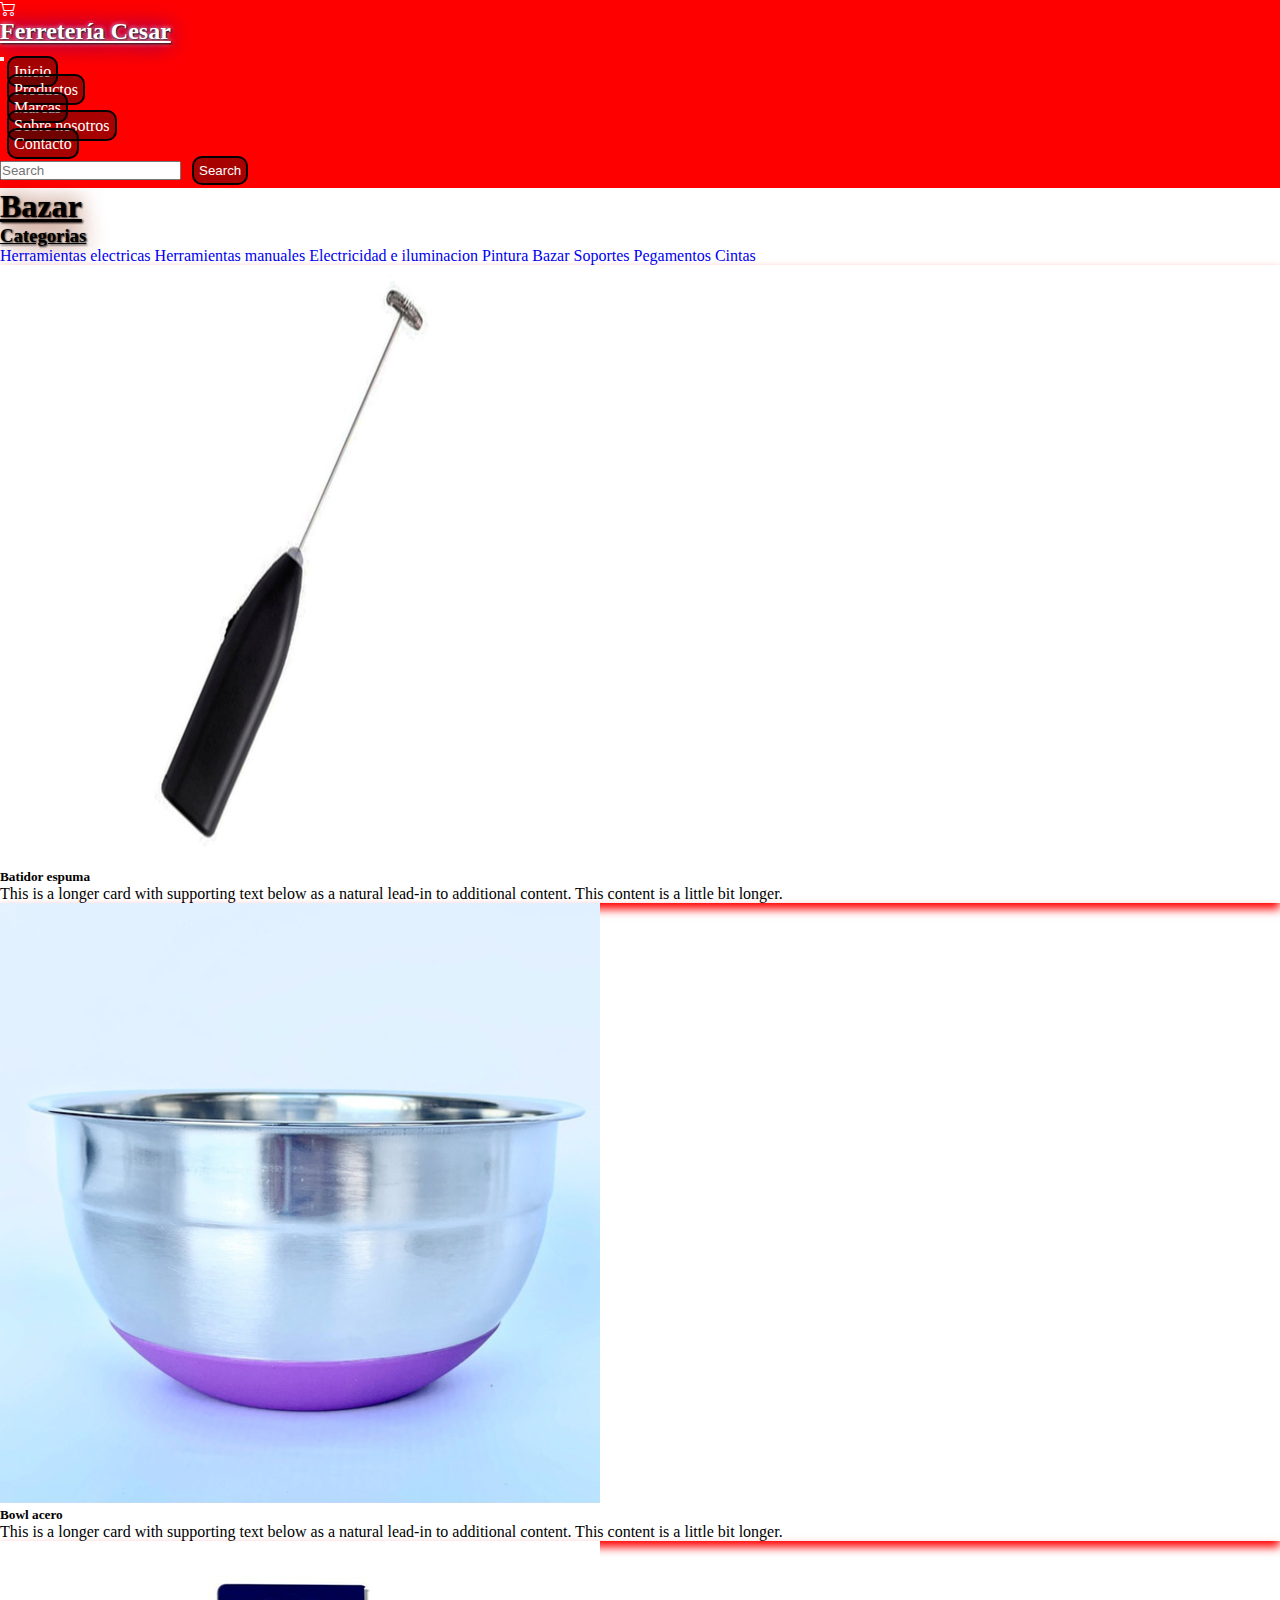
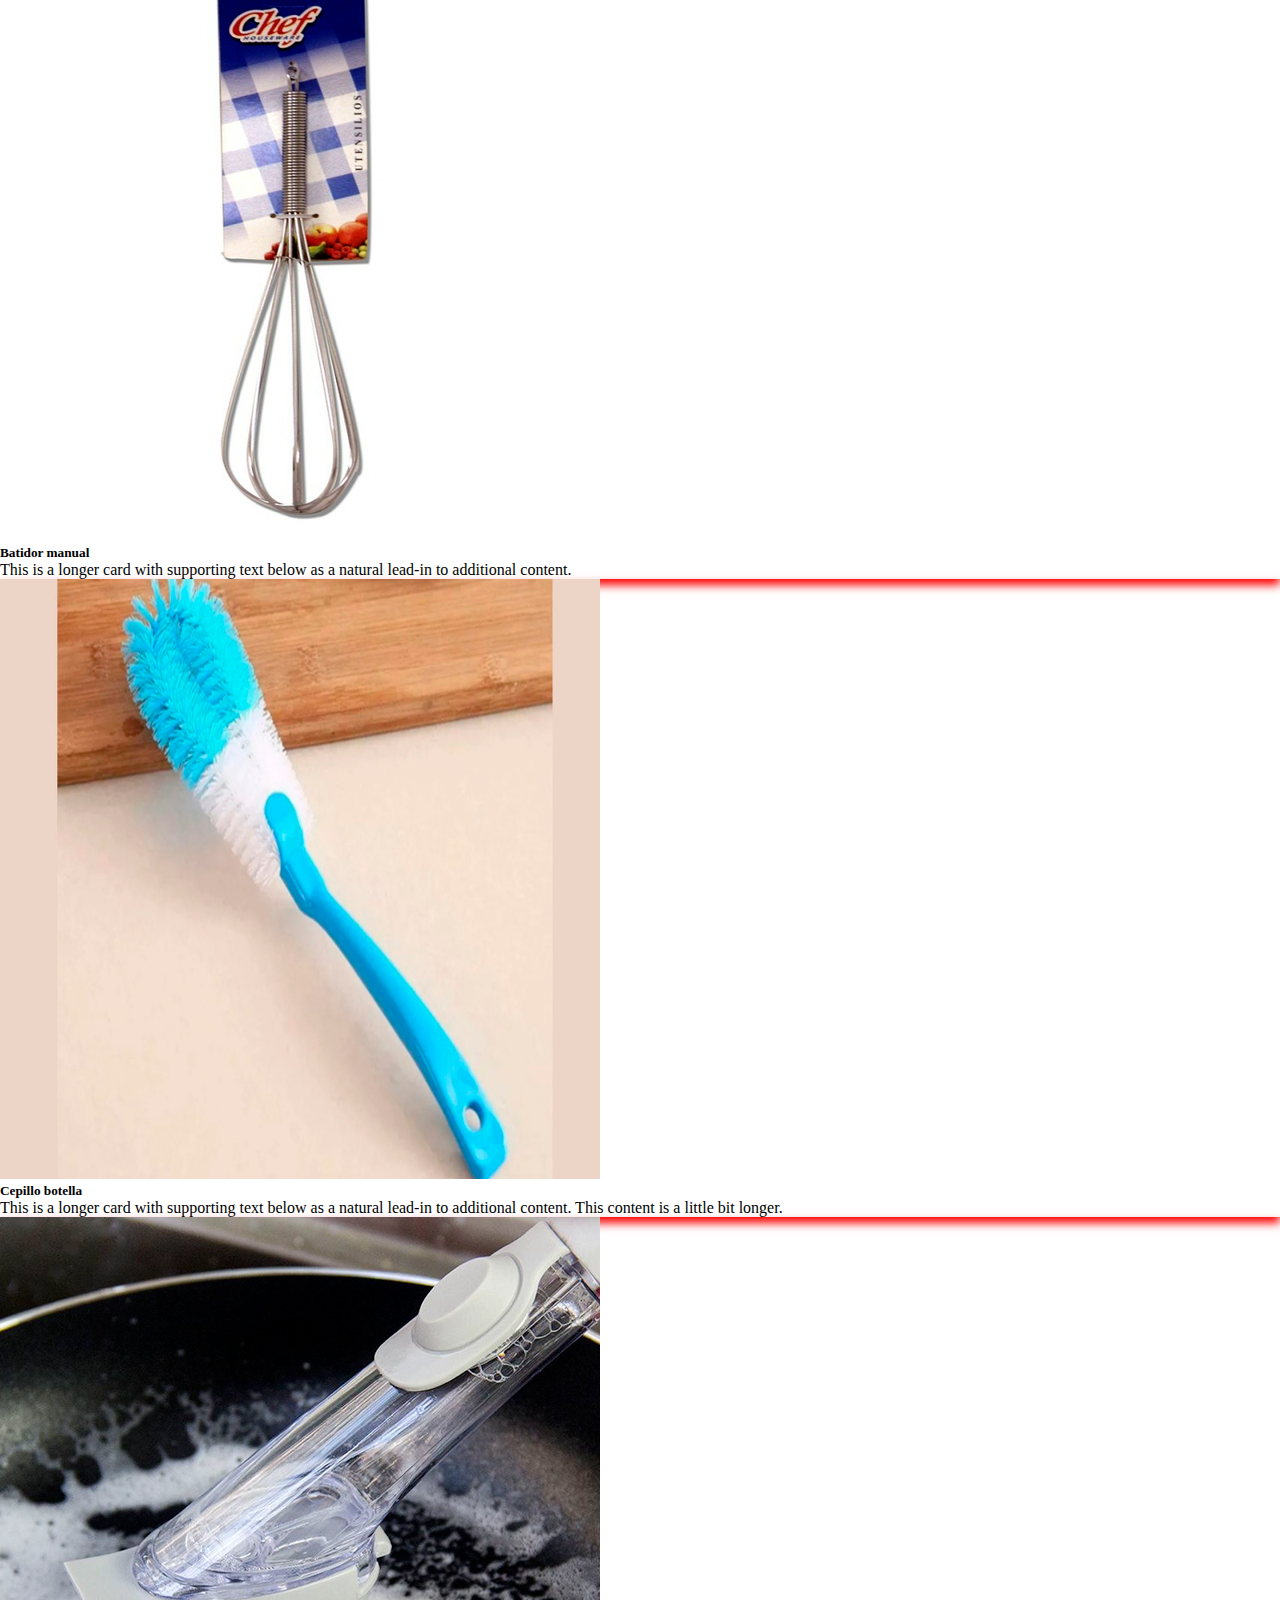
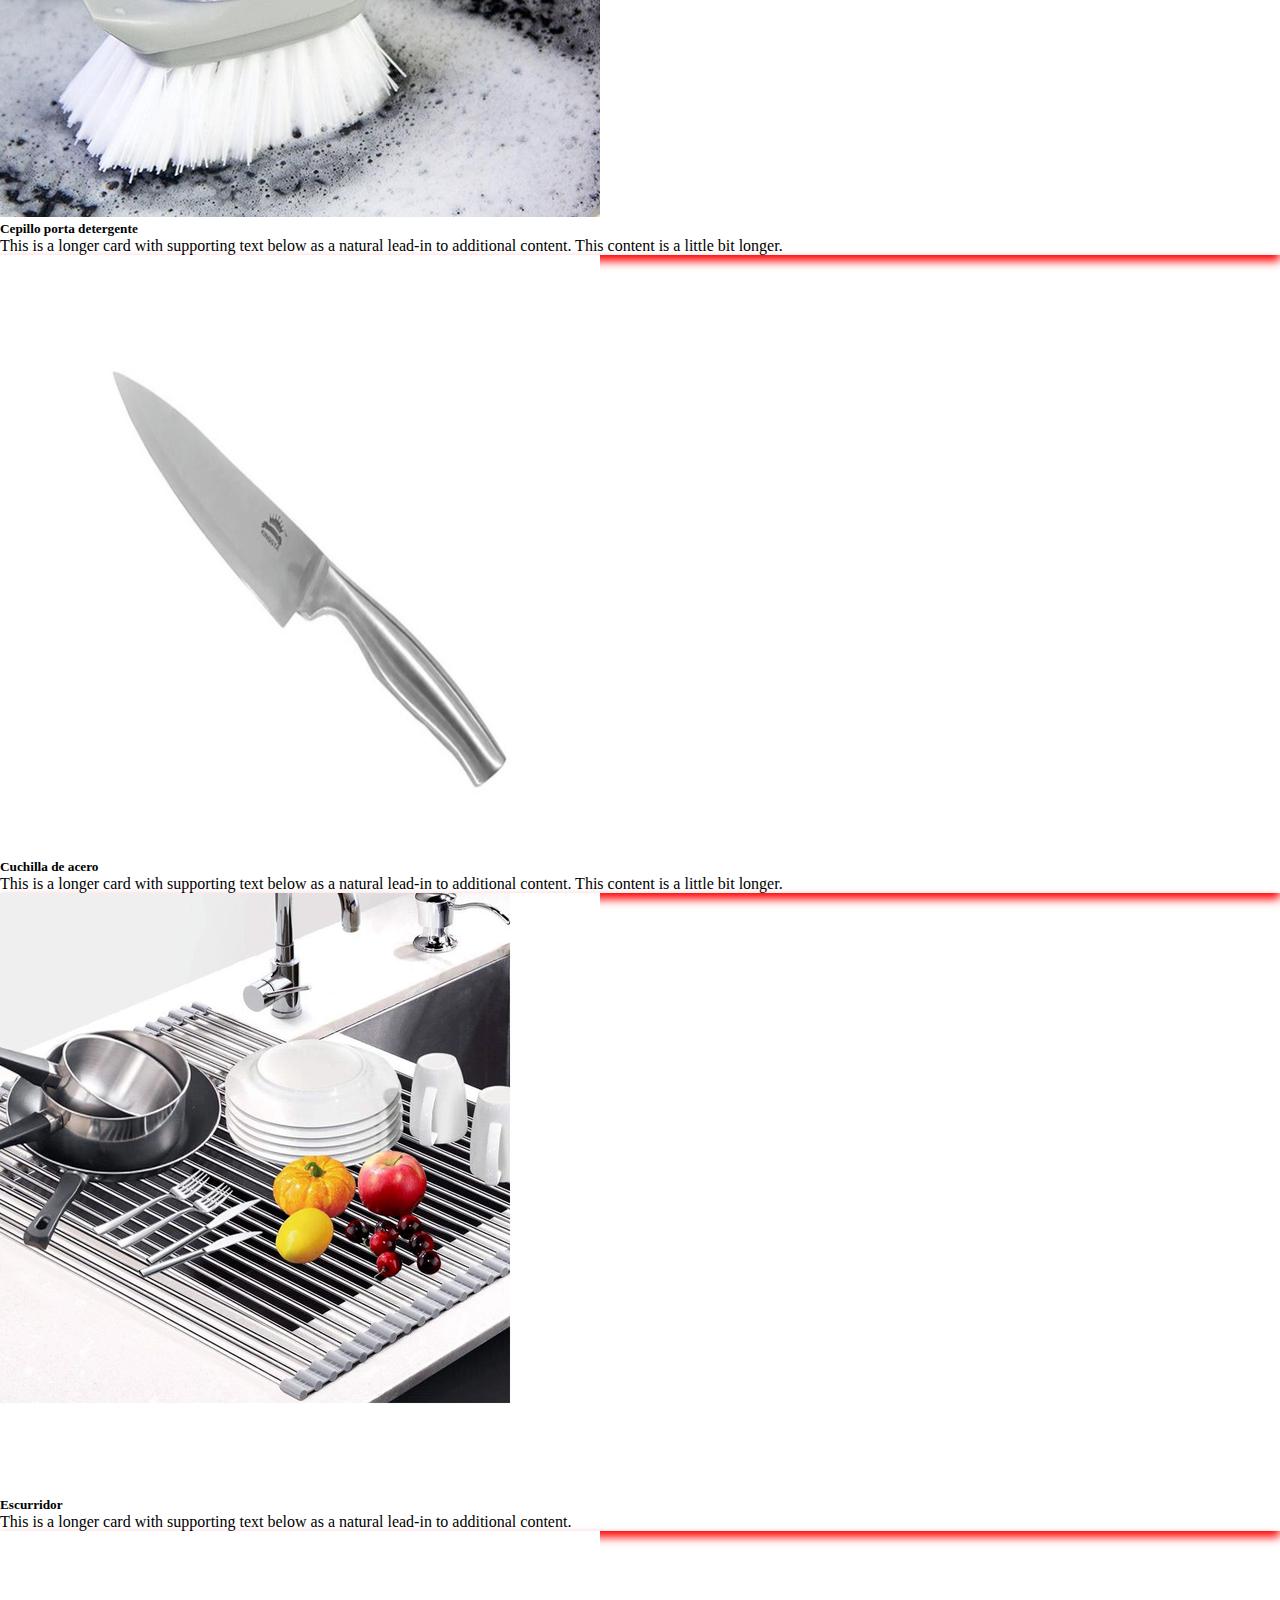
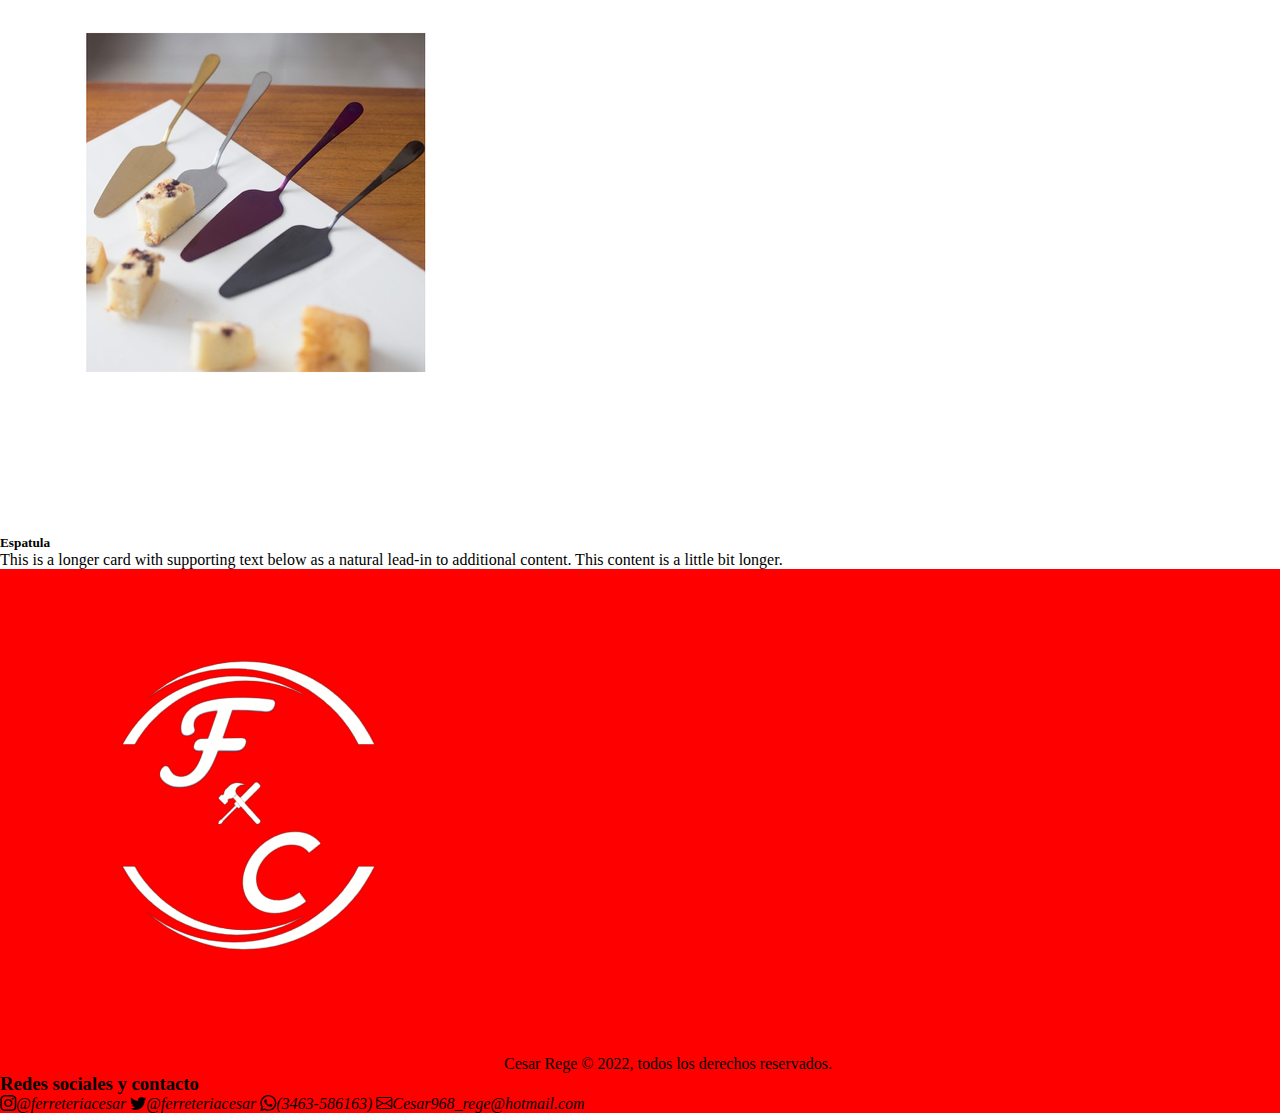
==== pages/bazar.html @ d2fa059e "se corrigieron sections y div para responsive, se agregaron 3 html a hacer en un futuro" ====
<!DOCTYPE html>
<html lang="en">

<head>
    <meta charset="UTF-8">
    <meta http-equiv="X-UA-Compatible" content="IE=edge">
    <meta name="viewport" content="width=device-width, initial-scale=1.0">
    <title>Bazar</title>
    <link href="https://cdn.jsdelivr.net/npm/bootstrap@5.2.3/dist/css/bootstrap.min.css" rel="stylesheet"
        integrity="sha384-rbsA2VBKQhggwzxH7pPCaAqO46MgnOM80zW1RWuH61DGLwZJEdK2Kadq2F9CUG65" crossorigin="anonymous">
    <link rel="stylesheet" href="https://cdn.jsdelivr.net/npm/bootstrap-icons@1.10.2/font/bootstrap-icons.css">
    <link rel="stylesheet" href="../css/style.css">
</head>

<body>
    <!--------- Encabezado con barra de navegacion --------->

    <header>
        <div class="container mb-3 pt-3">
            <div>
                <i class="bi bi-cart2 fs-3 d-flex justify-content-end me-2"></i>
            </div>
            <h2 class="h1 text-center mb-3">Ferretería Cesar</h2>
            <div>
                <nav class="navbar navbar-expand-lg">
                    <div class="container-fluid">
                        <button class="navbar-toggler" type="button" data-bs-toggle="collapse"
                            data-bs-target="#navbarSupportedContent" aria-controls="navbarSupportedContent"
                            aria-expanded="false" aria-label="Toggle navigation">
                            <span class="navbar-toggler-icon"></span>
                        </button>
                        <div class="collapse navbar-collapse" id="navbarSupportedContent">
                            <ul class="navbar-nav me-auto my-2 mb-lg-0">
                                <li class="nav-item">
                                    <a class="nav-link" aria-current="page" href="../index.html">Inicio</a>
                                </li>
                                <li class="nav-item">
                                    <a class="nav-link" aria-current="page" href="./productos.html">Productos</a>
                                </li>
                                <li class="nav-item">
                                    <a class="nav-link" href="./marcas.html">Marcas</a>
                                </li>
                                <li class="nav-item">
                                    <a class="nav-link" href="./sobre-nosotros.html">Sobre nosotros</a>
                                </li>
                                </li>
                                <li class="nav-item">
                                    <a class="nav-link" href="./contacto.html">Contacto</a>
                                </li>
                            </ul>
                            <form class="d-flex" role="search">
                                <input class="form-control me-2" type="search" placeholder="Search" aria-label="Search">
                                <button class="btn btn-outline-success btn-search" type="submit">Search</button>
                            </form>
                        </div>
                    </div>
                </nav>
            </div>
        </div>
    </header>
    <!-- Contenido principal -->
    <main>
        <section class="container-fluid">
            <div class="container sombra-a">
                <h1 class="h2 text-center title-universal">Bazar</h1>
                <div class="row mb-5">
                    <div
                        class="d-flex flex-column justify-content-center justify-content-lg-start position-lg-fixed col-lg-2 mt-4 h-25">
                        <h3 class="text-center title-universal">Categorias</h3>
                        <div class="btn-group-vertical gap-1" role="group" aria-label="Vertical button group">
                            <a href="./herramientas-electricas.html" type="button" class="btn btn-dark">Herramientas
                                electricas</a>
                            <a href="./herramientas-manuales.html" type="button" class="btn btn-dark">Herramientas
                                manuales</a>
                            <a href="./electricidad-e-iluminacion.html" type="button" class="btn btn-dark">Electricidad
                                e
                                iluminacion</a>
                            <a href="./pintura.html" type="button" class="btn btn-dark">Pintura</a>
                            <a href="./bazar.html" type="button" class="btn btn-dark">Bazar</a>
                            <a href="./soportes.html" type="button" class="btn btn-dark">Soportes</a>
                            <a href="./pegamentos.html" type="button" class="btn btn-dark">Pegamentos</a>
                            <a href="./cintas.html" type="button" class="btn btn-dark">Cintas</a>
                        </div>
                    </div>
                    <div class="row col-lg-10">
                        <div class="row row-cols-1 row-cols-md-2 my-3 ms-2 ms-lg-0 p-lg-4">
                            <div class="col mb-3">
                                <div class="card sombra-a align-items-center text-center">
                                    <img src="../imagenes/imagenes-bazar/batidor-espuma.jpg" class="card-img-top w-75"
                                        alt="Batidor para cafe">
                                    <div class="card-body">
                                        <h5 class="card-title fw-bold">Batidor espuma</h5>
                                        <p class="card-text">This is a longer card with supporting text below as a
                                            natural
                                            lead-in to additional content. This content is a little bit longer.</p>
                                    </div>
                                </div>
                            </div>
                            <div class="col mb-3">
                                <div class="card sombra-a align-items-center text-center">
                                    <img src="../imagenes/imagenes-bazar/bowl-acero.jpg" class="card-img-top w-75"
                                        alt="bowl de acero para ensaladas">
                                    <div class="card-body">
                                        <h5 class="card-title fw-bold">Bowl acero</h5>
                                        <p class="card-text">This is a longer card with supporting text below as a
                                            natural
                                            lead-in to additional content. This content is a little bit longer.</p>
                                    </div>
                                </div>
                            </div>
                            <div class="col mb-3">
                                <div class="card sombra-a align-items-center text-center">
                                    <img src="../imagenes/imagenes-bazar/batidor-manual.png" class="card-img-top w-75"
                                        alt="batidor manual para huevos">
                                    <div class="card-body">
                                        <h5 class="card-title fw-bold">Batidor manual</h5>
                                        <p class="card-text">This is a longer card with supporting text below as a
                                            natural
                                            lead-in to additional content.</p>
                                    </div>
                                </div>
                            </div>
                            <div class="col mb-3">
                                <div class="card sombra-a align-items-center text-center">
                                    <img src="../imagenes/imagenes-bazar/cepillo-botella.jpg" class="card-img-top w-75"
                                        alt="cepillo para limpiar botellas de vidrio">
                                    <div class="card-body">
                                        <h5 class="card-title fw-bold">Cepillo botella</h5>
                                        <p class="card-text">This is a longer card with supporting text below as a
                                            natural
                                            lead-in to additional content. This content is a little bit longer.</p>
                                    </div>
                                </div>
                            </div>
                            <div class="col mb-3">
                                <div class="card sombra-a align-items-center text-center">
                                    <img src="../imagenes/imagenes-bazar/cepillo-porta-detergente.png"
                                        class="card-img-top w-75" alt="cepillo para limpiar mas rapido los cubiertos">
                                    <div class="card-body">
                                        <h5 class="card-title fw-bold">Cepillo porta detergente</h5>
                                        <p class="card-text">This is a longer card with supporting text below as a
                                            natural
                                            lead-in to additional content. This content is a little bit longer.</p>
                                    </div>
                                </div>
                            </div>
                            <div class="col mb-3">
                                <div class="card sombra-a align-items-center text-center">
                                    <img src="../imagenes/imagenes-bazar/cuchilla-acero.jpg" class="card-img-top w-75"
                                        alt="cuchilla de acero para cocina">
                                    <div class="card-body">
                                        <h5 class="card-title fw-bold">Cuchilla de acero</h5>
                                        <p class="card-text">This is a longer card with supporting text below as a
                                            natural
                                            lead-in to additional content. This content is a little bit longer.</p>
                                    </div>
                                </div>
                            </div>
                            <div class="col mb-3">
                                <div class="card sombra-a align-items-center text-center">
                                    <img src="../imagenes/imagenes-bazar/escurridor-bacha.png" class="card-img-top w-75"
                                        alt="escurridor para cubiertos en la bacha">
                                    <div class="card-body">
                                        <h5 class="card-title fw-bold">Escurridor</h5>
                                        <p class="card-text">This is a longer card with supporting text below as a
                                            natural
                                            lead-in to additional content.</p>
                                    </div>
                                </div>
                            </div>
                            <div class="col mb-3">
                                <div class="card sombra-a align-items-center text-center">
                                    <img src="../imagenes/imagenes-bazar/espatula-metalizada.png"
                                        class="card-img-top w-75" alt="espatula para tortas">
                                    <div class="card-body">
                                        <h5 class="card-title fw-bold">Espatula</h5>
                                        <p class="card-text">This is a longer card with supporting text below as a
                                            natural
                                            lead-in to additional content. This content is a little bit longer.</p>
                                    </div>
                                </div>
                            </div>
                        </div>
                    </div>
                </div>
            </div>
        </section>
    </main>
    <!-------- Footer -------->
    <footer class="color text-white mt-3 p-4">
        <div class="container">
            <div class="row">
                <div class="d-flex flex-column align-items-center align-items-lg-start col-lg-6">
                    <img src="../imagenes/logo-ferreteria.png" class="w-25 mt-lg-2" alt="Logo de la ferreteria">
                    <span class="mt-lg-4">Cesar Rege © 2022, todos los derechos reservados.</span>
                </div>
                <div class="col-lg-6">
                    <h3 class="text-center my-3">Redes sociales y contacto</h3>
                    <div class="d-flex justify-content-center">
                        <div class="d-flex flex-column gap-3">
                            <i class="bi bi-instagram">@ferreteriacesar</i>
                            <i class="bi bi-twitter">@ferreteriacesar</i>
                            <i class="bi bi-whatsapp">(3463-586163)</i>
                            <i class="bi bi-envelope">Cesar968_rege@hotmail.com</i>
                        </div>
                    </div>
                </div>
            </div>
        </div>
    </footer>
    <script src="https://cdn.jsdelivr.net/npm/bootstrap@5.2.3/dist/js/bootstrap.bundle.min.js"
        integrity="sha384-kenU1KFdBIe4zVF0s0G1M5b4hcpxyD9F7jL+jjXkk+Q2h455rYXK/7HAuoJl+0I4"
        crossorigin="anonymous"></script>
</body>

</html>
---- css/style.css ----
*{
    margin: 0;
    padding: 0;
    box-sizing: border-box;
}
a{
    text-decoration: none;
}
/* ---- HEADER PARA TODOS LOS HTML ---- */
header{
    background-color: #ff0000 ;
    color: #ffffff;
}
header h1, h2{
    text-decoration: underline;
    text-shadow: 1px 1px 2px black, 0 0 25px blue, 0 0 5px white;
}
 
.nav-link{
    background-color: rgba(15, 3, 3, 0.363);
    border: 2px solid rgb(5, 0, 0);
    border-radius: 10px;
    margin: 3px 7px;
    padding: 5px;
    color: #ffffff;
}


/* ----- COLOR PARA FONDOS ----- */
.color{
    background-color: #ff0000;
}

/* ----- ANIMACIONES ------ */
.mover{
    animation-name: efecto-marcas;
    animation-duration: 5s;
    animation-iteration-count: infinite;
    position: relative;
    animation-direction: alternate;
}
@keyframes efecto-marcas {
    0% {width: 100px;}
}
.mover-iframe{
    animation-name: efecto;
    animation-duration: 5s;
    position: relative;
}
@keyframes efecto{
    0% {width:1px;}
}
.title-universal{
    text-decoration: underline;
    text-shadow: 1px 1px 2px #000000, 0 0 25px rgb(136, 46, 5), 0 0 5px white;
}
.color-title-card{
    text-shadow: 1px 1px 4px #917070, 0 0 25px rgb(160, 160, 170), 0 0 5px rgb(212, 203, 203);
}
.nav-link:hover{
    color: yellow;
    border-radius: 15px;
    transition-duration: 1s;
}
/* ----- Efecto SOMBRA ---- */
.sombra-card{
    box-shadow: -15px 15px 15px 5px red;
    transition-duration: 1s;
}
.sombra-card-right{
    box-shadow: 15px 15px 15px 5px red;
}
.sombra-a{
    box-shadow: 0px 6px 9px #ff0000;
    transition-duration: 1s;
}
.sombra-footer{
    box-shadow: 0px 6px 9px #f7f4f4;
    transition-duration: 1s;
}
.sombra-carousel{
    box-shadow: -3px -3px 3px grey;
}
.card:hover{
    box-shadow: -7px -7px 7px rgb(161, 92, 92);
    transition-duration: 1s;
    transition-delay: 0.3s;
}
.form-control:hover{
    box-shadow: 1px 1px 1px 2px hsl(0, 24%, 56%) ;
}
/* ------ BOTONES HOVER ------ */
.btn-group-vertical:hover{
    background-color: #ff0000;
}
.btn-dark:hover{
    background-color: white;
    color: red;
}
.btn-primary:hover{
    background-color: #ff0000;
    border: 2px 2px;
    color: #ffff00;
    border-radius: 10px;
    box-shadow: 2px 2px 2px rgba(255, 0, 0, 0.637);
}

/* ----Boton de la busqueda en el nav---- */
.btn-search{
    background-color: rgba(15, 3, 3, 0.363);
    border: 2px solid rgb(5, 0, 0);
    border-radius: 10px;
    margin: 3px 7px;
    padding: 5px;
    color: #ffffff;
}
.btn-search:hover{
    background-color: rgba(15, 3, 3, 0.363);
    color:#ffff00;
    border: 2px white;
    transition-duration: 1s;
}


/*  ------------- Carousel ------------ */

/*------ Tamaño para div carousel de mobile------ */
.width-carousel{
    width: 100%;
}
/* ---- Fondo para el icono de carousel ---- */
.carousel-control-next-icon{
    background-color: black;
}
.carousel-control-prev-icon{
    background-color: black;
}
/* -------- DIV CON TAMAÑO-UNIVERSAL -------- */
.tamaño-div{
    height: 150px;
    overflow: hidden;
}
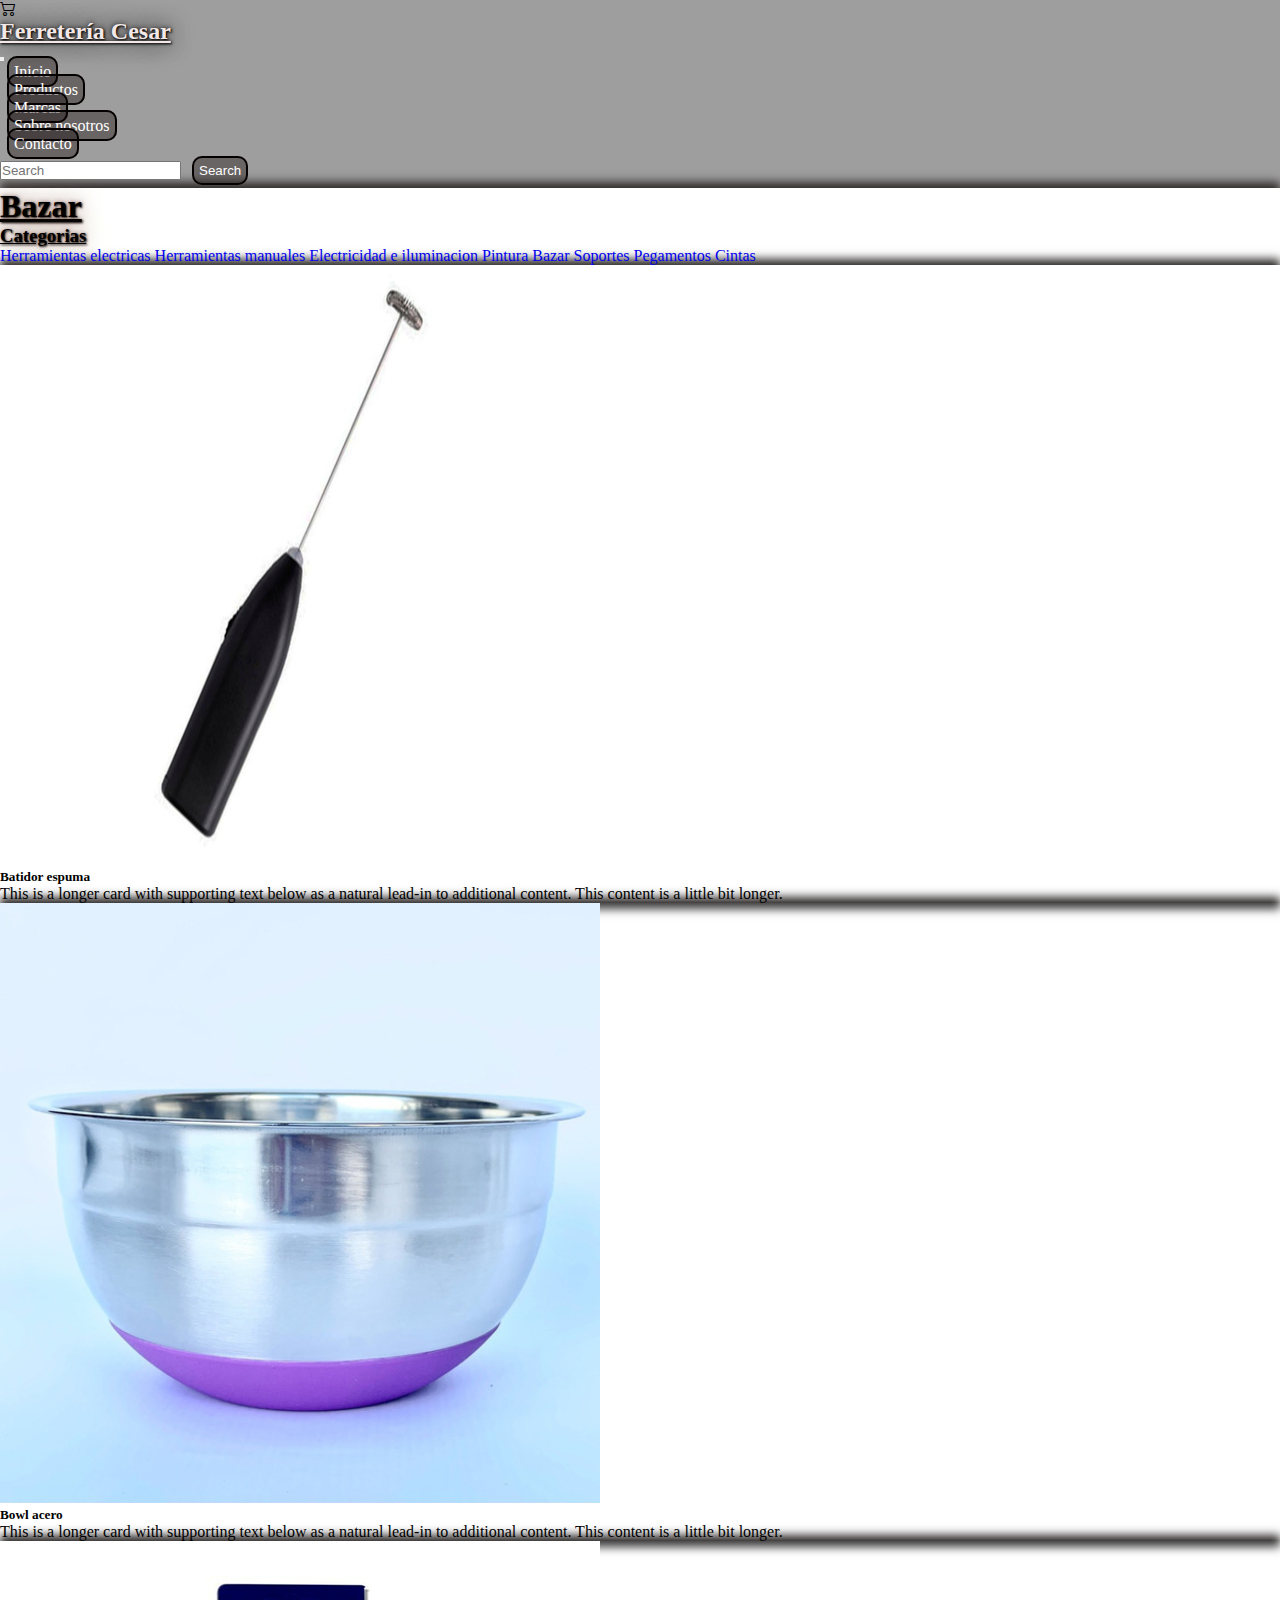
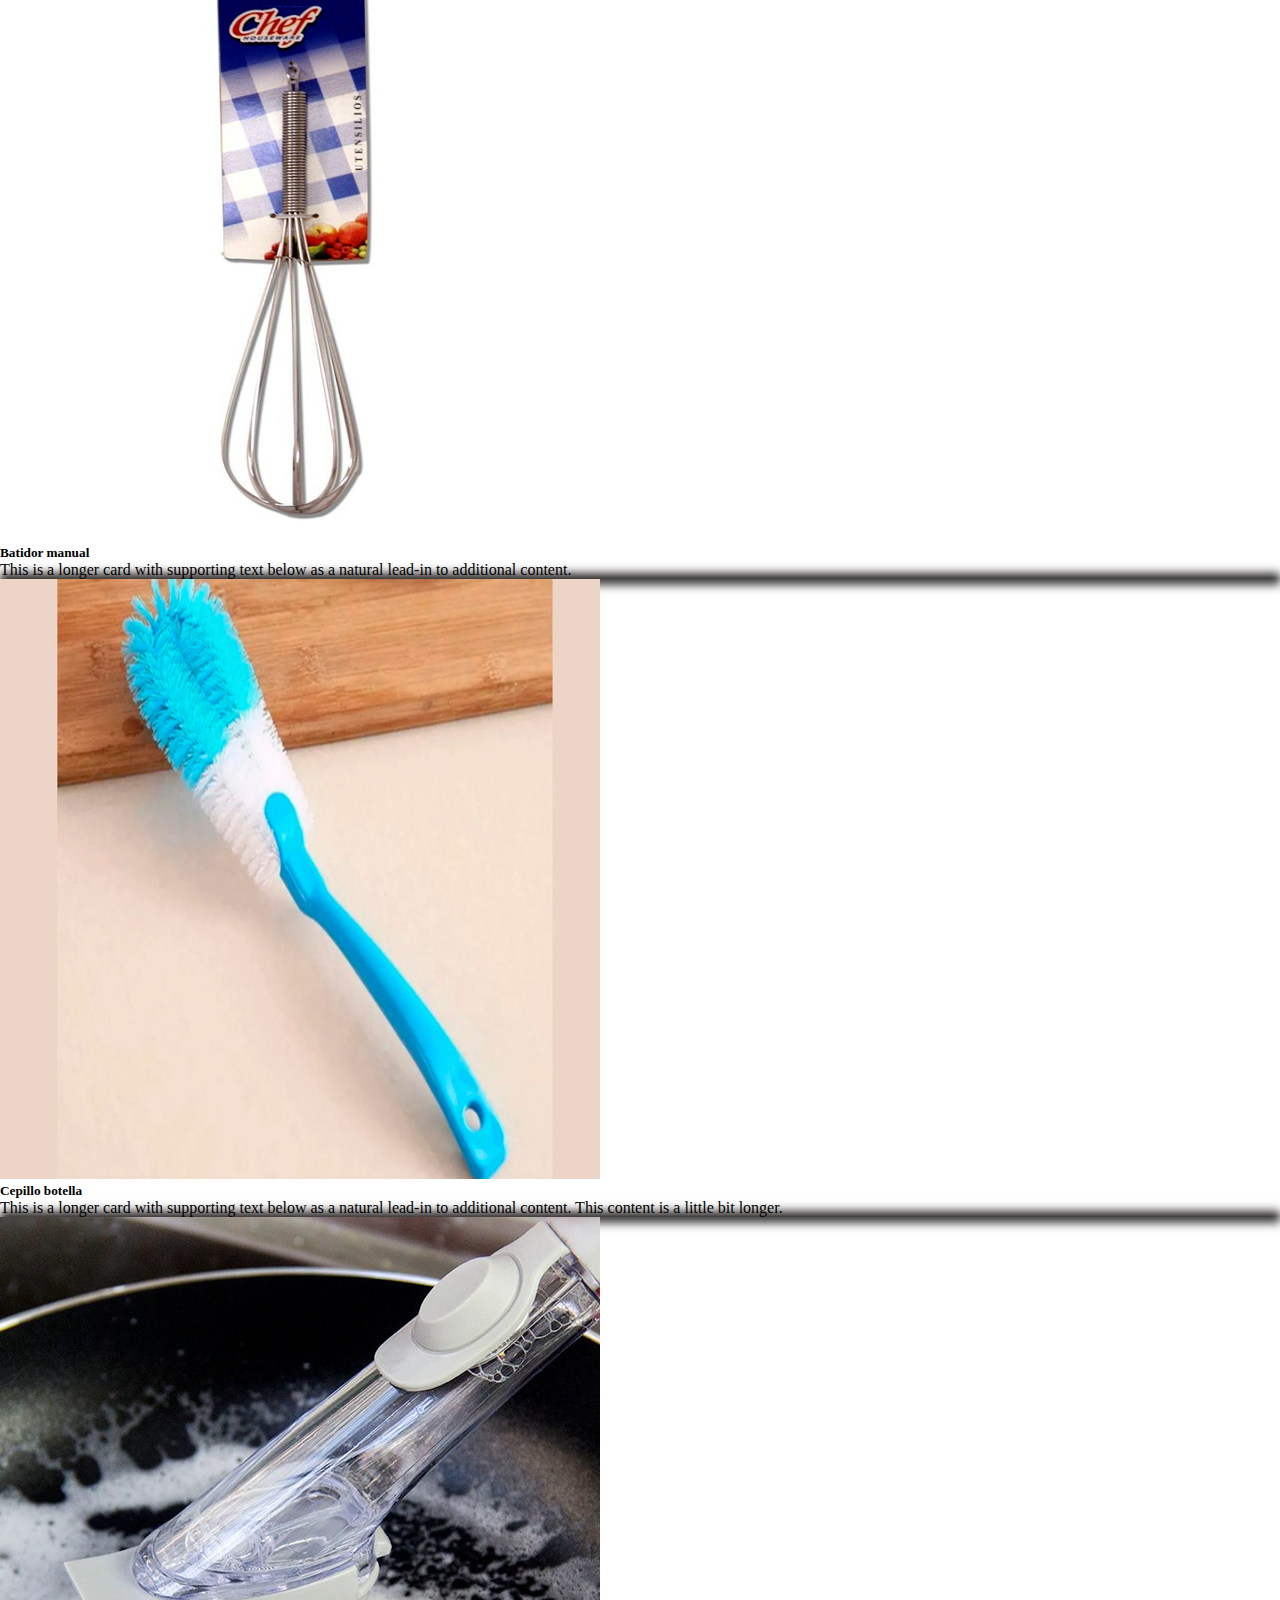
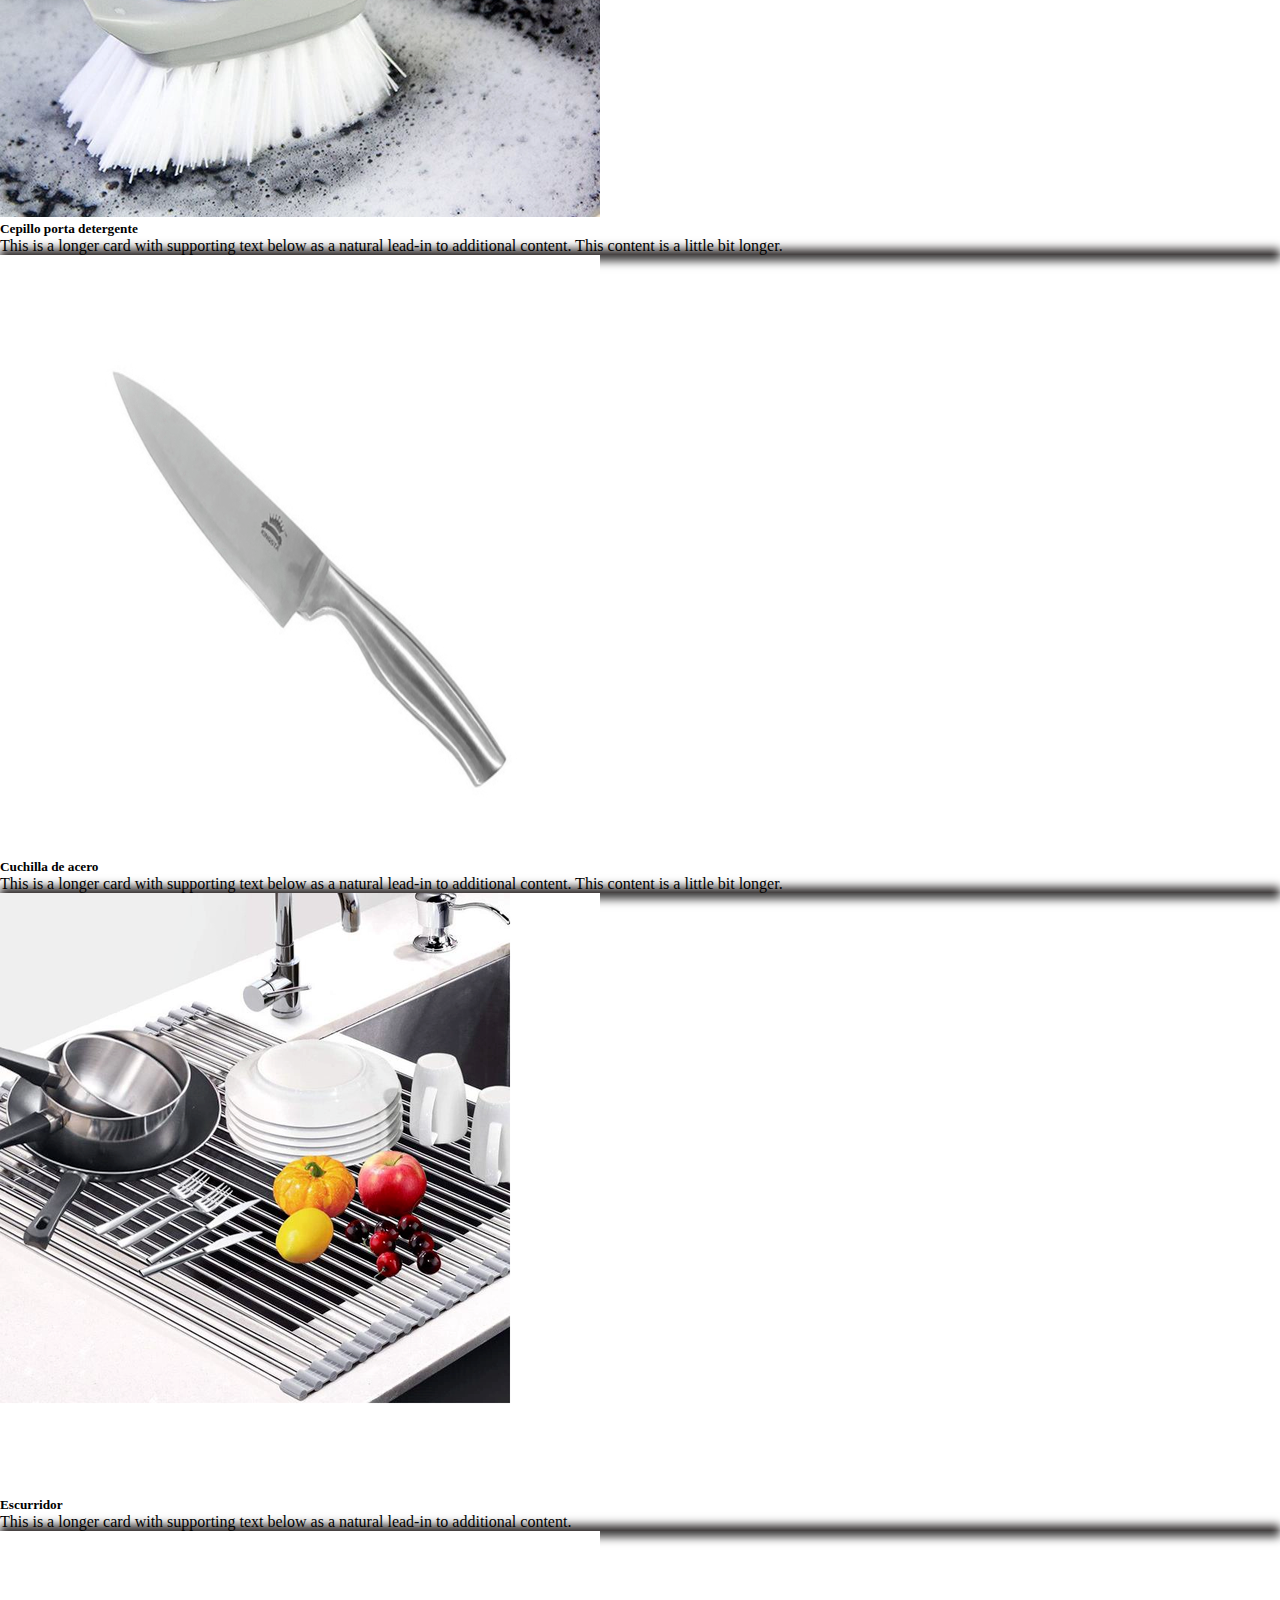
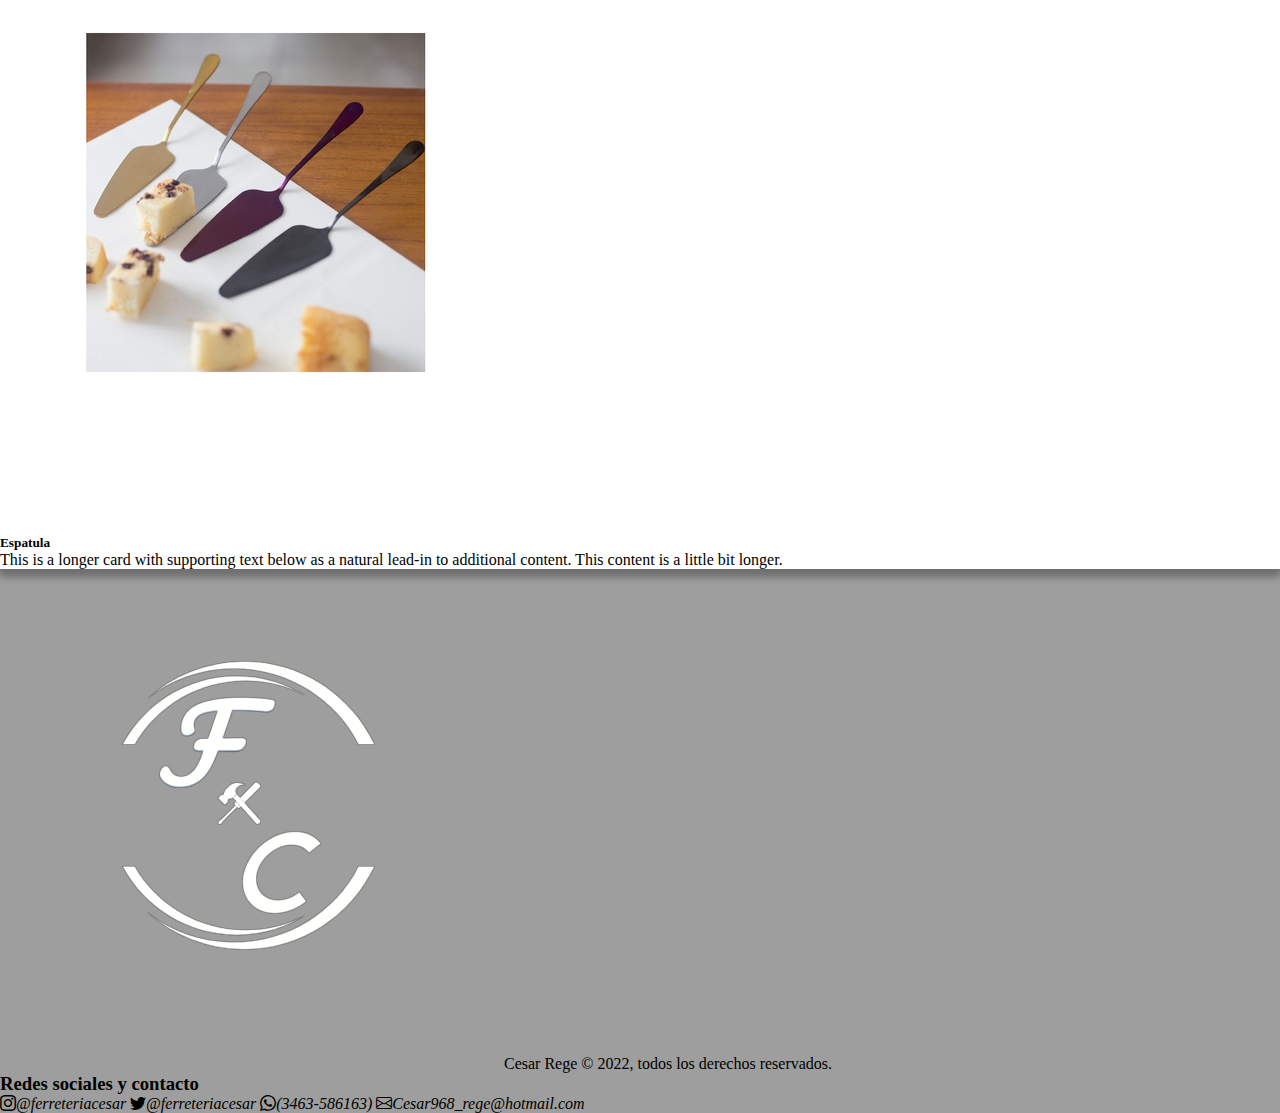
==== commit 65821ad5: "se agregaron mas comentarios a los html" ====
--- a/pages/bazar.html
+++ b/pages/bazar.html
@@ -63,6 +63,7 @@
         <section class="container-fluid">
             <div class="container sombra-a">
                 <h1 class="h2 text-center title-universal">Bazar</h1>
+                        <!-- GRUPO DE BOTONES CATEGORIAS -->
                 <div class="row mb-5">
                     <div
                         class="d-flex flex-column justify-content-center justify-content-lg-start position-lg-fixed col-lg-2 mt-4 h-25">
@@ -82,6 +83,7 @@
                             <a href="./cintas.html" type="button" class="btn btn-dark">Cintas</a>
                         </div>
                     </div>
+                            <!-- CARDS -->
                     <div class="row col-lg-10">
                         <div class="row row-cols-1 row-cols-md-2 my-3 ms-2 ms-lg-0 p-lg-4">
                             <div class="col mb-3">
--- a/css/style.css
+++ b/css/style.css
@@ -1,22 +1,124 @@
-*{
+* {
     margin: 0;
     padding: 0;
     box-sizing: border-box;
 }
-a{
+
+a {
     text-decoration: none;
 }
-/* ---- HEADER PARA TODOS LOS HTML ---- */
-header{
-    background-color: #ff0000 ;
+
+/* ---- HEADER Y FOOTER PARA TODOS LOS HTML ---- */
+
+header, footer{
+        background-color: #808080c2;
+}
+header h1,
+h2 {
+    text-decoration: underline;
+    text-shadow: 1px 1px 2px black, 0 0 25px rgb(15, 11, 11), 0 0 5px rgb(22, 22, 22);
+    color: #f3e8e8;
+}
+
+.nav-link {
+    background-color: rgba(15, 3, 3, 0.363);
+    border: 2px solid rgb(5, 0, 0);
+    border-radius: 10px;
+    margin: 3px 7px;
+    padding: 5px;
     color: #ffffff;
 }
-header h1, h2{
+/* ------ TITULO -------*/
+.title-universal {
     text-decoration: underline;
-    text-shadow: 1px 1px 2px black, 0 0 25px blue, 0 0 5px white;
+    text-shadow: 1px 1px 2px #000000, 0 0 25px rgb(163, 136, 124), 0 0 5px rgb(161, 123, 123);
 }
- 
-.nav-link{
+/* ----- ANIMACIONES ------ */
+
+.mover {
+    animation-name: efecto-marcas;
+    animation-duration: 5s;
+    animation-iteration-count: infinite;
+    position: relative;
+    animation-direction: alternate;
+}
+
+@keyframes efecto-marcas {
+    0% {
+        width: 100px;
+    }
+}
+
+.mover-iframe {
+    animation-name: efecto;
+    animation-duration: 5s;
+    position: relative;
+}
+
+@keyframes efecto {
+    0% {
+        width: 1px;
+    }
+}
+
+
+.nav-link:hover {
+    color: yellow;
+    border-radius: 15px;
+    transition-duration: 1s;
+}
+
+/* ----- Efecto SOMBRA ---- */
+.sombra-card {
+    box-shadow: -7px 7px 15px red;
+    transition-duration: 1s;
+}
+
+.sombra-card-right {
+    box-shadow: 7px 7px 15px red;
+}
+.sombra-a {
+    box-shadow: 0px 6px 9px rgb(61, 60, 60), -0px -6px 9px rgb(49, 44, 44);
+    transition-duration: 1s;
+}
+
+.sombra-footer {
+    box-shadow: 0px 6px 9px #f7f4f4;
+    transition-duration: 1s;
+}
+
+.sombra-carousel {
+    box-shadow: -3px -3px 3px #808080;
+}
+
+.card:hover {
+    box-shadow: -7px -7px 20px #000000;
+    transition-duration: 1s;
+    transition-delay: 0.3s;
+}
+
+.form-control:hover {
+    box-shadow: 1px 1px 1px 2px hsl(0, 24%, 56%);
+}
+
+/* ------ BOTONES HOVER ------ */
+.btn-group-vertical:hover {
+    background-color: #585757;
+}
+
+.btn-dark:hover {
+    background-color: white;
+    color: rgb(10, 10, 10);
+}
+
+@keyframes rotar-boton {
+    0%{transform: rotate(360deg);}
+
+    
+}
+
+/* ----Boton de la busqueda en el nav---- */
+.btn-search {
     background-color: rgba(15, 3, 3, 0.363);
     border: 2px solid rgb(5, 0, 0);
     border-radius: 10px;
@@ -25,98 +127,9 @@
     color: #ffffff;
 }
 
-
-/* ----- COLOR PARA FONDOS ----- */
-.color{
-    background-color: #ff0000;
-}
-
-/* ----- ANIMACIONES ------ */
-.mover{
-    animation-name: efecto-marcas;
-    animation-duration: 5s;
-    animation-iteration-count: infinite;
-    position: relative;
-    animation-direction: alternate;
-}
-@keyframes efecto-marcas {
-    0% {width: 100px;}
-}
-.mover-iframe{
-    animation-name: efecto;
-    animation-duration: 5s;
-    position: relative;
-}
-@keyframes efecto{
-    0% {width:1px;}
-}
-.title-universal{
-    text-decoration: underline;
-    text-shadow: 1px 1px 2px #000000, 0 0 25px rgb(136, 46, 5), 0 0 5px white;
-}
-.color-title-card{
-    text-shadow: 1px 1px 4px #917070, 0 0 25px rgb(160, 160, 170), 0 0 5px rgb(212, 203, 203);
-}
-.nav-link:hover{
-    color: yellow;
-    border-radius: 15px;
-    transition-duration: 1s;
-}
-/* ----- Efecto SOMBRA ---- */
-.sombra-card{
-    box-shadow: -15px 15px 15px 5px red;
-    transition-duration: 1s;
-}
-.sombra-card-right{
-    box-shadow: 15px 15px 15px 5px red;
-}
-.sombra-a{
-    box-shadow: 0px 6px 9px #ff0000;
-    transition-duration: 1s;
-}
-.sombra-footer{
-    box-shadow: 0px 6px 9px #f7f4f4;
-    transition-duration: 1s;
-}
-.sombra-carousel{
-    box-shadow: -3px -3px 3px grey;
-}
-.card:hover{
-    box-shadow: -7px -7px 7px rgb(161, 92, 92);
-    transition-duration: 1s;
-    transition-delay: 0.3s;
-}
-.form-control:hover{
-    box-shadow: 1px 1px 1px 2px hsl(0, 24%, 56%) ;
-}
-/* ------ BOTONES HOVER ------ */
-.btn-group-vertical:hover{
-    background-color: #ff0000;
-}
-.btn-dark:hover{
-    background-color: white;
-    color: red;
-}
-.btn-primary:hover{
-    background-color: #ff0000;
-    border: 2px 2px;
+.btn-search:hover {
+    background-color: rgba(15, 3, 3, 0.363);
     color: #ffff00;
-    border-radius: 10px;
-    box-shadow: 2px 2px 2px rgba(255, 0, 0, 0.637);
-}
-
-/* ----Boton de la busqueda en el nav---- */
-.btn-search{
-    background-color: rgba(15, 3, 3, 0.363);
-    border: 2px solid rgb(5, 0, 0);
-    border-radius: 10px;
-    margin: 3px 7px;
-    padding: 5px;
-    color: #ffffff;
-}
-.btn-search:hover{
-    background-color: rgba(15, 3, 3, 0.363);
-    color:#ffff00;
     border: 2px white;
     transition-duration: 1s;
 }
@@ -125,18 +138,21 @@
 /*  ------------- Carousel ------------ */
 
 /*------ Tamaño para div carousel de mobile------ */
-.width-carousel{
+.width-carousel {
     width: 100%;
 }
+
 /* ---- Fondo para el icono de carousel ---- */
-.carousel-control-next-icon{
+.carousel-control-next-icon {
     background-color: black;
 }
-.carousel-control-prev-icon{
+
+.carousel-control-prev-icon {
     background-color: black;
 }
+
 /* -------- DIV CON TAMAÑO-UNIVERSAL -------- */
-.tamaño-div{
+.tamaño-div {
     height: 150px;
     overflow: hidden;
 }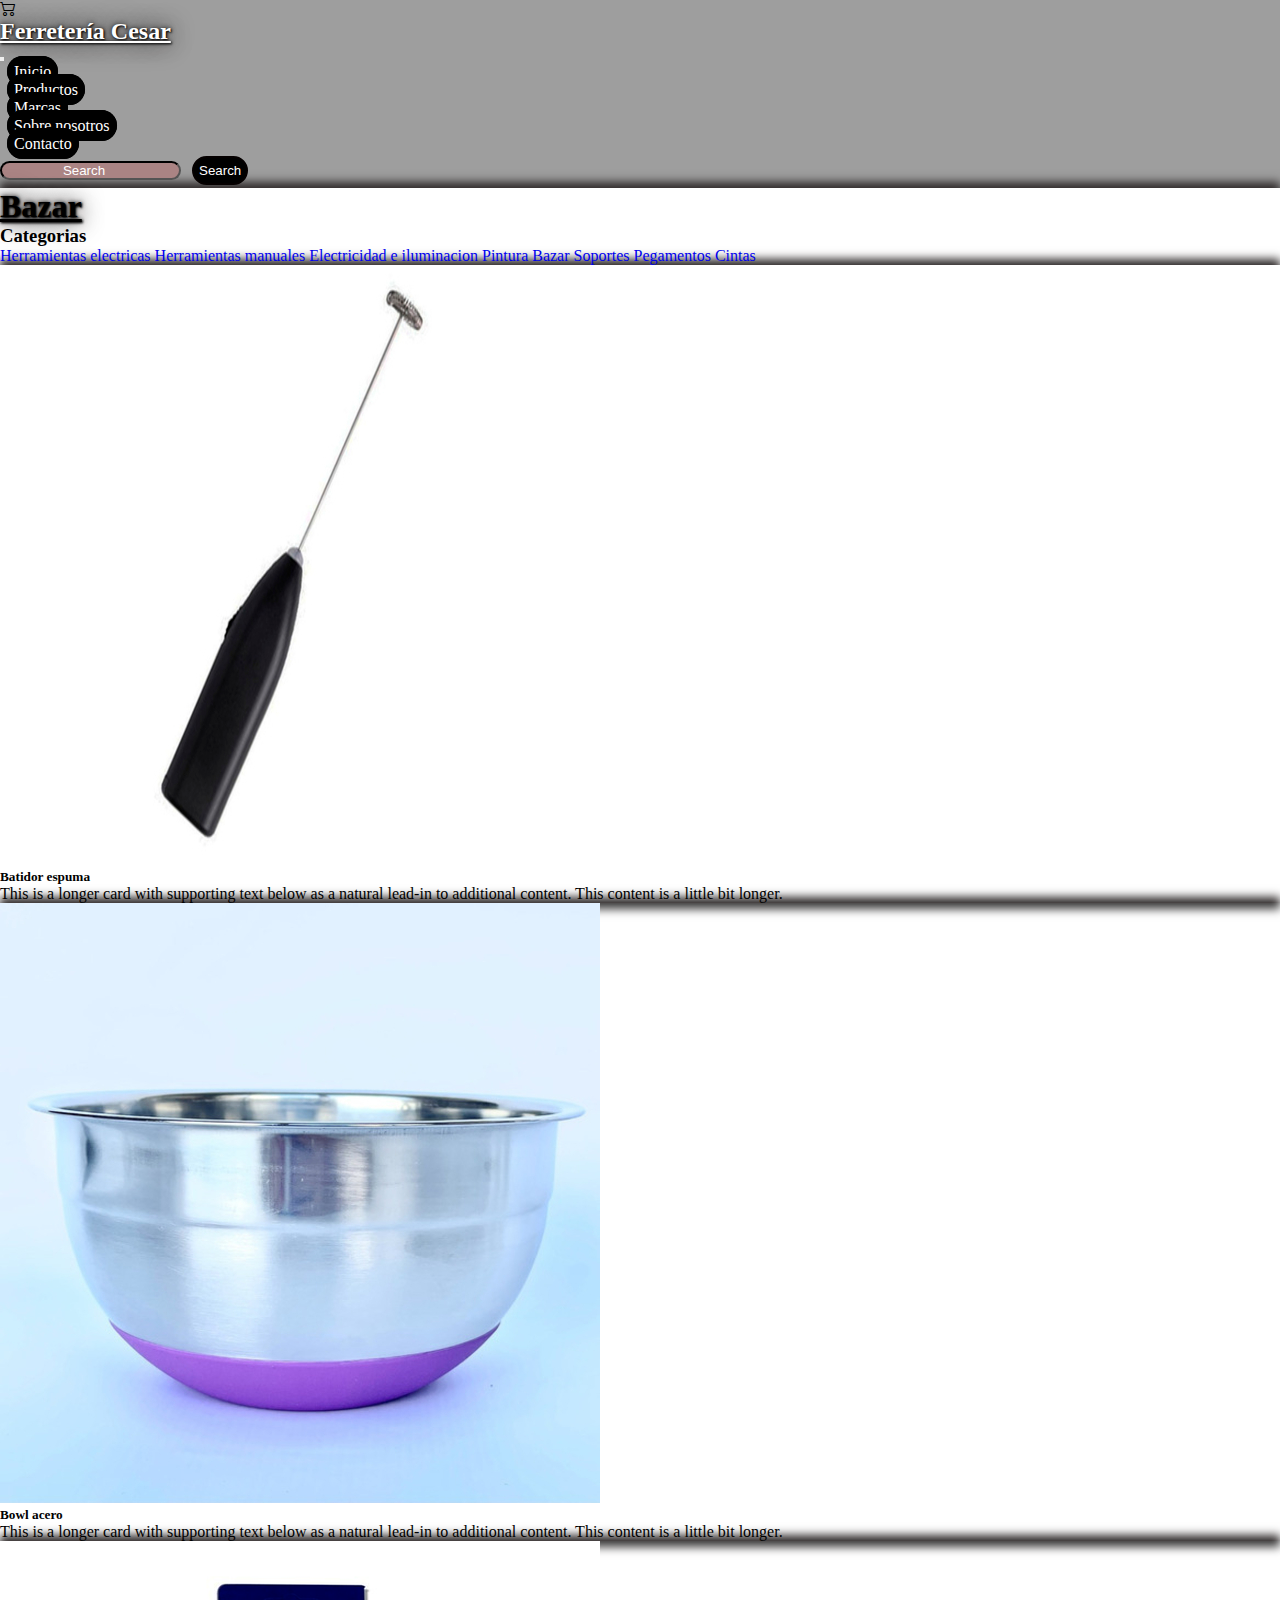
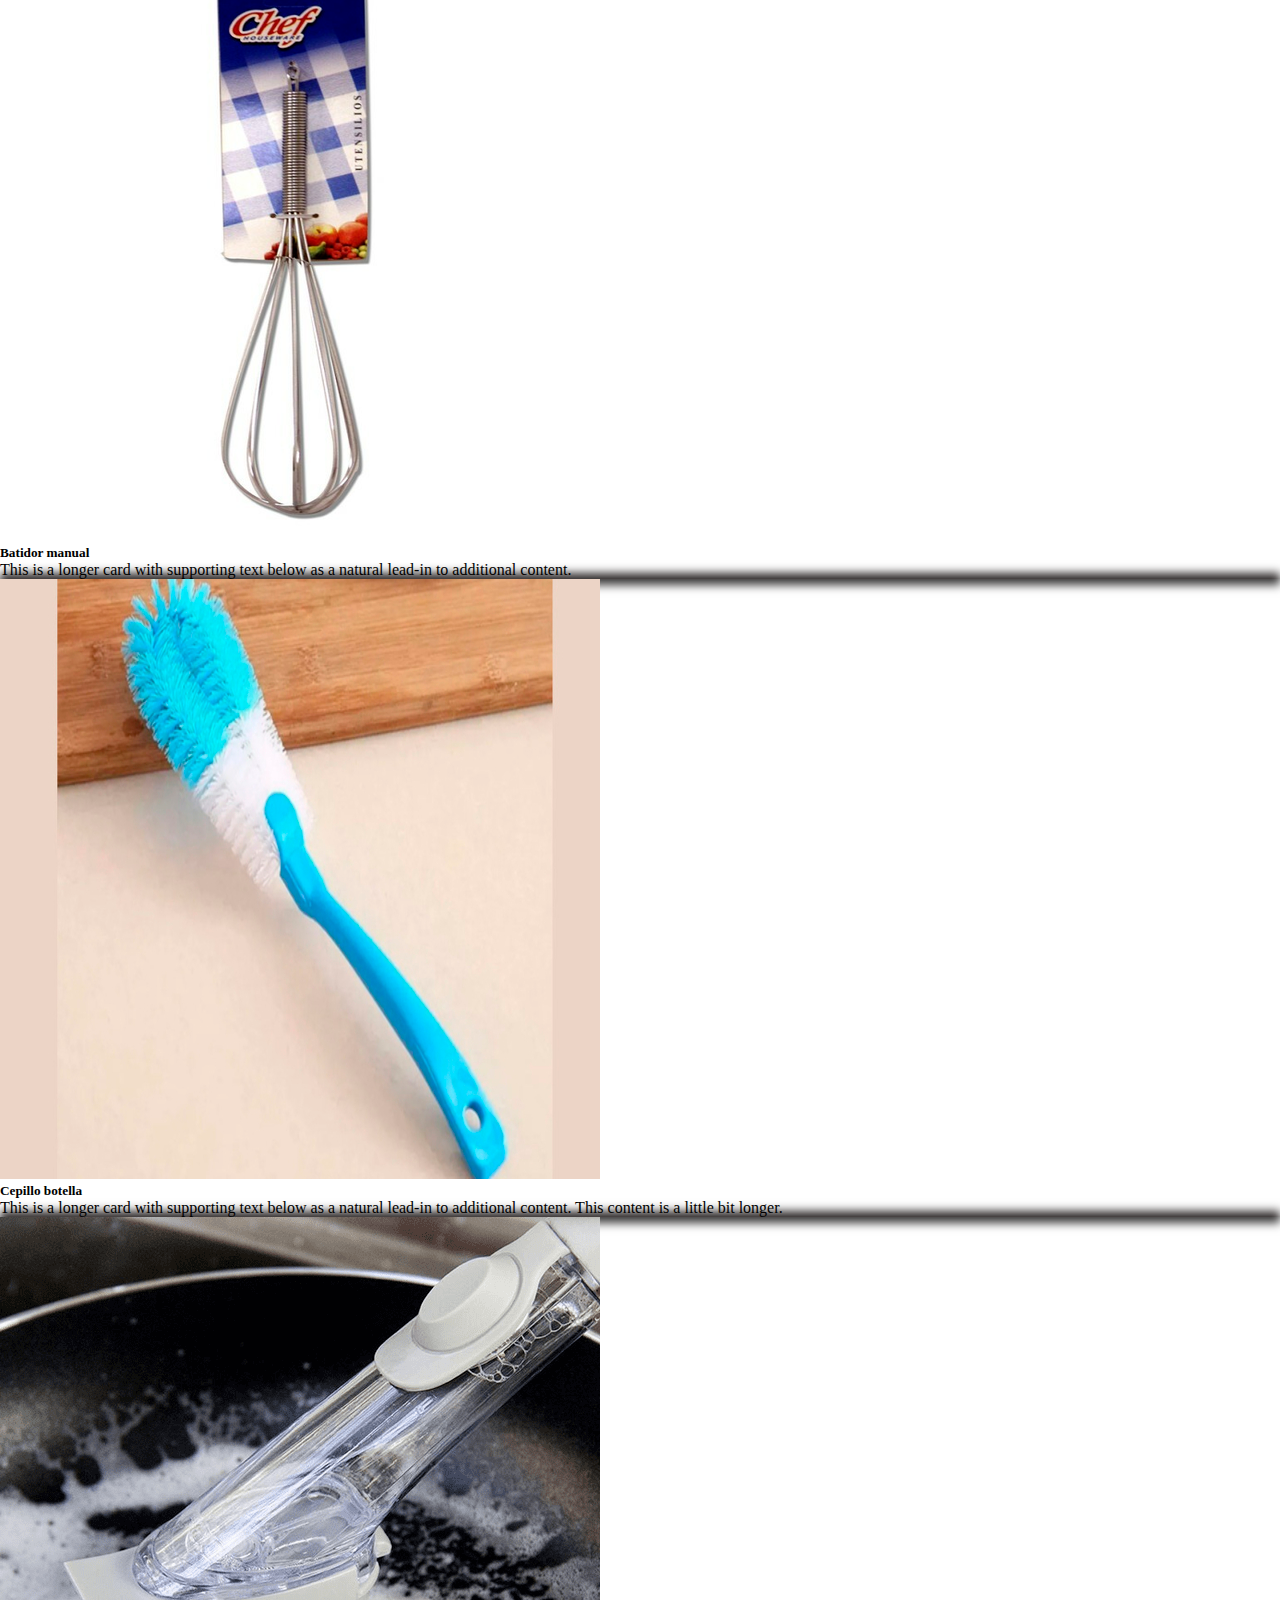
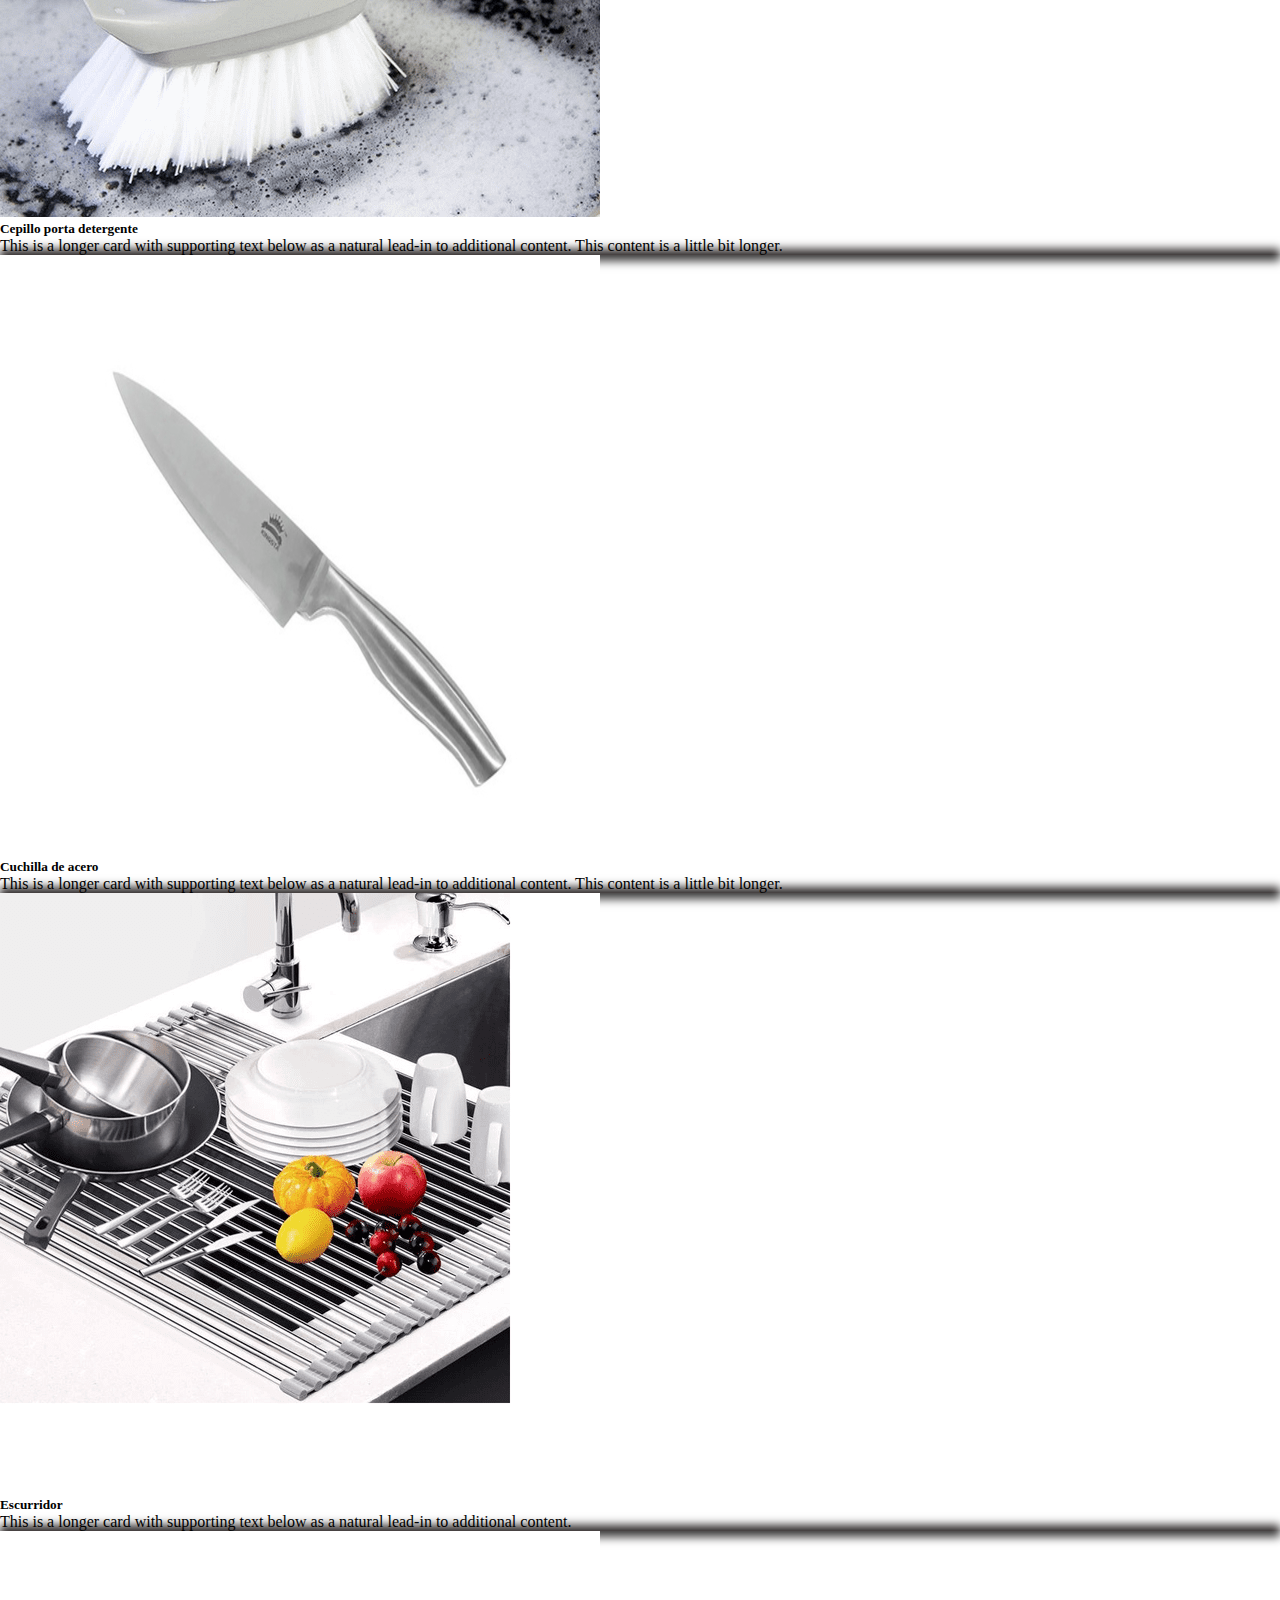
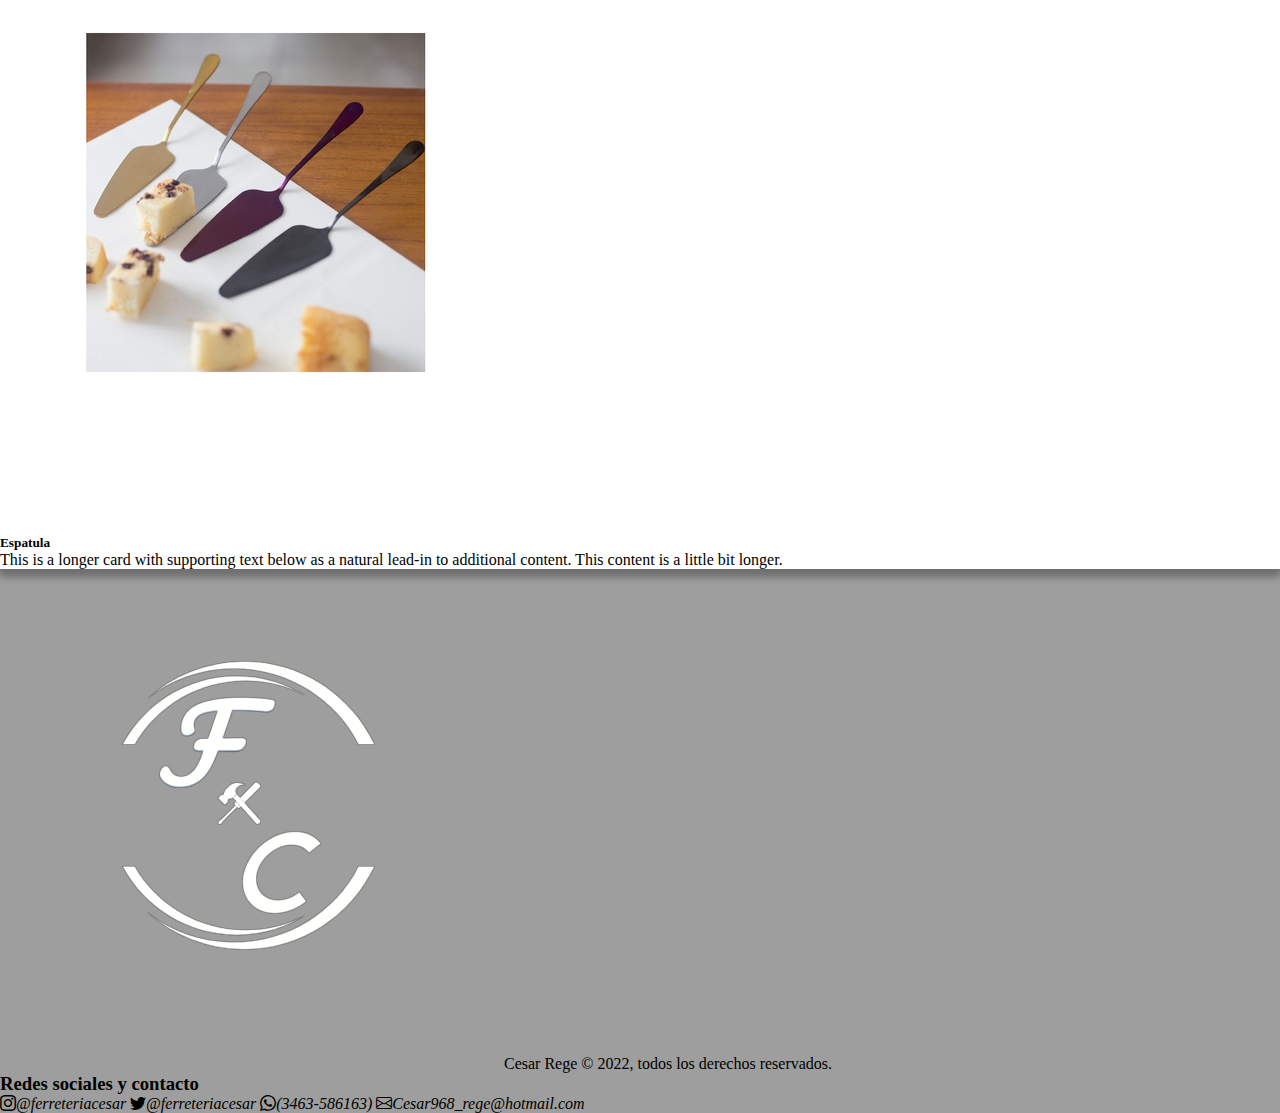
==== commit 170ead26: "se modificaron botones, input, loading" ====
--- a/pages/bazar.html
+++ b/pages/bazar.html
@@ -5,7 +5,7 @@
     <meta charset="UTF-8">
     <meta http-equiv="X-UA-Compatible" content="IE=edge">
     <meta name="viewport" content="width=device-width, initial-scale=1.0">
-    <title>Bazar</title>
+    <title>FerreteriaUrca, Lo mejor en Bazar y deco</title>
     <link href="https://cdn.jsdelivr.net/npm/bootstrap@5.2.3/dist/css/bootstrap.min.css" rel="stylesheet"
         integrity="sha384-rbsA2VBKQhggwzxH7pPCaAqO46MgnOM80zW1RWuH61DGLwZJEdK2Kadq2F9CUG65" crossorigin="anonymous">
     <link rel="stylesheet" href="https://cdn.jsdelivr.net/npm/bootstrap-icons@1.10.2/font/bootstrap-icons.css">
@@ -89,7 +89,7 @@
                             <div class="col mb-3">
                                 <div class="card sombra-a align-items-center text-center">
                                     <img src="../imagenes/imagenes-bazar/batidor-espuma.jpg" class="card-img-top w-75"
-                                        alt="Batidor para cafe">
+                                        alt="Batidor para cafe" loading="lazy">
                                     <div class="card-body">
                                         <h5 class="card-title fw-bold">Batidor espuma</h5>
                                         <p class="card-text">This is a longer card with supporting text below as a
@@ -101,7 +101,7 @@
                             <div class="col mb-3">
                                 <div class="card sombra-a align-items-center text-center">
                                     <img src="../imagenes/imagenes-bazar/bowl-acero.jpg" class="card-img-top w-75"
-                                        alt="bowl de acero para ensaladas">
+                                        alt="bowl de acero para ensaladas" loading="lazy">
                                     <div class="card-body">
                                         <h5 class="card-title fw-bold">Bowl acero</h5>
                                         <p class="card-text">This is a longer card with supporting text below as a
@@ -113,7 +113,7 @@
                             <div class="col mb-3">
                                 <div class="card sombra-a align-items-center text-center">
                                     <img src="../imagenes/imagenes-bazar/batidor-manual.png" class="card-img-top w-75"
-                                        alt="batidor manual para huevos">
+                                        alt="batidor manual para huevos" loading="lazy">
                                     <div class="card-body">
                                         <h5 class="card-title fw-bold">Batidor manual</h5>
                                         <p class="card-text">This is a longer card with supporting text below as a
@@ -125,7 +125,7 @@
                             <div class="col mb-3">
                                 <div class="card sombra-a align-items-center text-center">
                                     <img src="../imagenes/imagenes-bazar/cepillo-botella.jpg" class="card-img-top w-75"
-                                        alt="cepillo para limpiar botellas de vidrio">
+                                        alt="cepillo para limpiar botellas de vidrio" loading="lazy">
                                     <div class="card-body">
                                         <h5 class="card-title fw-bold">Cepillo botella</h5>
                                         <p class="card-text">This is a longer card with supporting text below as a
@@ -137,7 +137,7 @@
                             <div class="col mb-3">
                                 <div class="card sombra-a align-items-center text-center">
                                     <img src="../imagenes/imagenes-bazar/cepillo-porta-detergente.png"
-                                        class="card-img-top w-75" alt="cepillo para limpiar mas rapido los cubiertos">
+                                        class="card-img-top w-75" alt="cepillo para limpiar mas rapido los cubiertos" loading="lazy">
                                     <div class="card-body">
                                         <h5 class="card-title fw-bold">Cepillo porta detergente</h5>
                                         <p class="card-text">This is a longer card with supporting text below as a
@@ -149,7 +149,7 @@
                             <div class="col mb-3">
                                 <div class="card sombra-a align-items-center text-center">
                                     <img src="../imagenes/imagenes-bazar/cuchilla-acero.jpg" class="card-img-top w-75"
-                                        alt="cuchilla de acero para cocina">
+                                        alt="cuchilla de acero para cocina" loading="lazy">
                                     <div class="card-body">
                                         <h5 class="card-title fw-bold">Cuchilla de acero</h5>
                                         <p class="card-text">This is a longer card with supporting text below as a
@@ -161,7 +161,7 @@
                             <div class="col mb-3">
                                 <div class="card sombra-a align-items-center text-center">
                                     <img src="../imagenes/imagenes-bazar/escurridor-bacha.png" class="card-img-top w-75"
-                                        alt="escurridor para cubiertos en la bacha">
+                                        alt="escurridor para cubiertos en la bacha" loading="lazy">
                                     <div class="card-body">
                                         <h5 class="card-title fw-bold">Escurridor</h5>
                                         <p class="card-text">This is a longer card with supporting text below as a
@@ -173,7 +173,7 @@
                             <div class="col mb-3">
                                 <div class="card sombra-a align-items-center text-center">
                                     <img src="../imagenes/imagenes-bazar/espatula-metalizada.png"
-                                        class="card-img-top w-75" alt="espatula para tortas">
+                                        class="card-img-top w-75" alt="espatula para tortas" loading="lazy">
                                     <div class="card-body">
                                         <h5 class="card-title fw-bold">Espatula</h5>
                                         <p class="card-text">This is a longer card with supporting text below as a
@@ -193,7 +193,7 @@
         <div class="container">
             <div class="row">
                 <div class="d-flex flex-column align-items-center align-items-lg-start col-lg-6">
-                    <img src="../imagenes/logo-ferreteria.png" class="w-25 mt-lg-2" alt="Logo de la ferreteria">
+                    <img src="../imagenes/logo-ferreteria.png" class="w-25 mt-lg-2" alt="Logo de la ferreteria" loading="lazy">
                     <span class="mt-lg-4">Cesar Rege © 2022, todos los derechos reservados.</span>
                 </div>
                 <div class="col-lg-6">
--- a/css/style.css
+++ b/css/style.css
@@ -1,158 +1,219 @@
+@charset "UTF-8";
+/* RESETEO */
 * {
-    margin: 0;
-    padding: 0;
-    box-sizing: border-box;
+  margin: 0;
+  padding: 0;
+  box-sizing: border-box;
 }
 
 a {
-    text-decoration: none;
-}
-
-/* ---- HEADER Y FOOTER PARA TODOS LOS HTML ---- */
-
-header, footer{
-        background-color: #808080c2;
+  text-decoration: none;
+}
+
+/* ---- HEADER PARA TODOS LOS HTML ---- */
+header {
+  background-color: rgba(128, 128, 128, 0.7607843137);
 }
 header h1,
-h2 {
-    text-decoration: underline;
-    text-shadow: 1px 1px 2px black, 0 0 25px rgb(15, 11, 11), 0 0 5px rgb(22, 22, 22);
-    color: #f3e8e8;
-}
-
-.nav-link {
-    background-color: rgba(15, 3, 3, 0.363);
-    border: 2px solid rgb(5, 0, 0);
-    border-radius: 10px;
-    margin: 3px 7px;
-    padding: 5px;
-    color: #ffffff;
-}
-/* ------ TITULO -------*/
-.title-universal {
-    text-decoration: underline;
-    text-shadow: 1px 1px 2px #000000, 0 0 25px rgb(163, 136, 124), 0 0 5px rgb(161, 123, 123);
-}
-/* ----- ANIMACIONES ------ */
-
-.mover {
-    animation-name: efecto-marcas;
-    animation-duration: 5s;
-    animation-iteration-count: infinite;
-    position: relative;
-    animation-direction: alternate;
-}
-
+header h2 {
+  text-decoration: underline;
+  text-shadow: 1px 1px 2px #000000, 0 0 25px rgb(15, 11, 11), 0 0 5px rgb(22, 22, 22);
+  color: #ffffff;
+}
+header .nav-link {
+  background-color: #000000;
+  border: 2px solid #000000;
+  border-radius: 20px;
+  margin: 3px 7px;
+  padding: 5px;
+  color: #ffffff;
+}
+header .nav-link:hover {
+  color: yellow;
+  border-radius: 15px;
+  transition-duration: 1s;
+}
+header .btn-search {
+  background-color: #000000;
+  border: 2px solid rgb(5, 0, 0);
+  border-radius: 20px;
+  margin: 3px 7px;
+  padding: 5px;
+  color: #ffffff;
+}
+header .btn-search:hover {
+  background-color: #000000;
+  color: #ffff00;
+  border: 2px #ffffff;
+  transition-duration: 1s;
+}
+
+/* ---- MOBILE INDEX.HTML ---- */
+div .sombra-carousel {
+  box-shadow: -3px -3px 3px #808080;
+}
+div .carousel-control-next-icon {
+  background-color: black;
+}
+div .carousel-control-prev-icon {
+  background-color: black;
+}
+
+section h1, section h2 {
+  text-decoration: underline;
+  text-shadow: 1px 1px 2px #000000, 0 0 25px rgb(15, 11, 11), 0 0 5px rgb(22, 22, 22);
+  color: #000000;
+}
+section .card {
+  box-shadow: 0px 6px 9px rgb(61, 60, 60), 0px -6px 9px rgb(49, 44, 44);
+  transition-duration: 1s;
+}
+section .card:hover {
+  box-shadow: -7px -7px 20px #000000;
+  transition-duration: 1s;
+  transition-delay: 0.3s;
+}
+
+/* ------------- SOBRE NOSOTROS HTML y CONTACTO ---------------- */
+section .sombra-a, section .sombra-marcas, section .sombra-productos {
+  box-shadow: 0px 6px 9px rgb(61, 60, 60), 0px -6px 9px rgb(49, 44, 44);
+}
+
+section .btn-group-vertical:hover {
+  background-color: #585757;
+}
+
+/* ------Boton Dark------  */
+.btn-dark:hover {
+  background-color: #ffffff;
+  color: #000000;
+}
+
+div .btn-card {
+  border: 1px solid black;
+  border-radius: 20px;
+  background-color: #000000;
+  color: #ffffff;
+}
+
+footer {
+  background-color: rgba(128, 128, 128, 0.7607843137);
+}
+
+div .navbar-collapse .form-control {
+  border-radius: 20px;
+  border-color: #000000;
+  background-color: rgb(170, 132, 132);
+  box-shadow: none;
+  color: white;
+}
+div .navbar-collapse .form-control:hover {
+  background-color: rgb(212, 196, 196);
+  transition: 1.2s;
+}
+div .navbar-collapse .form-control:focus {
+  color: yellow;
+}
+div .navbar-collapse .form-control::placeholder {
+  color: white;
+  text-align: center;
+}
+
+/* ---- LOGOS MARCA CON ANIMACION ----- */
+div .tamaño-div {
+  height: 150px;
+  overflow: hidden;
+}
+div .sombra-card {
+  box-shadow: -7px 7px 15px #ff0000;
+  transition-duration: 1s;
+}
+div .mover {
+  animation-name: efecto-marcas;
+  animation-duration: 5s;
+  animation-iteration-count: infinite;
+  position: relative;
+  animation-direction: alternate;
+}
 @keyframes efecto-marcas {
-    0% {
-        width: 100px;
-    }
-}
-
-.mover-iframe {
-    animation-name: efecto;
-    animation-duration: 5s;
-    position: relative;
-}
-
-@keyframes efecto {
-    0% {
-        width: 1px;
-    }
-}
-
-
-.nav-link:hover {
-    color: yellow;
-    border-radius: 15px;
-    transition-duration: 1s;
-}
-
-/* ----- Efecto SOMBRA ---- */
-.sombra-card {
-    box-shadow: -7px 7px 15px red;
-    transition-duration: 1s;
-}
-
-.sombra-card-right {
-    box-shadow: 7px 7px 15px red;
-}
-.sombra-a {
-    box-shadow: 0px 6px 9px rgb(61, 60, 60), -0px -6px 9px rgb(49, 44, 44);
-    transition-duration: 1s;
-}
-
-.sombra-footer {
-    box-shadow: 0px 6px 9px #f7f4f4;
-    transition-duration: 1s;
-}
-
-.sombra-carousel {
-    box-shadow: -3px -3px 3px #808080;
-}
-
-.card:hover {
-    box-shadow: -7px -7px 20px #000000;
-    transition-duration: 1s;
-    transition-delay: 0.3s;
-}
-
-.form-control:hover {
-    box-shadow: 1px 1px 1px 2px hsl(0, 24%, 56%);
-}
-
-/* ------ BOTONES HOVER ------ */
-.btn-group-vertical:hover {
-    background-color: #585757;
-}
-
-.btn-dark:hover {
-    background-color: white;
-    color: rgb(10, 10, 10);
-}
-
-@keyframes rotar-boton {
-    0%{transform: rotate(360deg);}
-
-    
-}
-
-/* ----Boton de la busqueda en el nav---- */
-.btn-search {
-    background-color: rgba(15, 3, 3, 0.363);
-    border: 2px solid rgb(5, 0, 0);
-    border-radius: 10px;
-    margin: 3px 7px;
-    padding: 5px;
-    color: #ffffff;
-}
-
-.btn-search:hover {
-    background-color: rgba(15, 3, 3, 0.363);
-    color: #ffff00;
-    border: 2px white;
-    transition-duration: 1s;
-}
-
-
-/*  ------------- Carousel ------------ */
-
-/*------ Tamaño para div carousel de mobile------ */
-.width-carousel {
-    width: 100%;
-}
-
-/* ---- Fondo para el icono de carousel ---- */
-.carousel-control-next-icon {
-    background-color: black;
-}
-
-.carousel-control-prev-icon {
-    background-color: black;
-}
-
-/* -------- DIV CON TAMAÑO-UNIVERSAL -------- */
-.tamaño-div {
-    height: 150px;
-    overflow: hidden;
-}+  0% {
+    width: 100px;
+  }
+}
+
+.sombra-productos {
+  padding: 10px;
+}
+.sombra-productos h1 {
+  color: black;
+}
+.sombra-productos div h3 {
+  color: black;
+}
+.sombra-productos .card {
+  padding: 10px;
+}
+.sombra-productos h3 {
+  text-shadow: 1px 1px 2px #000000, 0 0 25px rgb(15, 11, 11), 0 0 5px rgb(22, 22, 22);
+  text-decoration: underline;
+}
+
+.sombra-marcas {
+  padding: 10px;
+}
+
+div .sombra-a h1, div .sombra-productos h1, div .sombra-marcas h1 {
+  color: yellow;
+}
+
+/* ------  ANIMACION IFRAMES ------  */
+.container .bakcground-contacto {
+  background-color: #000000;
+}
+.container .sombra-a h1, .container .sombra-productos h1, .container .sombra-marcas h1 {
+  color: black;
+}
+.container .sombra-a .form-control, .container .sombra-productos .form-control, .container .sombra-marcas .form-control {
+  background-color: #000000;
+  border-radius: 0%;
+  border-bottom: 1px solid #ffffff;
+  border-top: none;
+  border-left: none;
+  border-right: none;
+  color: #ffffff;
+  resize: none;
+}
+.container .sombra-a .form-control:hover, .container .sombra-productos .form-control:hover, .container .sombra-marcas .form-control:hover {
+  border-bottom: 1px solid red;
+}
+.container .sombra-a .form-control:focus, .container .sombra-productos .form-control:focus, .container .sombra-marcas .form-control:focus {
+  border: 1px red solid;
+  box-shadow: none;
+}
+.container .sombra-a .form-control::placeholder, .container .sombra-productos .form-control::placeholder, .container .sombra-marcas .form-control::placeholder {
+  color: #ffffff;
+}
+.container .sombra-a .btn-dark, .container .sombra-productos .btn-dark, .container .sombra-marcas .btn-dark {
+  background-color: #000000;
+  border: none;
+  border-bottom: 1px solid #ffffff;
+  color: #ffffff;
+  border-radius: 0%;
+}
+.container .sombra-a .btn-dark:hover, .container .sombra-productos .btn-dark:hover, .container .sombra-marcas .btn-dark:hover {
+  border-bottom: 1px solid red;
+  color: red;
+}
+
+iframe {
+  animation-name: mover;
+  animation-duration: 5s;
+  position: relative;
+}
+@keyframes mover {
+  0% {
+    width: 1px;
+  }
+}
+
+/*# sourceMappingURL=style.css.map */
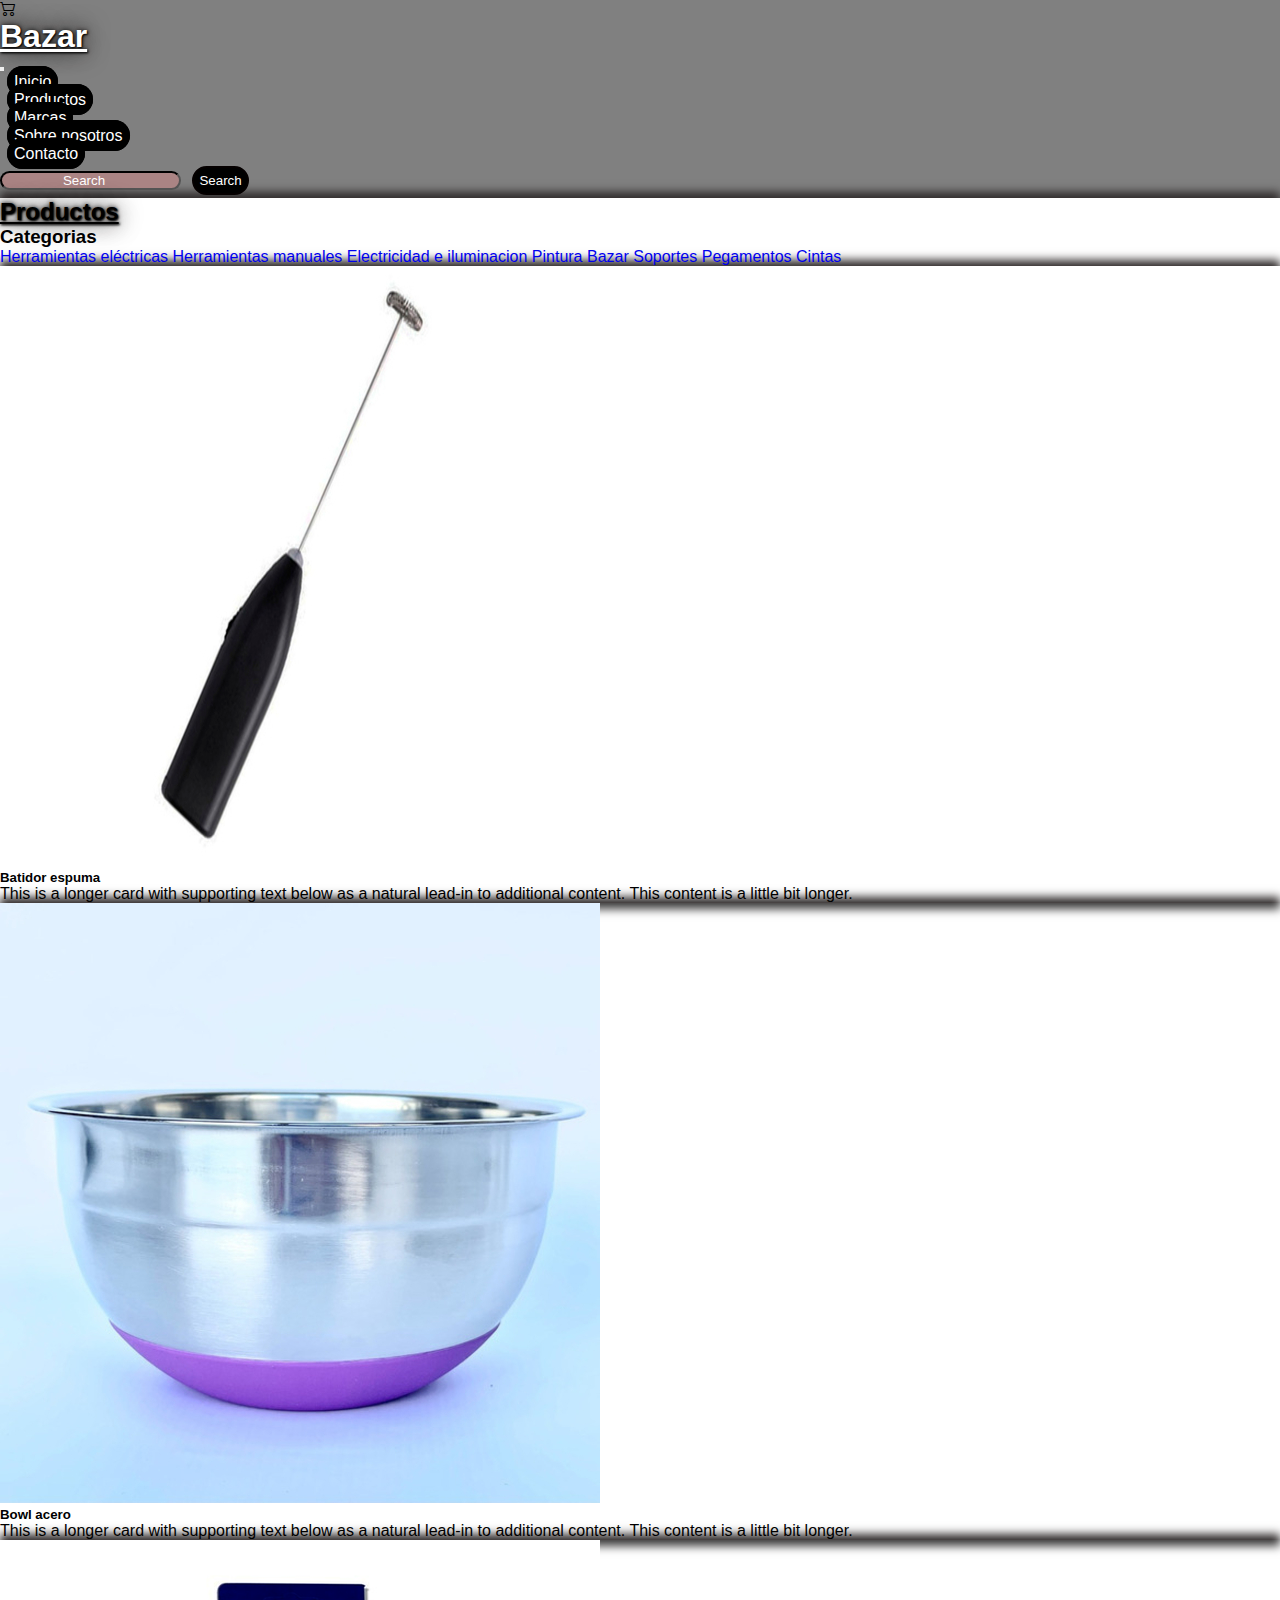
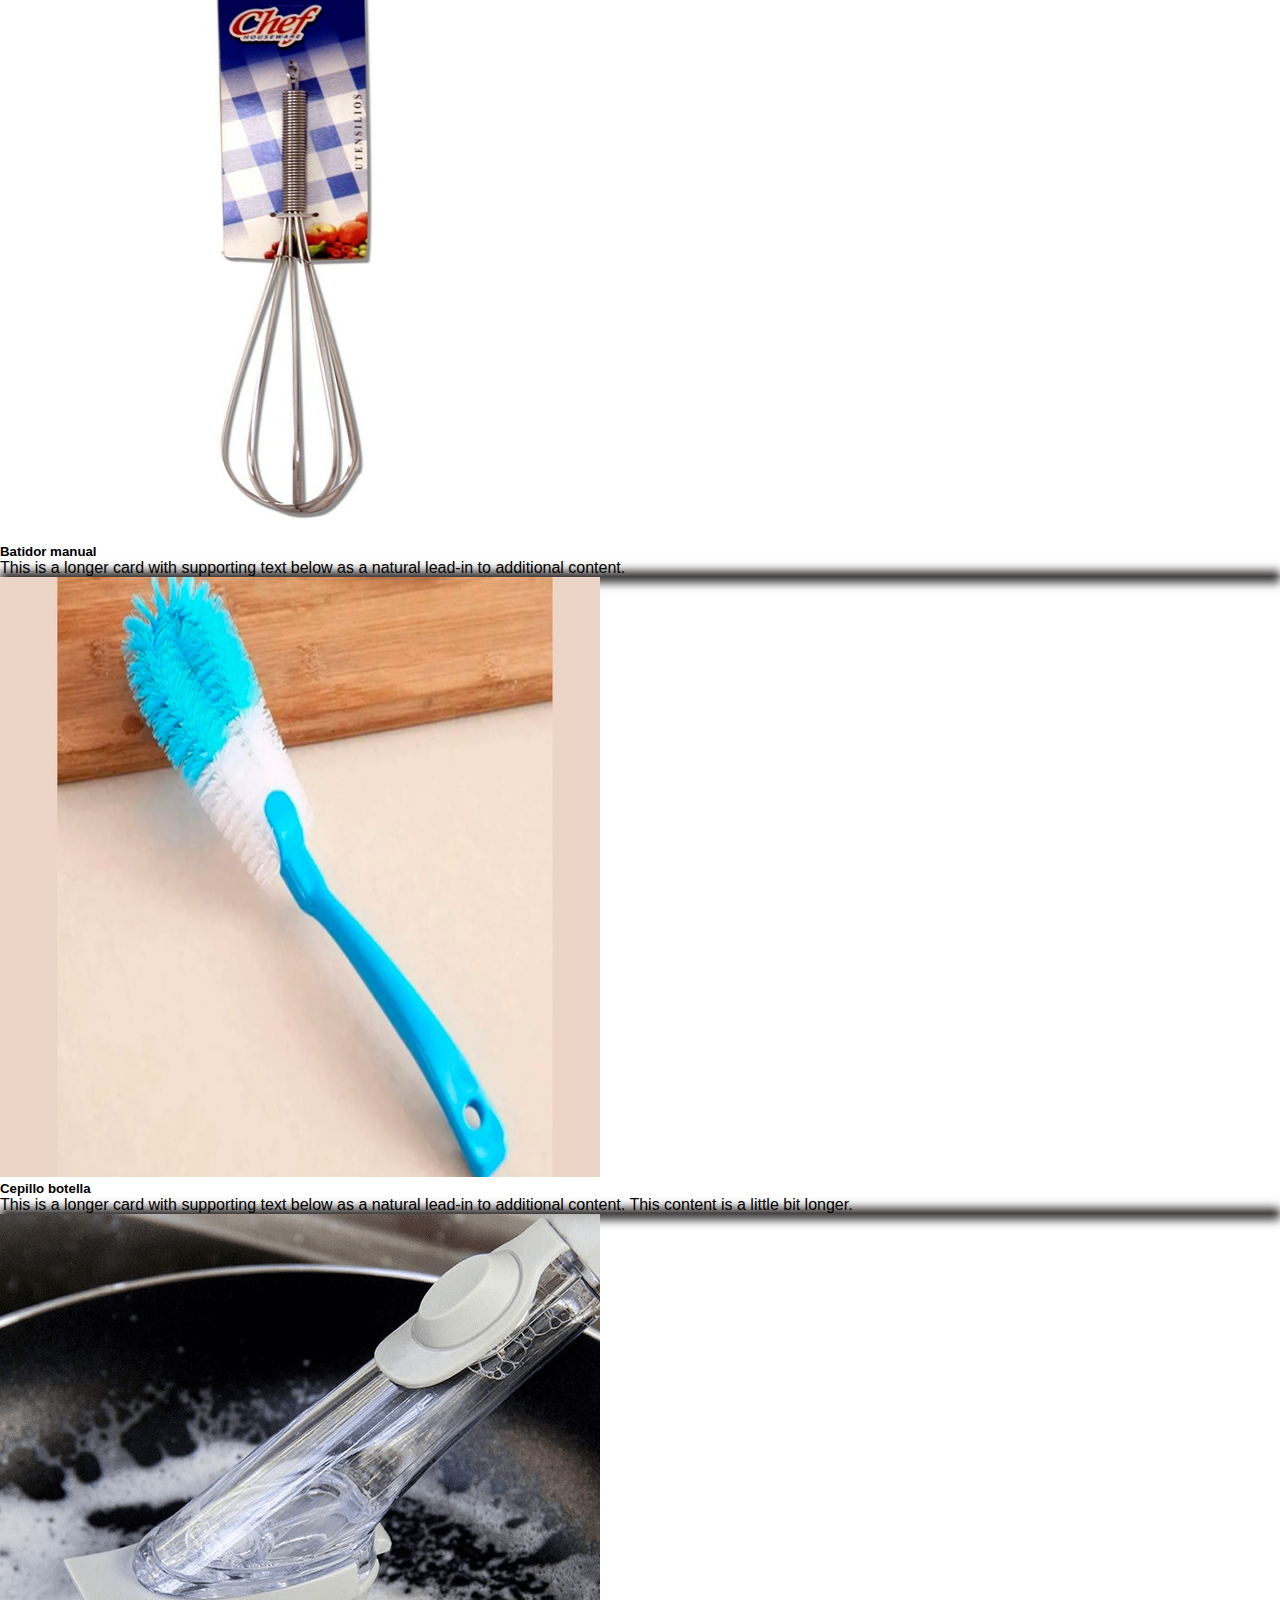
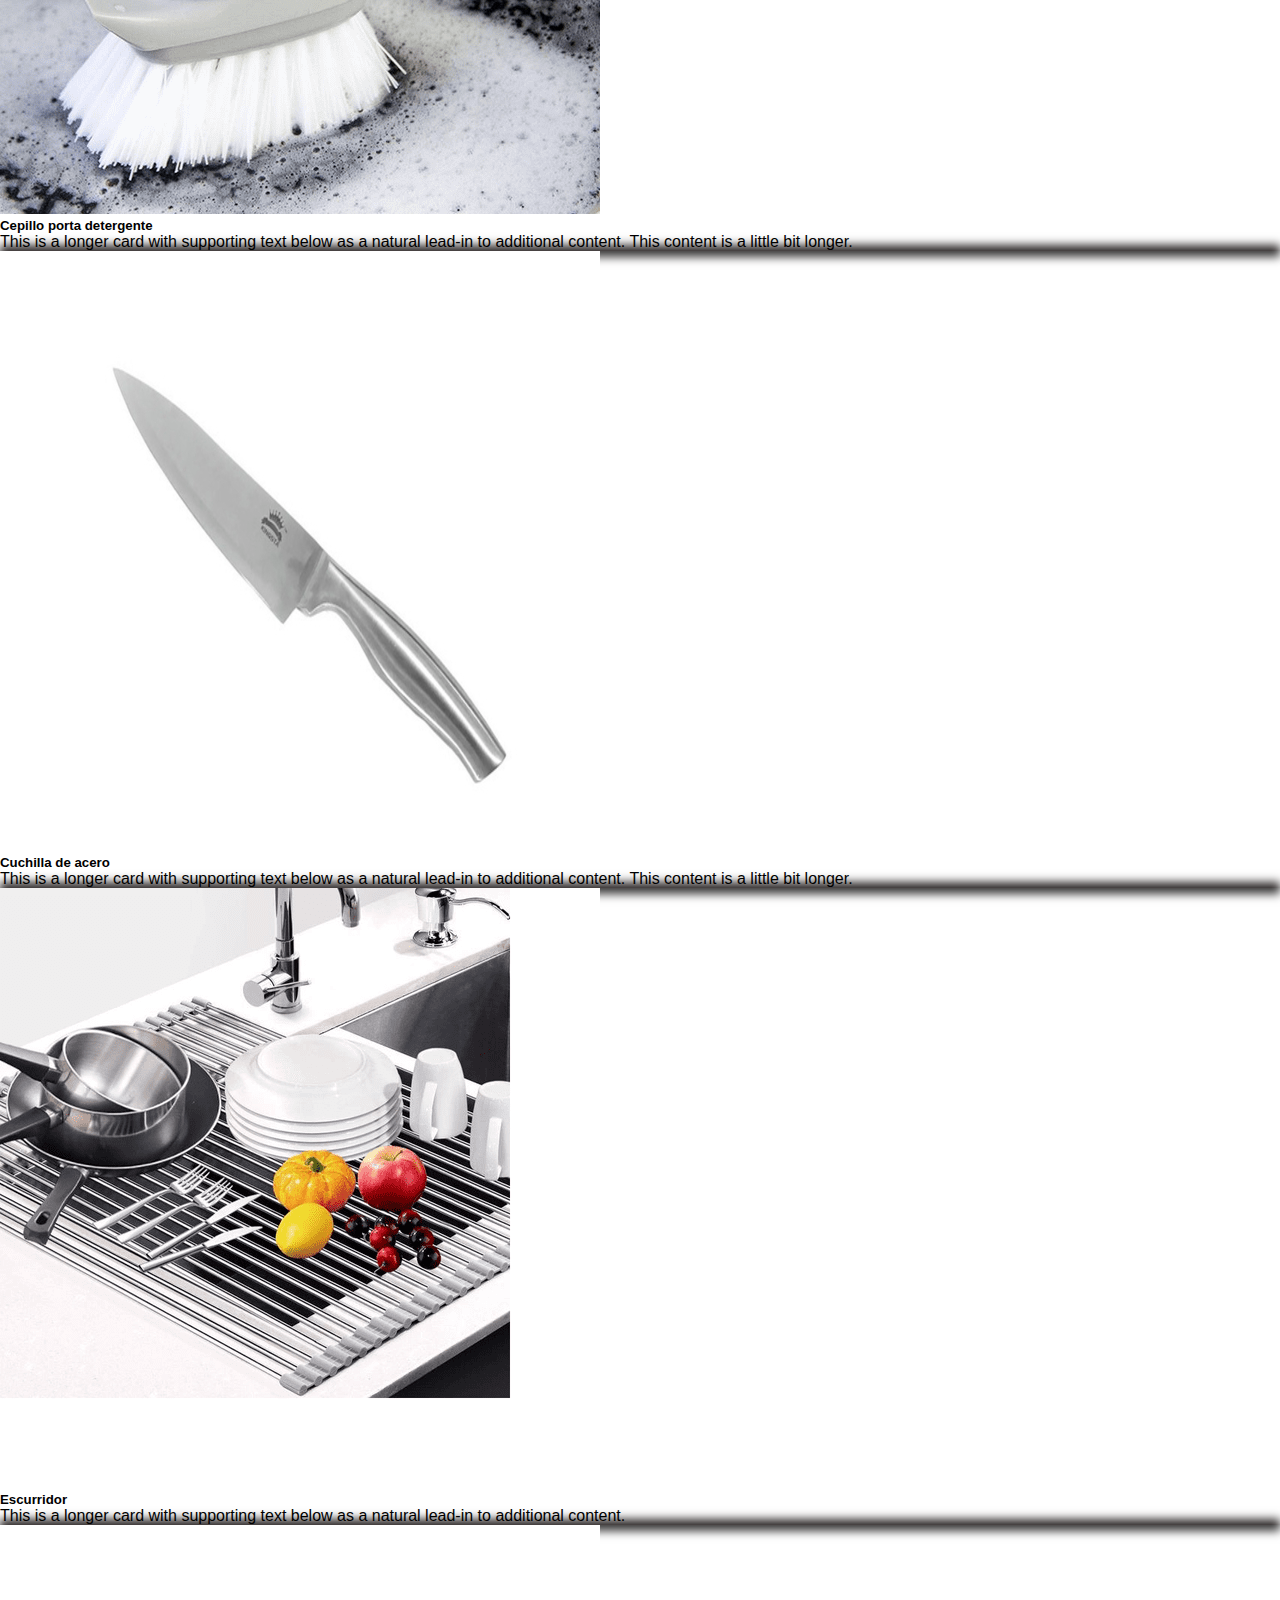
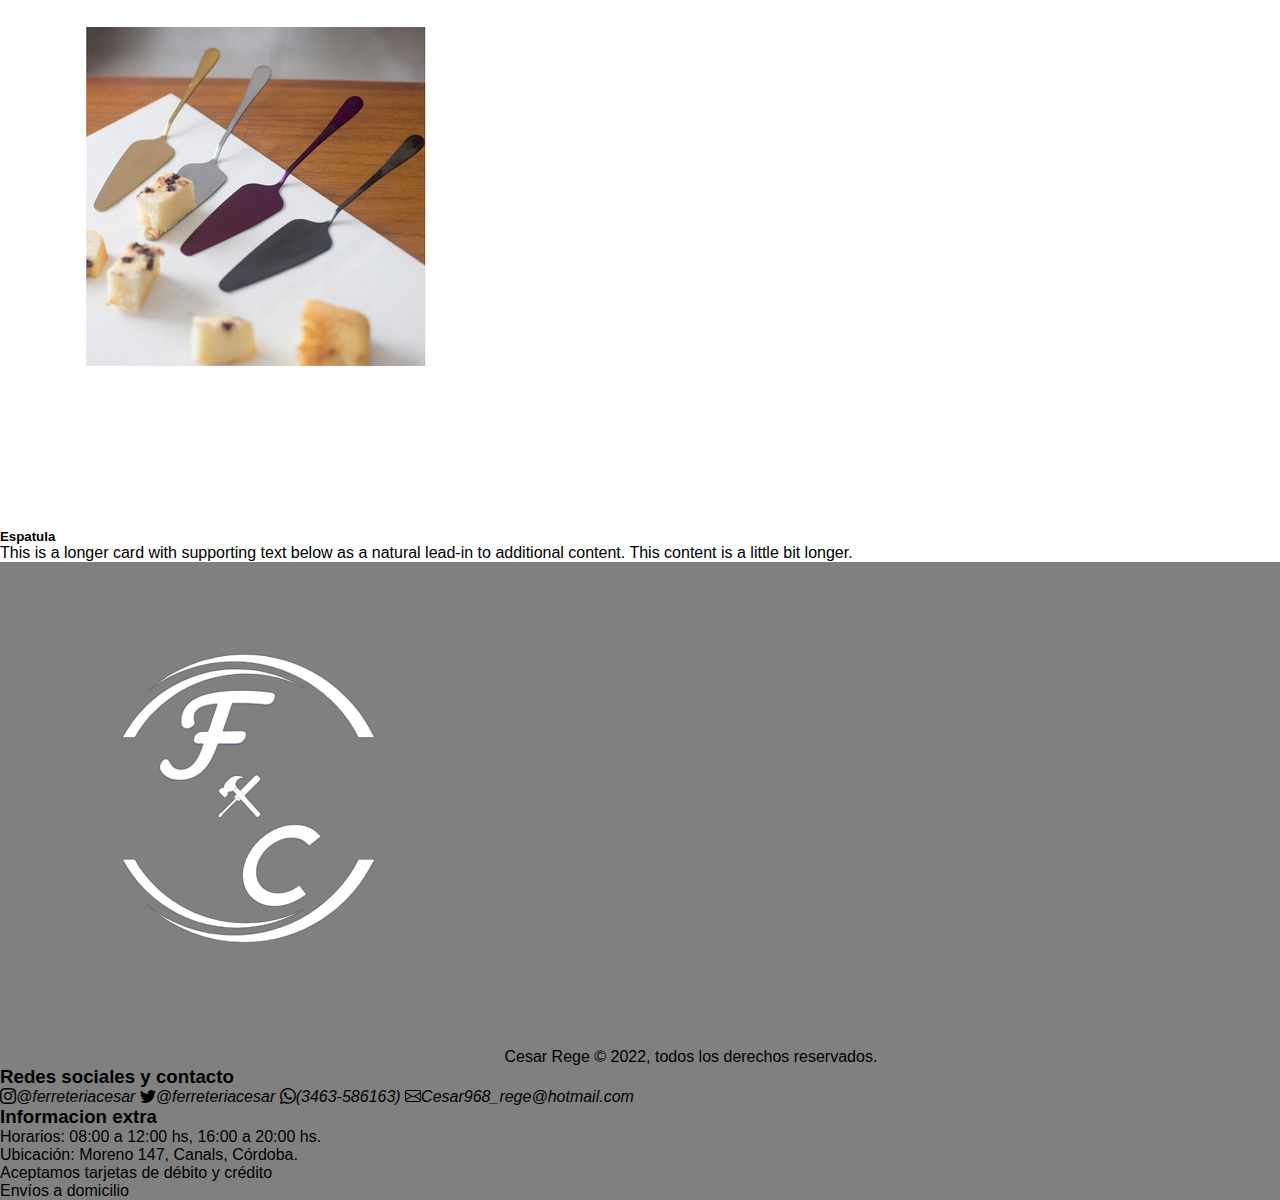
==== commit 242b47ad: "se modificaron titles de seo, ortografia, tamaños de card marcas, historia sobre nosotros" ====
--- a/pages/bazar.html
+++ b/pages/bazar.html
@@ -1,11 +1,12 @@
 <!DOCTYPE html>
-<html lang="en">
+<html lang="es">
 
 <head>
     <meta charset="UTF-8">
     <meta http-equiv="X-UA-Compatible" content="IE=edge">
     <meta name="viewport" content="width=device-width, initial-scale=1.0">
     <title>FerreteriaUrca, Lo mejor en Bazar y deco</title>
+    <meta name="description" content="Ferreteria Urca, productos de bazar al mejor precio, lo que no tenemos lo pedimos.">
     <link href="https://cdn.jsdelivr.net/npm/bootstrap@5.2.3/dist/css/bootstrap.min.css" rel="stylesheet"
         integrity="sha384-rbsA2VBKQhggwzxH7pPCaAqO46MgnOM80zW1RWuH61DGLwZJEdK2Kadq2F9CUG65" crossorigin="anonymous">
     <link rel="stylesheet" href="https://cdn.jsdelivr.net/npm/bootstrap-icons@1.10.2/font/bootstrap-icons.css">
@@ -20,7 +21,7 @@
             <div>
                 <i class="bi bi-cart2 fs-3 d-flex justify-content-end me-2"></i>
             </div>
-            <h2 class="h1 text-center mb-3">Ferretería Cesar</h2>
+            <h1 class="h1 text-center mb-3">Bazar</h1>
             <div>
                 <nav class="navbar navbar-expand-lg">
                     <div class="container-fluid">
@@ -62,7 +63,7 @@
     <main>
         <section class="container-fluid">
             <div class="container sombra-a">
-                <h1 class="h2 text-center title-universal">Bazar</h1>
+                <h2 class="h2 text-center title-universal">Productos</h2>
                         <!-- GRUPO DE BOTONES CATEGORIAS -->
                 <div class="row mb-5">
                     <div
@@ -70,7 +71,7 @@
                         <h3 class="text-center title-universal">Categorias</h3>
                         <div class="btn-group-vertical gap-1" role="group" aria-label="Vertical button group">
                             <a href="./herramientas-electricas.html" type="button" class="btn btn-dark">Herramientas
-                                electricas</a>
+                                eléctricas</a>
                             <a href="./herramientas-manuales.html" type="button" class="btn btn-dark">Herramientas
                                 manuales</a>
                             <a href="./electricidad-e-iluminacion.html" type="button" class="btn btn-dark">Electricidad
@@ -192,11 +193,11 @@
     <footer class="color text-white mt-3 p-4">
         <div class="container">
             <div class="row">
-                <div class="d-flex flex-column align-items-center align-items-lg-start col-lg-6">
-                    <img src="../imagenes/logo-ferreteria.png" class="w-25 mt-lg-2" alt="Logo de la ferreteria" loading="lazy">
-                    <span class="mt-lg-4">Cesar Rege © 2022, todos los derechos reservados.</span>
-                </div>
-                <div class="col-lg-6">
+                <div class="d-flex flex-column align-items-center align-items-lg-start col-lg-4">
+                    <img src="../imagenes/logo-ferreteria.png" class="w-25 mt-lg-2 mb-4" alt="Logo de la ferreteria">
+                    <span class="mt-lg-5">Cesar Rege © 2022, todos los derechos reservados.</span>
+                </div>
+                <div class="col-lg-4">
                     <h3 class="text-center my-3">Redes sociales y contacto</h3>
                     <div class="d-flex justify-content-center">
                         <div class="d-flex flex-column gap-3">
@@ -207,6 +208,18 @@
                         </div>
                     </div>
                 </div>
+                <div class="col-lg-4">
+                    <h3 class="my-3 text-center">Informacion extra</h3>
+                    <div>
+                    <ul class="ms-5">
+                        <li>Horarios: 08:00 a 12:00 hs, 16:00 a 20:00 hs.</li>
+                        <li>Ubicación: Moreno 147, Canals, Córdoba.</li>
+                        <li>Aceptamos tarjetas de débito y crédito</li>
+                        <li>Envíos a domicilio</li>
+                    </ul>
+                </div>
+                </div>
+
             </div>
         </div>
     </footer>
--- a/css/style.css
+++ b/css/style.css
@@ -4,6 +4,7 @@
   margin: 0;
   padding: 0;
   box-sizing: border-box;
+  font-family: "Franklin Gothic Medium", "Arial Narrow", Arial, sans-serif;
 }
 
 a {
@@ -12,7 +13,7 @@
 
 /* ---- HEADER PARA TODOS LOS HTML ---- */
 header {
-  background-color: rgba(128, 128, 128, 0.7607843137);
+  background-color: #808080;
 }
 header h1,
 header h2 {
@@ -79,10 +80,6 @@
   box-shadow: 0px 6px 9px rgb(61, 60, 60), 0px -6px 9px rgb(49, 44, 44);
 }
 
-section .btn-group-vertical:hover {
-  background-color: #585757;
-}
-
 /* ------Boton Dark------  */
 .btn-dark:hover {
   background-color: #ffffff;
@@ -97,7 +94,10 @@
 }
 
 footer {
-  background-color: rgba(128, 128, 128, 0.7607843137);
+  background-color: #808080;
+}
+footer .logo-footer {
+  width: 150px;
 }
 
 div .navbar-collapse .form-control {
@@ -144,11 +144,8 @@
 .sombra-productos {
   padding: 10px;
 }
-.sombra-productos h1 {
-  color: black;
-}
 .sombra-productos div h3 {
-  color: black;
+  color: #000000;
 }
 .sombra-productos .card {
   padding: 10px;
@@ -157,13 +154,31 @@
   text-shadow: 1px 1px 2px #000000, 0 0 25px rgb(15, 11, 11), 0 0 5px rgb(22, 22, 22);
   text-decoration: underline;
 }
+.sombra-productos .btn-group-vertical:hover {
+  background-color: #585757;
+}
 
 .sombra-marcas {
   padding: 10px;
 }
-
-div .sombra-a h1, div .sombra-productos h1, div .sombra-marcas h1 {
-  color: yellow;
+.sombra-marcas .content-around {
+  display: flex;
+  justify-content: space-around;
+}
+.sombra-marcas .div-marcas {
+  width: 320px;
+  height: 320px;
+}
+
+.size-nosotros {
+  background-color: #808080;
+}
+.size-nosotros h1 {
+  color: #ffffff;
+}
+.size-nosotros p {
+  text-shadow: 5px 5px 6px #000000;
+  color: #ffffff;
 }
 
 /* ------  ANIMACION IFRAMES ------  */
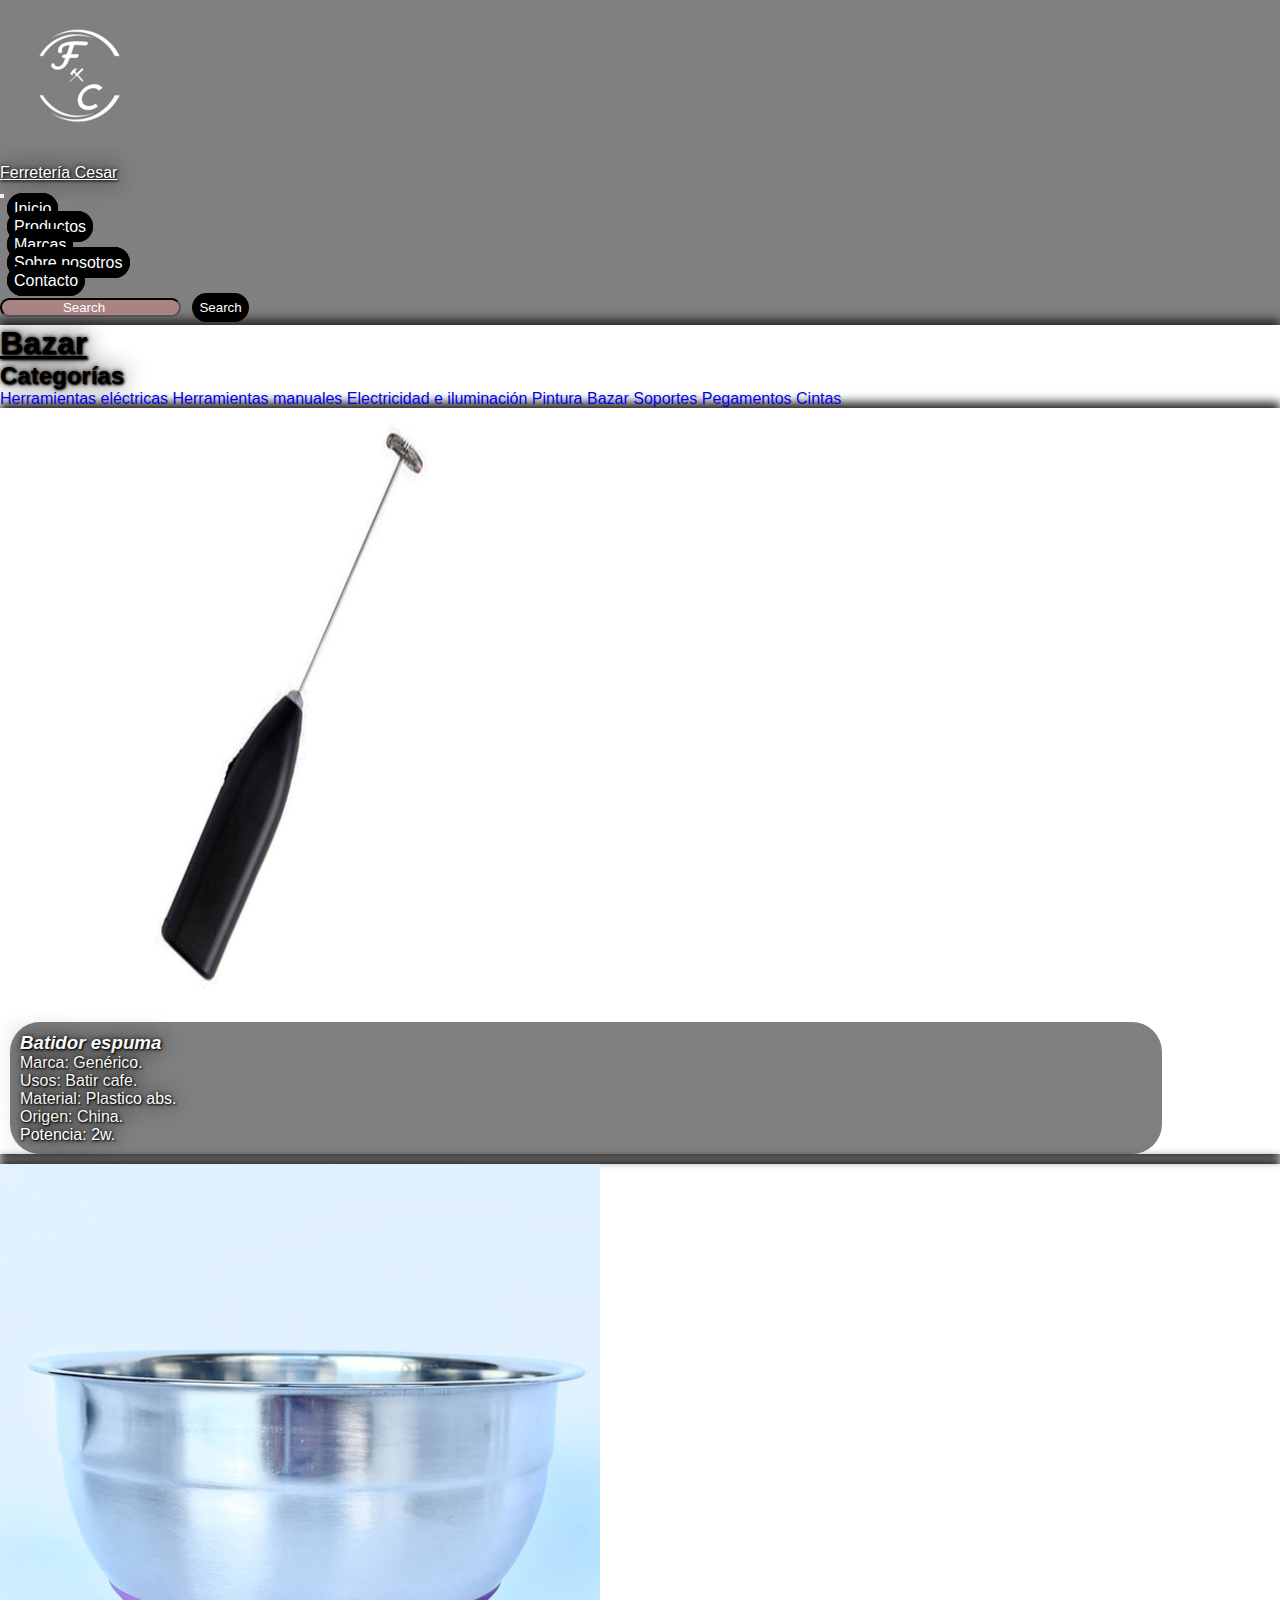
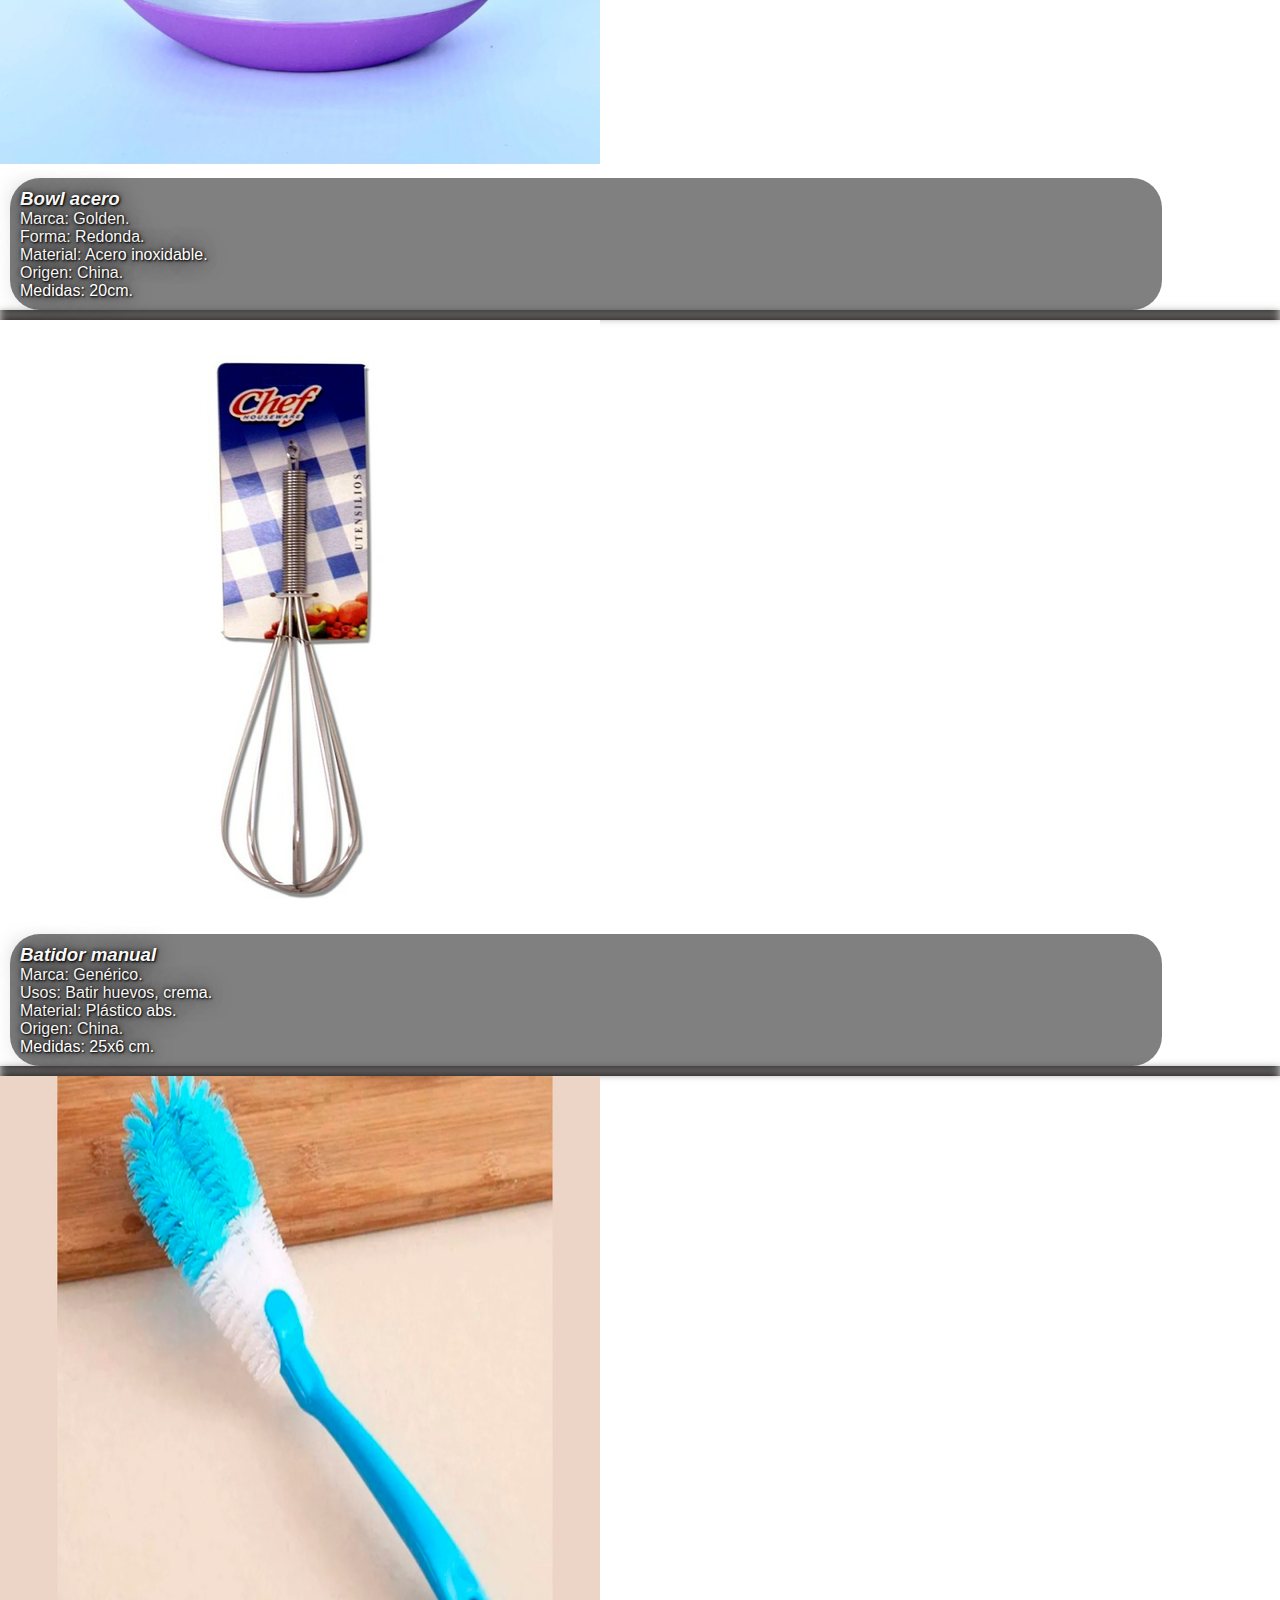
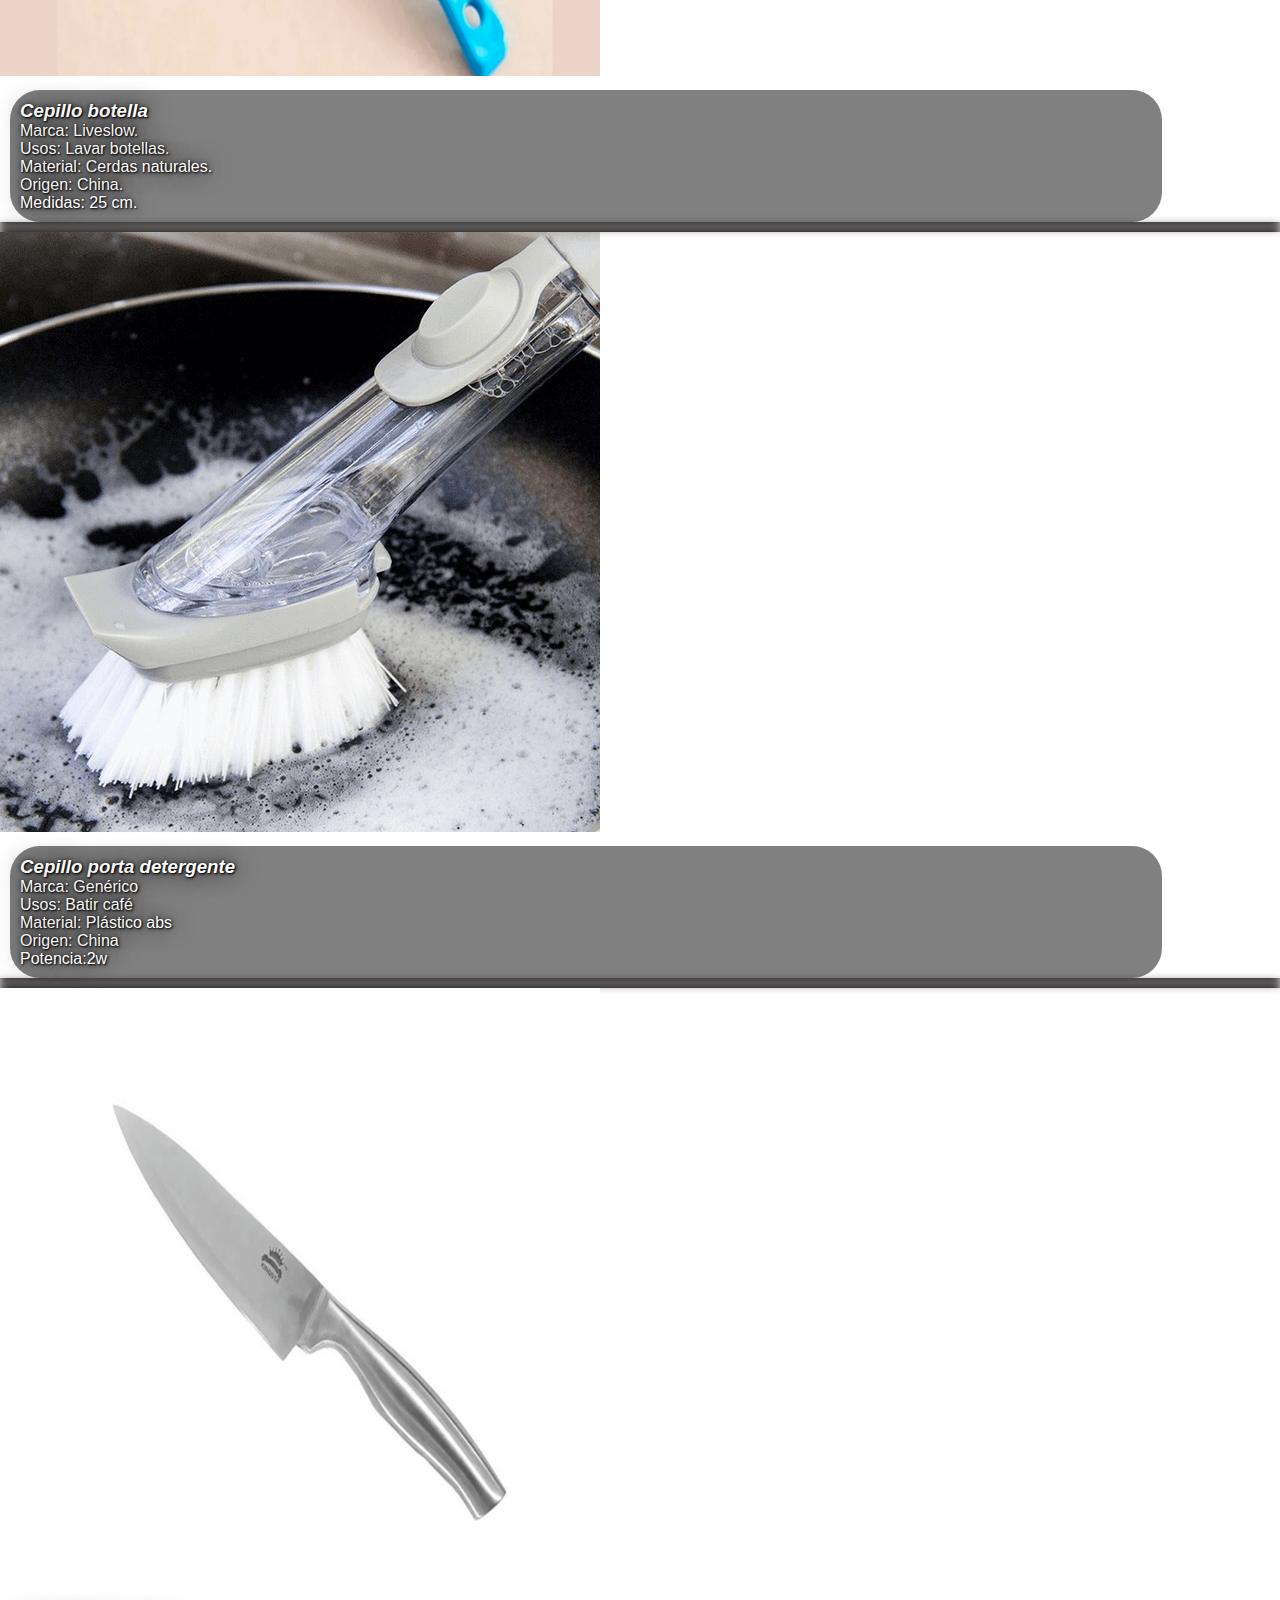
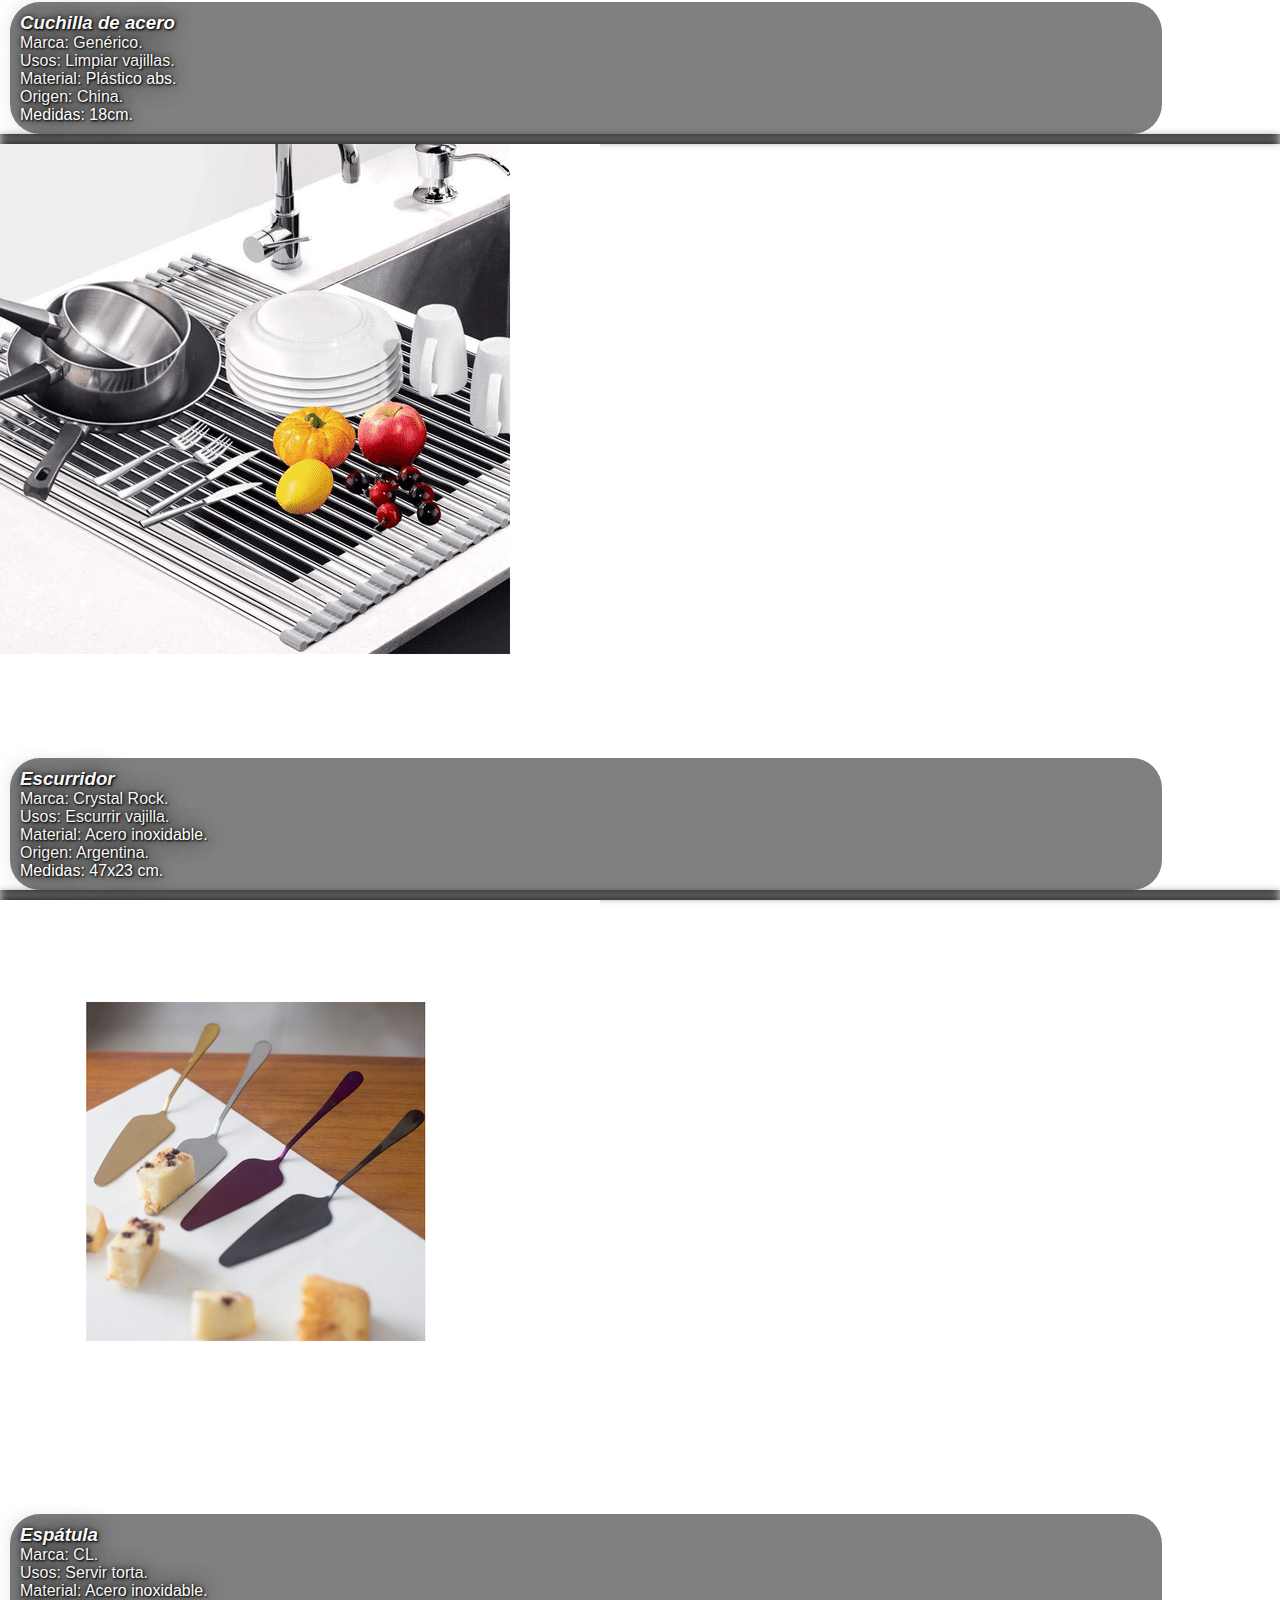
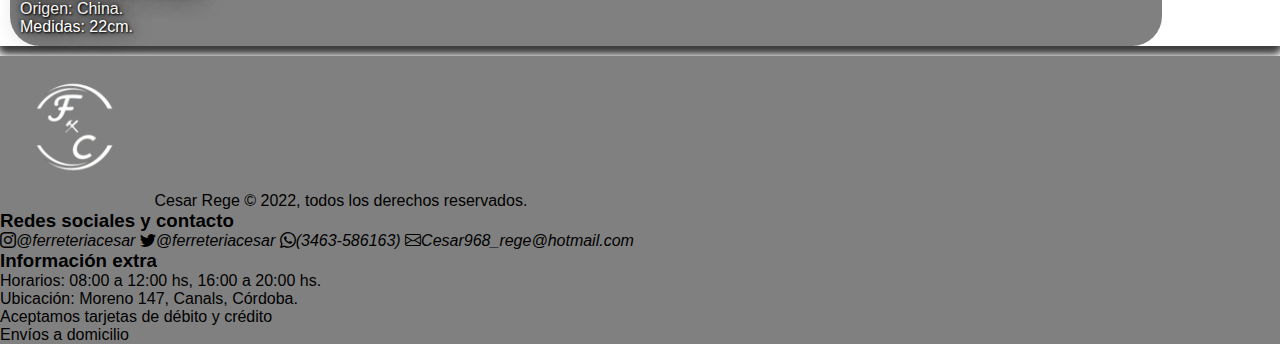
==== commit 5da2ba1b: "Se modificaron cards, botones, se agrego informacion de productos y se corrigio ortografia" ====
--- a/pages/bazar.html
+++ b/pages/bazar.html
@@ -5,8 +5,9 @@
     <meta charset="UTF-8">
     <meta http-equiv="X-UA-Compatible" content="IE=edge">
     <meta name="viewport" content="width=device-width, initial-scale=1.0">
-    <title>FerreteriaUrca, Lo mejor en Bazar y deco</title>
-    <meta name="description" content="Ferreteria Urca, productos de bazar al mejor precio, lo que no tenemos lo pedimos.">
+    <title>FerreteriaCesar, Lo mejor en Bazar y deco</title>
+    <meta name="description"
+        content="Ferreteria Cesar, productos de bazar al mejor precio, lo que no tenemos lo pedimos.">
     <link href="https://cdn.jsdelivr.net/npm/bootstrap@5.2.3/dist/css/bootstrap.min.css" rel="stylesheet"
         integrity="sha384-rbsA2VBKQhggwzxH7pPCaAqO46MgnOM80zW1RWuH61DGLwZJEdK2Kadq2F9CUG65" crossorigin="anonymous">
     <link rel="stylesheet" href="https://cdn.jsdelivr.net/npm/bootstrap-icons@1.10.2/font/bootstrap-icons.css">
@@ -18,10 +19,11 @@
 
     <header>
         <div class="container mb-3 pt-3">
-            <div>
-                <i class="bi bi-cart2 fs-3 d-flex justify-content-end me-2"></i>
-            </div>
-            <h1 class="h1 text-center mb-3">Bazar</h1>
+            <div class="d-flex justify-content-center text-center">
+                <a href="../index.html"><img src="../imagenes/logo-ferreteria.png" alt="Logo de la ferreteria">
+                    <p class="h1 p-logo">Ferretería Cesar</p>
+                </a>
+            </div>
             <div>
                 <nav class="navbar navbar-expand-lg">
                     <div class="container-fluid">
@@ -63,12 +65,12 @@
     <main>
         <section class="container-fluid">
             <div class="container sombra-a">
-                <h2 class="h2 text-center title-universal">Productos</h2>
-                        <!-- GRUPO DE BOTONES CATEGORIAS -->
+                <h1 class="h2 text-center">Bazar</h1>
+                <!-- GRUPO DE BOTONES CATEGORIAS -->
                 <div class="row mb-5">
                     <div
                         class="d-flex flex-column justify-content-center justify-content-lg-start position-lg-fixed col-lg-2 mt-4 h-25">
-                        <h3 class="text-center title-universal">Categorias</h3>
+                        <h2 class="text-center h3">Categorías</h2>
                         <div class="btn-group-vertical gap-1" role="group" aria-label="Vertical button group">
                             <a href="./herramientas-electricas.html" type="button" class="btn btn-dark">Herramientas
                                 eléctricas</a>
@@ -76,7 +78,7 @@
                                 manuales</a>
                             <a href="./electricidad-e-iluminacion.html" type="button" class="btn btn-dark">Electricidad
                                 e
-                                iluminacion</a>
+                                iluminación</a>
                             <a href="./pintura.html" type="button" class="btn btn-dark">Pintura</a>
                             <a href="./bazar.html" type="button" class="btn btn-dark">Bazar</a>
                             <a href="./soportes.html" type="button" class="btn btn-dark">Soportes</a>
@@ -84,7 +86,7 @@
                             <a href="./cintas.html" type="button" class="btn btn-dark">Cintas</a>
                         </div>
                     </div>
-                            <!-- CARDS -->
+                    <!-- CARDS -->
                     <div class="row col-lg-10">
                         <div class="row row-cols-1 row-cols-md-2 my-3 ms-2 ms-lg-0 p-lg-4">
                             <div class="col mb-3">
@@ -92,10 +94,16 @@
                                     <img src="../imagenes/imagenes-bazar/batidor-espuma.jpg" class="card-img-top w-75"
                                         alt="Batidor para cafe" loading="lazy">
                                     <div class="card-body">
-                                        <h5 class="card-title fw-bold">Batidor espuma</h5>
-                                        <p class="card-text">This is a longer card with supporting text below as a
-                                            natural
-                                            lead-in to additional content. This content is a little bit longer.</p>
+                                        <h3 class=" h4">Batidor espuma</h3>
+                                        <div class="text-start">
+                                            <ul>
+                                                <li>Marca: Genérico.</li>
+                                                <li>Usos: Batir cafe.</li>
+                                                <li>Material: Plastico abs.</li>
+                                                <li>Origen: China.</li>
+                                                <li>Potencia: 2w.</li>
+                                            </ul>
+                                        </div>
                                     </div>
                                 </div>
                             </div>
@@ -104,10 +112,16 @@
                                     <img src="../imagenes/imagenes-bazar/bowl-acero.jpg" class="card-img-top w-75"
                                         alt="bowl de acero para ensaladas" loading="lazy">
                                     <div class="card-body">
-                                        <h5 class="card-title fw-bold">Bowl acero</h5>
-                                        <p class="card-text">This is a longer card with supporting text below as a
-                                            natural
-                                            lead-in to additional content. This content is a little bit longer.</p>
+                                        <h3 class=" h4">Bowl acero</h4>
+                                            <div class="text-start">
+                                                <ul>
+                                                    <li>Marca: Golden.</li>
+                                                    <li>Forma: Redonda.</li>
+                                                    <li>Material: Acero inoxidable.</li>
+                                                    <li>Origen: China.</li>
+                                                    <li>Medidas: 20cm. </li>
+                                                </ul>
+                                            </div>
                                     </div>
                                 </div>
                             </div>
@@ -116,10 +130,16 @@
                                     <img src="../imagenes/imagenes-bazar/batidor-manual.png" class="card-img-top w-75"
                                         alt="batidor manual para huevos" loading="lazy">
                                     <div class="card-body">
-                                        <h5 class="card-title fw-bold">Batidor manual</h5>
-                                        <p class="card-text">This is a longer card with supporting text below as a
-                                            natural
-                                            lead-in to additional content.</p>
+                                        <h3 class="  h4">Batidor manual</h4>
+                                            <div class="text-start">
+                                                <ul>
+                                                    <li>Marca: Genérico.</li>
+                                                    <li>Usos: Batir huevos, crema.</li>
+                                                    <li>Material: Plástico abs.</li>
+                                                    <li>Origen: China.</li>
+                                                    <li>Medidas: 25x6 cm.</li>
+                                                </ul>
+                                            </div>
                                     </div>
                                 </div>
                             </div>
@@ -128,22 +148,35 @@
                                     <img src="../imagenes/imagenes-bazar/cepillo-botella.jpg" class="card-img-top w-75"
                                         alt="cepillo para limpiar botellas de vidrio" loading="lazy">
                                     <div class="card-body">
-                                        <h5 class="card-title fw-bold">Cepillo botella</h5>
-                                        <p class="card-text">This is a longer card with supporting text below as a
-                                            natural
-                                            lead-in to additional content. This content is a little bit longer.</p>
+                                        <h3 class=" h4">Cepillo botella</h4>
+                                            <div class="text-start">
+                                                <ul>
+                                                    <li>Marca: Liveslow.</li>
+                                                    <li>Usos: Lavar botellas.</li>
+                                                    <li>Material: Cerdas naturales.</li>
+                                                    <li>Origen: China.</li>
+                                                    <li>Medidas: 25 cm.</li>
+                                                </ul>
+                                            </div>
                                     </div>
                                 </div>
                             </div>
                             <div class="col mb-3">
                                 <div class="card sombra-a align-items-center text-center">
                                     <img src="../imagenes/imagenes-bazar/cepillo-porta-detergente.png"
-                                        class="card-img-top w-75" alt="cepillo para limpiar mas rapido los cubiertos" loading="lazy">
-                                    <div class="card-body">
-                                        <h5 class="card-title fw-bold">Cepillo porta detergente</h5>
-                                        <p class="card-text">This is a longer card with supporting text below as a
-                                            natural
-                                            lead-in to additional content. This content is a little bit longer.</p>
+                                        class="card-img-top w-75" alt="cepillo para limpiar mas rapido los cubiertos"
+                                        loading="lazy">
+                                    <div class="card-body">
+                                        <h3 class="  h4">Cepillo porta detergente</h4>
+                                            <div class="text-start">
+                                                <ul>
+                                                    <li>Marca: Genérico</li>
+                                                    <li>Usos: Batir café</li>
+                                                    <li>Material: Plástico abs</li>
+                                                    <li>Origen: China</li>
+                                                    <li>Potencia:2w</li>
+                                                </ul>
+                                            </div>
                                     </div>
                                 </div>
                             </div>
@@ -152,10 +185,16 @@
                                     <img src="../imagenes/imagenes-bazar/cuchilla-acero.jpg" class="card-img-top w-75"
                                         alt="cuchilla de acero para cocina" loading="lazy">
                                     <div class="card-body">
-                                        <h5 class="card-title fw-bold">Cuchilla de acero</h5>
-                                        <p class="card-text">This is a longer card with supporting text below as a
-                                            natural
-                                            lead-in to additional content. This content is a little bit longer.</p>
+                                        <h3 class="h4">Cuchilla de acero</h4>
+                                            <div class="text-start">
+                                                <ul>
+                                                    <li>Marca: Genérico.</li>
+                                                    <li>Usos: Limpiar vajillas.</li>
+                                                    <li>Material: Plástico abs.</li>
+                                                    <li>Origen: China.</li>
+                                                    <li>Medidas: 18cm.</li>
+                                                </ul>
+                                            </div>
                                     </div>
                                 </div>
                             </div>
@@ -164,10 +203,16 @@
                                     <img src="../imagenes/imagenes-bazar/escurridor-bacha.png" class="card-img-top w-75"
                                         alt="escurridor para cubiertos en la bacha" loading="lazy">
                                     <div class="card-body">
-                                        <h5 class="card-title fw-bold">Escurridor</h5>
-                                        <p class="card-text">This is a longer card with supporting text below as a
-                                            natural
-                                            lead-in to additional content.</p>
+                                        <h3 class="  h4">Escurridor</h3>
+                                        <div class="text-start">
+                                            <ul>
+                                                <li>Marca: Crystal Rock.</li>
+                                                <li>Usos: Escurrir vajilla.</li>
+                                                <li>Material: Acero inoxidable.</li>
+                                                <li>Origen: Argentina.</li>
+                                                <li>Medidas: 47x23 cm.</li>
+                                            </ul>
+                                        </div>
                                     </div>
                                 </div>
                             </div>
@@ -176,10 +221,16 @@
                                     <img src="../imagenes/imagenes-bazar/espatula-metalizada.png"
                                         class="card-img-top w-75" alt="espatula para tortas" loading="lazy">
                                     <div class="card-body">
-                                        <h5 class="card-title fw-bold">Espatula</h5>
-                                        <p class="card-text">This is a longer card with supporting text below as a
-                                            natural
-                                            lead-in to additional content. This content is a little bit longer.</p>
+                                        <h3 class=" h4">Espátula</h4>
+                                            <div class="text-start">
+                                                <ul>
+                                                    <li>Marca: CL.</li>
+                                                    <li>Usos: Servir torta.</li>
+                                                    <li>Material: Acero inoxidable.</li>
+                                                    <li>Origen: China.</li>
+                                                    <li>Medidas: 22cm.</li>
+                                                </ul>
+                                            </div>
                                     </div>
                                 </div>
                             </div>
@@ -193,12 +244,12 @@
     <footer class="color text-white mt-3 p-4">
         <div class="container">
             <div class="row">
-                <div class="d-flex flex-column align-items-center align-items-lg-start col-lg-4">
-                    <img src="../imagenes/logo-ferreteria.png" class="w-25 mt-lg-2 mb-4" alt="Logo de la ferreteria">
-                    <span class="mt-lg-5">Cesar Rege © 2022, todos los derechos reservados.</span>
-                </div>
-                <div class="col-lg-4">
-                    <h3 class="text-center my-3">Redes sociales y contacto</h3>
+                <div class="d-flex flex-column align-items-center align-items-lg-start col-md-4">
+                    <img src="../imagenes/logo-ferreteria.png" class="logo-footer mb-3" alt="Logo de la ferretería">
+                    <span class="mt-md-5">Cesar Rege © 2022, todos los derechos reservados.</span>
+                </div>
+                <div class="col-md-4">
+                    <h3 class="text-center my-3 my-lg-4">Redes sociales y contacto</h3>
                     <div class="d-flex justify-content-center">
                         <div class="d-flex flex-column gap-3">
                             <i class="bi bi-instagram">@ferreteriacesar</i>
@@ -208,16 +259,16 @@
                         </div>
                     </div>
                 </div>
-                <div class="col-lg-4">
-                    <h3 class="my-3 text-center">Informacion extra</h3>
-                    <div>
-                    <ul class="ms-5">
-                        <li>Horarios: 08:00 a 12:00 hs, 16:00 a 20:00 hs.</li>
-                        <li>Ubicación: Moreno 147, Canals, Córdoba.</li>
-                        <li>Aceptamos tarjetas de débito y crédito</li>
-                        <li>Envíos a domicilio</li>
-                    </ul>
-                </div>
+                <div class="col-md-4">
+                    <h3 class="my-3 text-center">Información extra</h3>
+                    <div class="mt-lg-5 d-sm-flex justify-content-sm-center">
+                        <ul class="">
+                            <li>Horarios: 08:00 a 12:00 hs, 16:00 a 20:00 hs.</li>
+                            <li>Ubicación: Moreno 147, Canals, Córdoba.</li>
+                            <li>Aceptamos tarjetas de débito y crédito</li>
+                            <li>Envíos a domicilio</li>
+                        </ul>
+                    </div>
                 </div>
 
             </div>
--- a/css/style.css
+++ b/css/style.css
@@ -15,8 +15,7 @@
 header {
   background-color: #808080;
 }
-header h1,
-header h2 {
+header h1, header .p-logo {
   text-decoration: underline;
   text-shadow: 1px 1px 2px #000000, 0 0 25px rgb(15, 11, 11), 0 0 5px rgb(22, 22, 22);
   color: #ffffff;
@@ -60,10 +59,15 @@
   background-color: black;
 }
 
+section h1 {
+  text-decoration: underline;
+}
 section h1, section h2 {
-  text-decoration: underline;
   text-shadow: 1px 1px 2px #000000, 0 0 25px rgb(15, 11, 11), 0 0 5px rgb(22, 22, 22);
   color: #000000;
+}
+section h3 {
+  font-style: italic;
 }
 section .card {
   box-shadow: 0px 6px 9px rgb(61, 60, 60), 0px -6px 9px rgb(49, 44, 44);
@@ -73,6 +77,18 @@
   box-shadow: -7px -7px 20px #000000;
   transition-duration: 1s;
   transition-delay: 0.3s;
+}
+section .card .card-body {
+  width: 90%;
+  margin: 10px;
+  color: #ffffff;
+  background-color: #808080;
+  text-shadow: 1px 1px 2px #000000, 0 0 25px rgb(15, 11, 11), 0 0 5px rgb(22, 22, 22);
+  border-radius: 30px;
+  padding: 10px;
+}
+section .card .card-body li {
+  list-style: none;
 }
 
 /* ------------- SOBRE NOSOTROS HTML y CONTACTO ---------------- */
@@ -86,11 +102,24 @@
   color: #000000;
 }
 
-div .btn-card {
+div .btn-card, div .btn-a {
   border: 1px solid black;
   border-radius: 20px;
   background-color: #000000;
   color: #ffffff;
+}
+div .btn-card:hover, div .btn-a:hover {
+  background-color: #ffffff;
+  color: #000000;
+  border: #000000 1px;
+  box-shadow: 1px 1px 20px #ffffff, -1px -1px 20px #ffffff;
+}
+div .btn-a:hover {
+  box-shadow: 1px 1px 20px #000000, -1px -1px 20px #000000;
+}
+
+.btn-group-vertical:hover {
+  background-color: #585757;
 }
 
 footer {
@@ -144,18 +173,8 @@
 .sombra-productos {
   padding: 10px;
 }
-.sombra-productos div h3 {
-  color: #000000;
-}
 .sombra-productos .card {
   padding: 10px;
-}
-.sombra-productos h3 {
-  text-shadow: 1px 1px 2px #000000, 0 0 25px rgb(15, 11, 11), 0 0 5px rgb(22, 22, 22);
-  text-decoration: underline;
-}
-.sombra-productos .btn-group-vertical:hover {
-  background-color: #585757;
 }
 
 .sombra-marcas {
@@ -168,6 +187,11 @@
 .sombra-marcas .div-marcas {
   width: 320px;
   height: 320px;
+}
+.sombra-marcas div .card-body h2 {
+  text-shadow: none;
+  text-decoration: none;
+  color: #000000;
 }
 
 .size-nosotros {
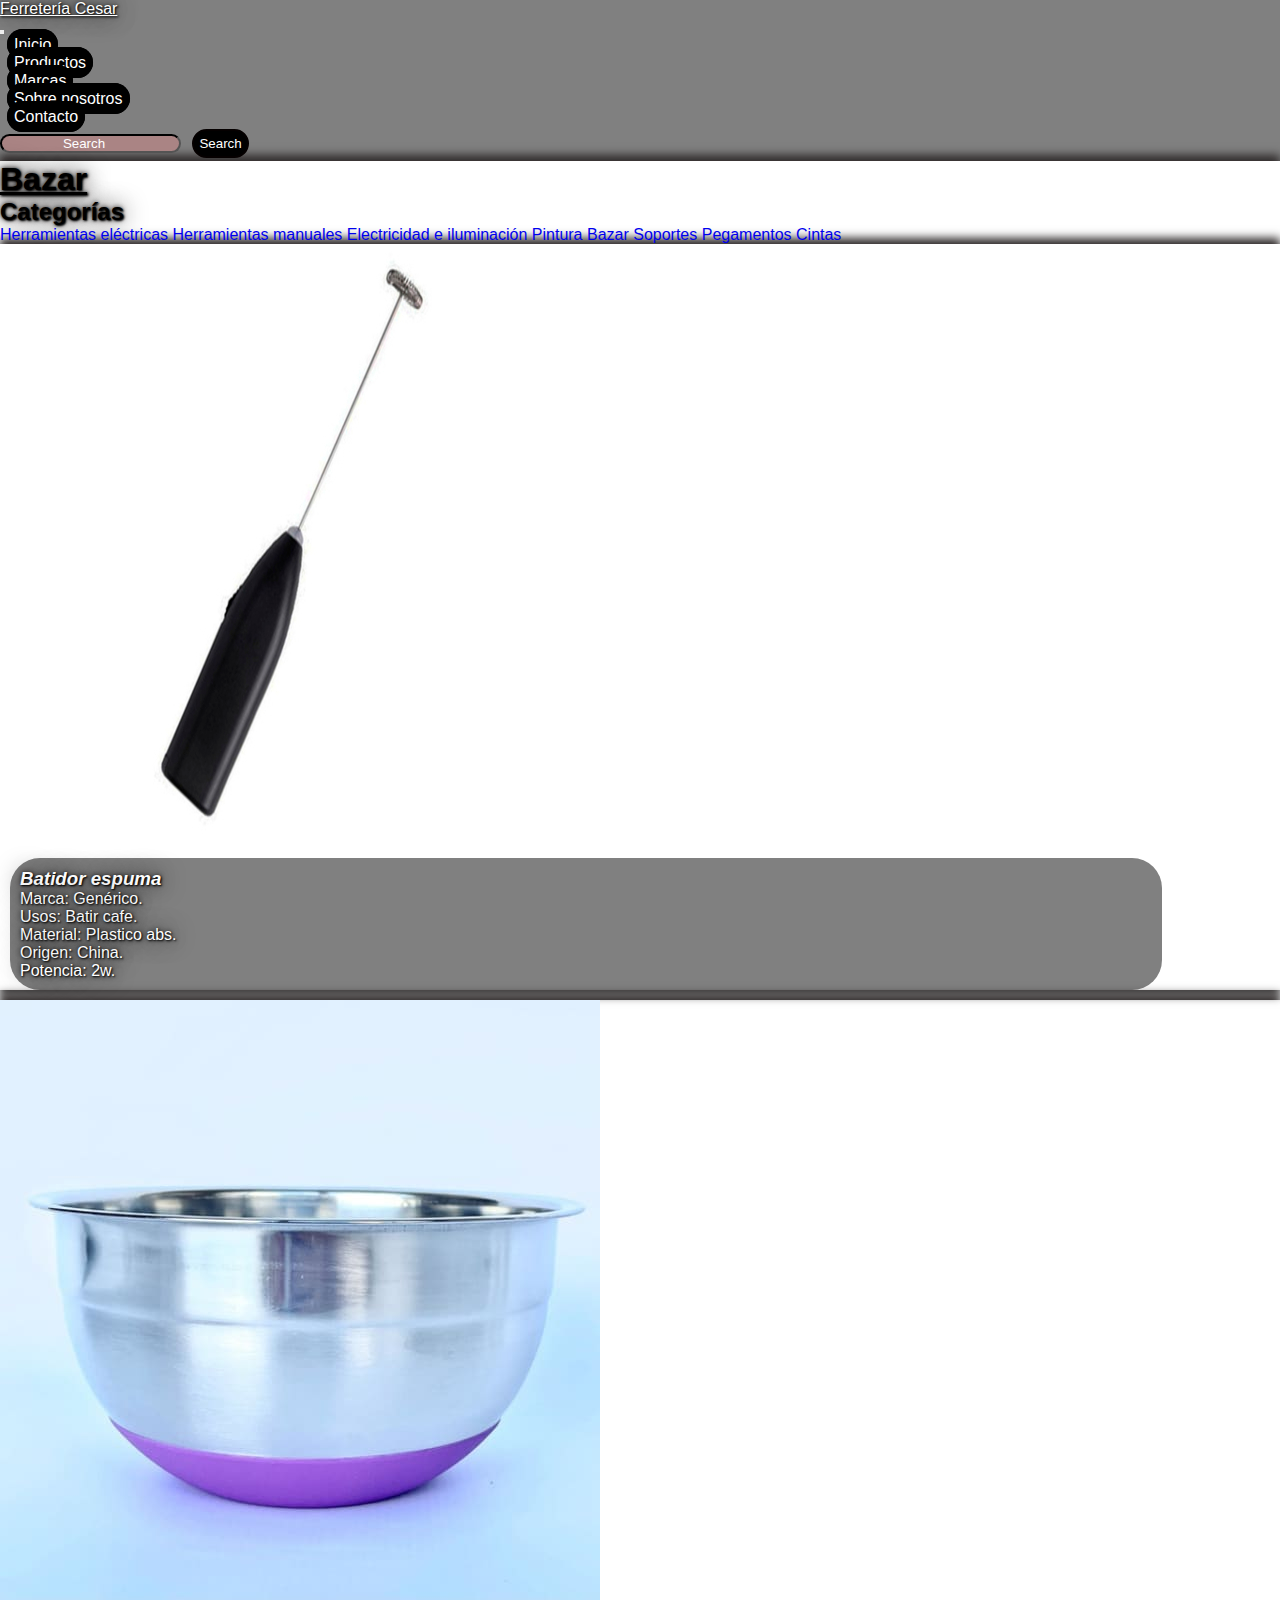
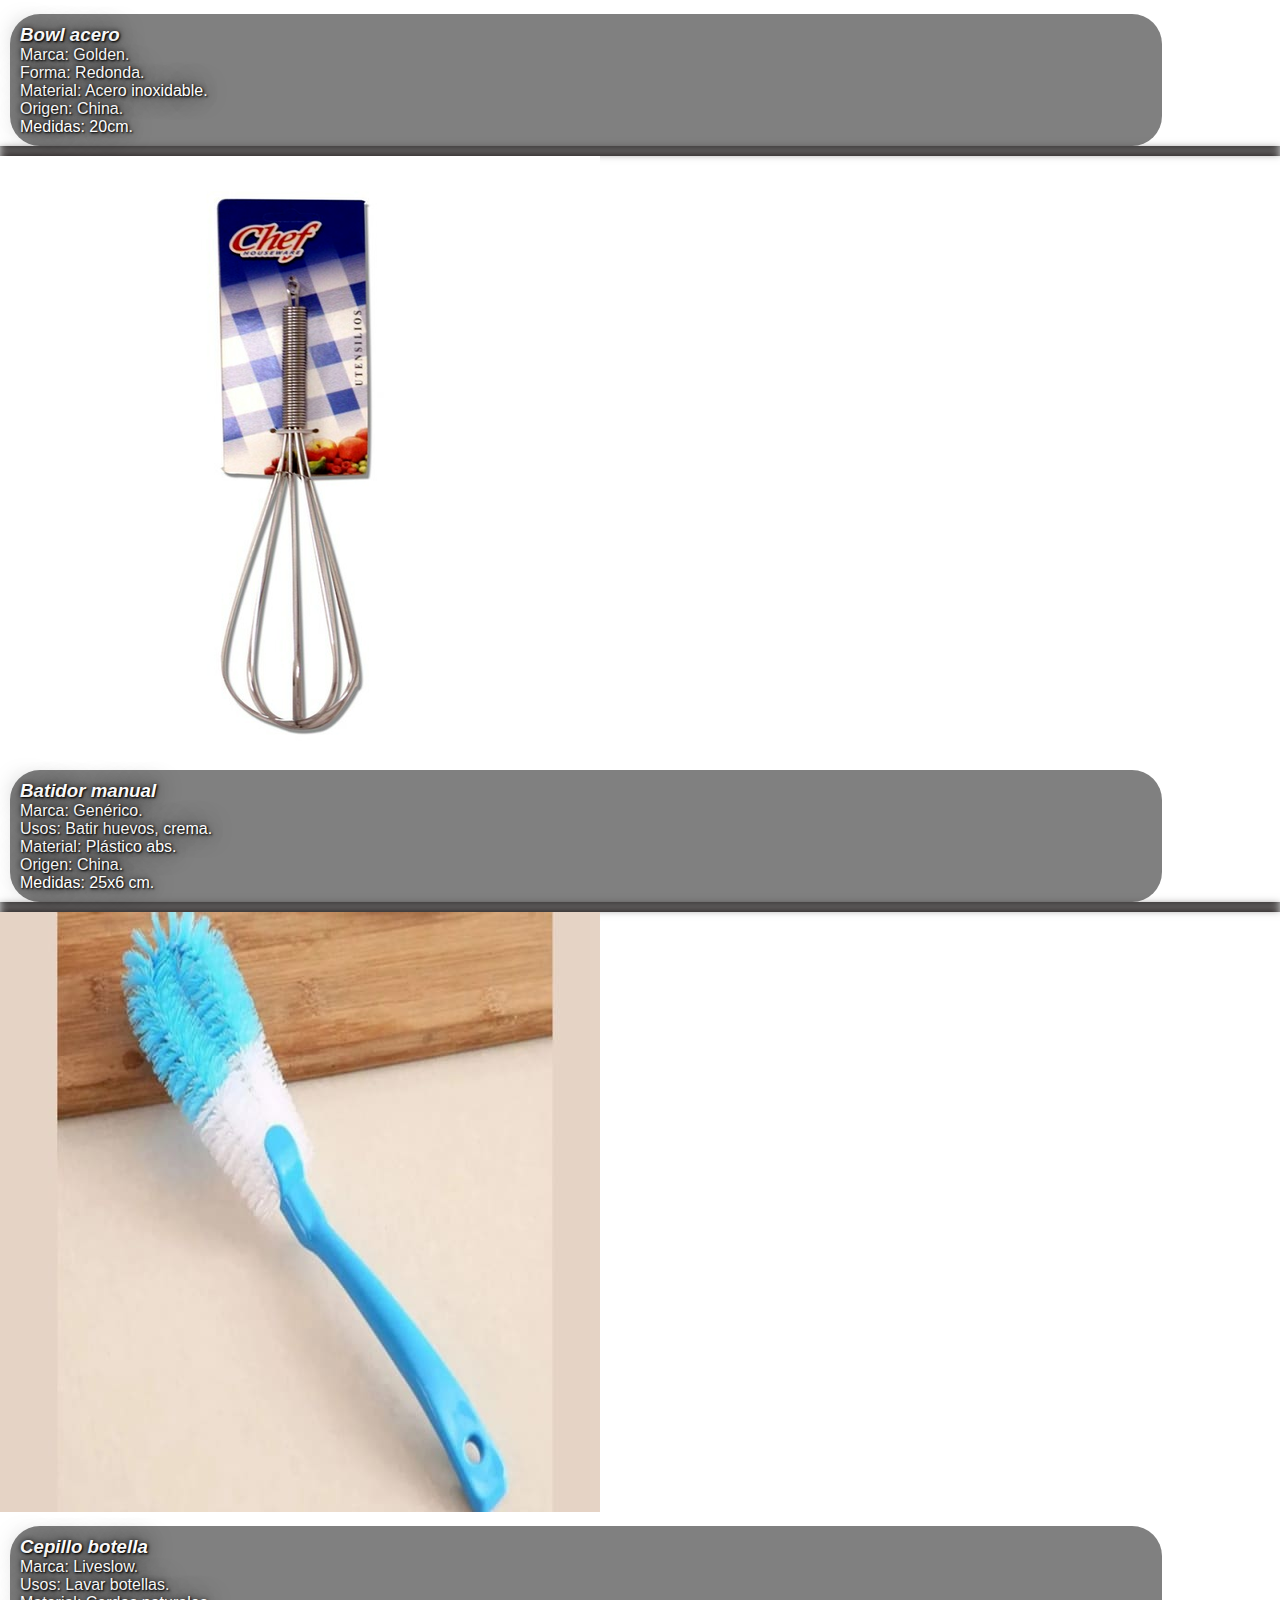
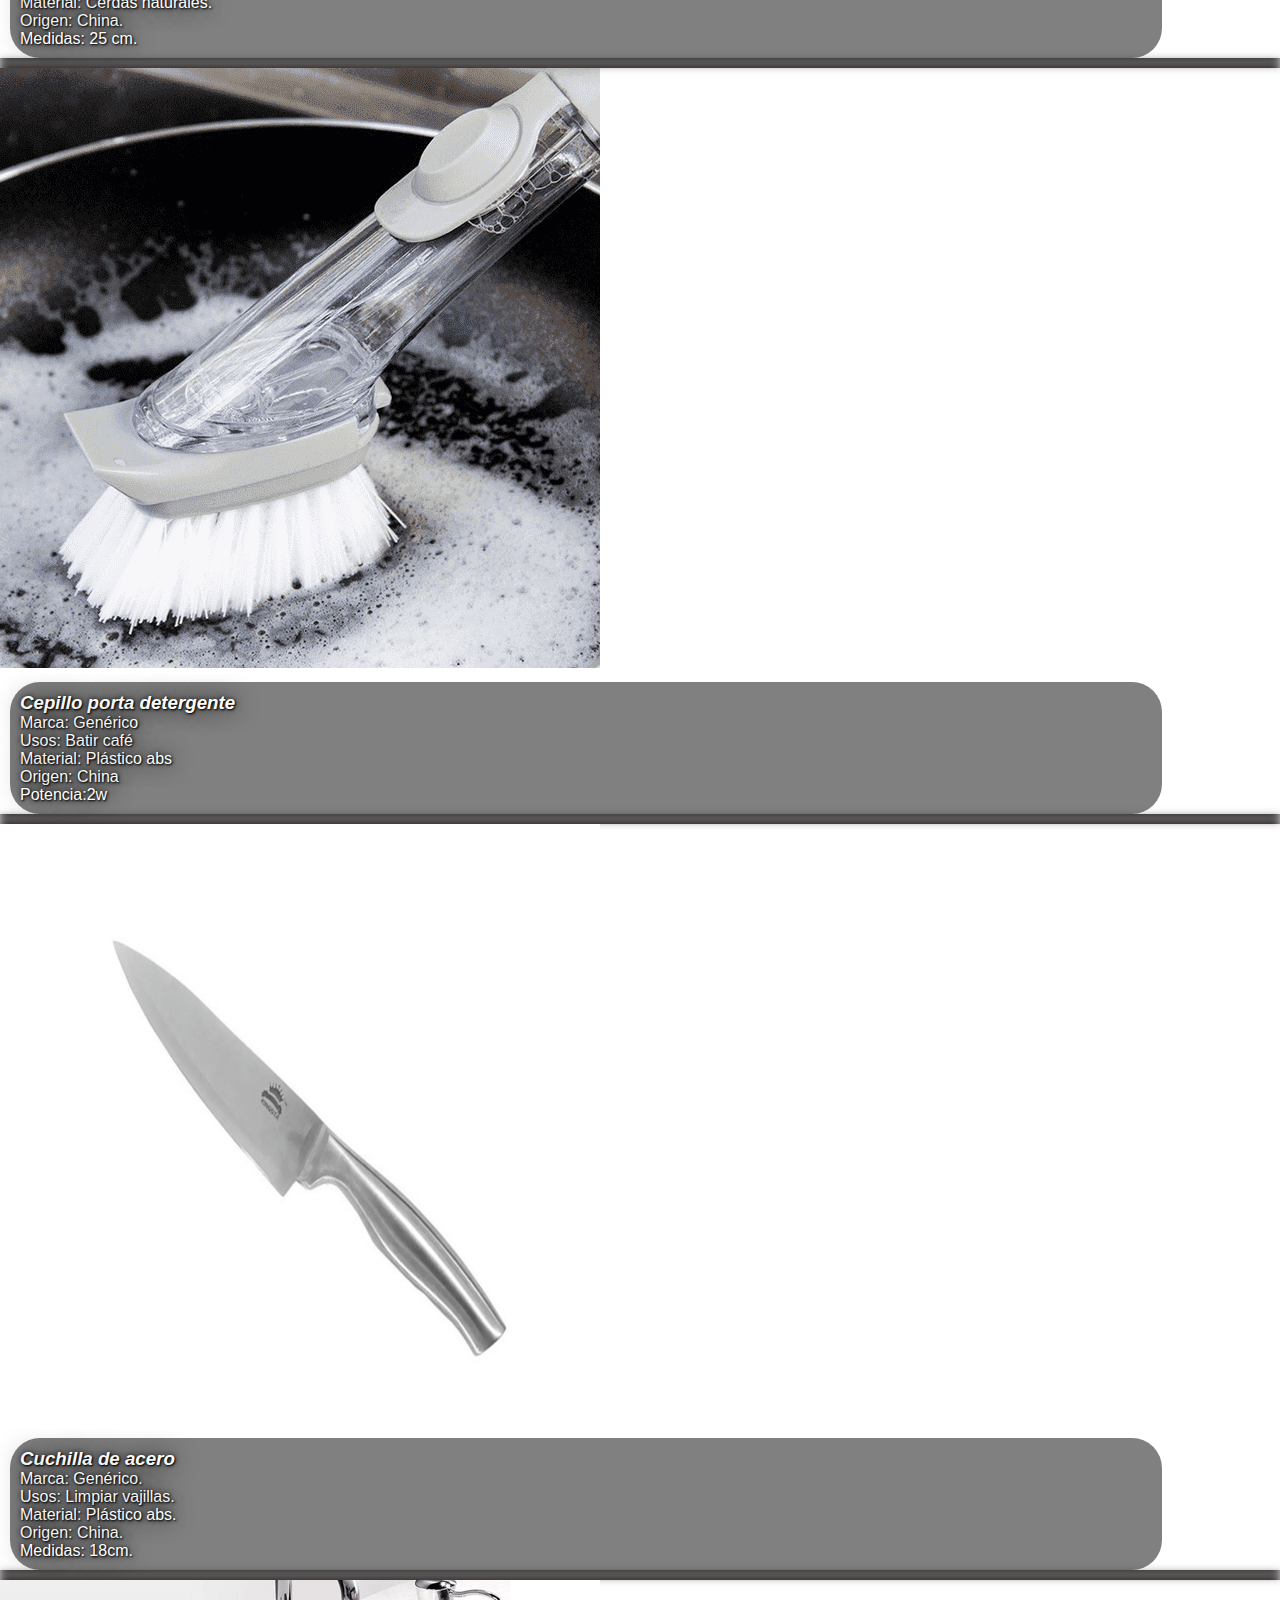
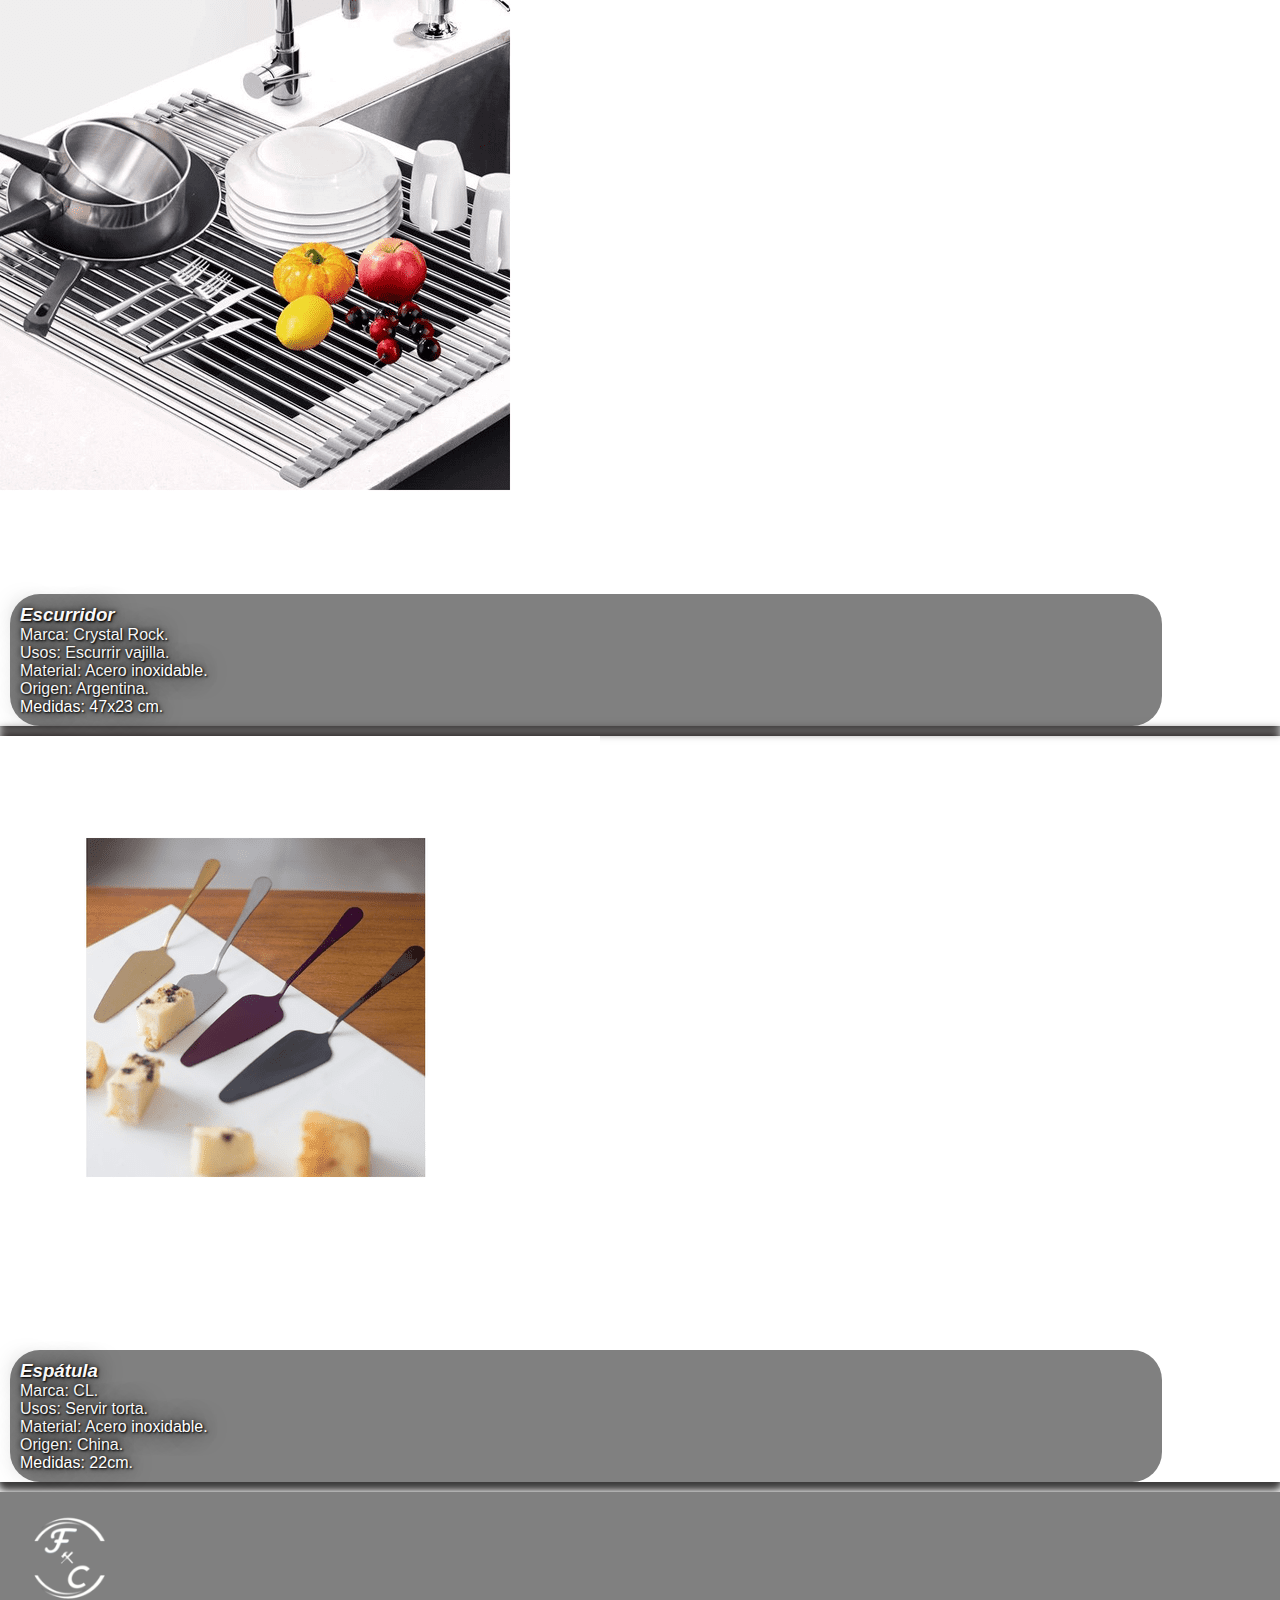
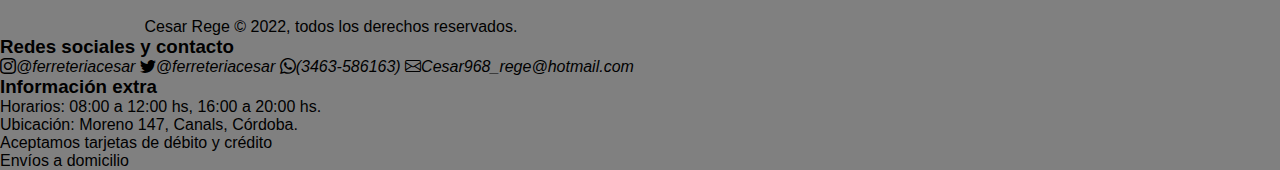
==== commit 2892cda2: "Se saco el logo del header se dejo el a link con el p" ====
--- a/pages/bazar.html
+++ b/pages/bazar.html
@@ -17,10 +17,10 @@
 <body>
     <!--------- Encabezado con barra de navegacion --------->
 
-    <header>
+    <header class="sticky-top">
         <div class="container mb-3 pt-3">
-            <div class="d-flex justify-content-center text-center">
-                <a href="../index.html"><img src="../imagenes/logo-ferreteria.png" alt="Logo de la ferreteria">
+            <div class="d-flex justify-content-center text-center mt-3">
+                <a href="../index.html">
                     <p class="h1 p-logo">Ferretería Cesar</p>
                 </a>
             </div>
@@ -64,7 +64,7 @@
     <!-- Contenido principal -->
     <main>
         <section class="container-fluid">
-            <div class="container sombra-a">
+            <article class="container sombra-a">
                 <h1 class="h2 text-center">Bazar</h1>
                 <!-- GRUPO DE BOTONES CATEGORIAS -->
                 <div class="row mb-5">
@@ -237,7 +237,7 @@
                         </div>
                     </div>
                 </div>
-            </div>
+                </div>
         </section>
     </main>
     <!-------- Footer -------->
--- a/css/style.css
+++ b/css/style.css
@@ -126,7 +126,7 @@
   background-color: #808080;
 }
 footer .logo-footer {
-  width: 150px;
+  width: 140px;
 }
 
 div .navbar-collapse .form-control {
@@ -188,10 +188,18 @@
   width: 320px;
   height: 320px;
 }
-.sombra-marcas div .card-body h2 {
-  text-shadow: none;
+.sombra-marcas div .card-marcas {
+  width: 50%;
+  background-color: #808080;
+  border-radius: 20px;
+  border: 3px solid black;
+  margin: 10px;
+  padding: 3px;
+  text-align: center;
+}
+.sombra-marcas div .card-marcas h2 {
   text-decoration: none;
-  color: #000000;
+  color: #ffffff;
 }
 
 .size-nosotros {
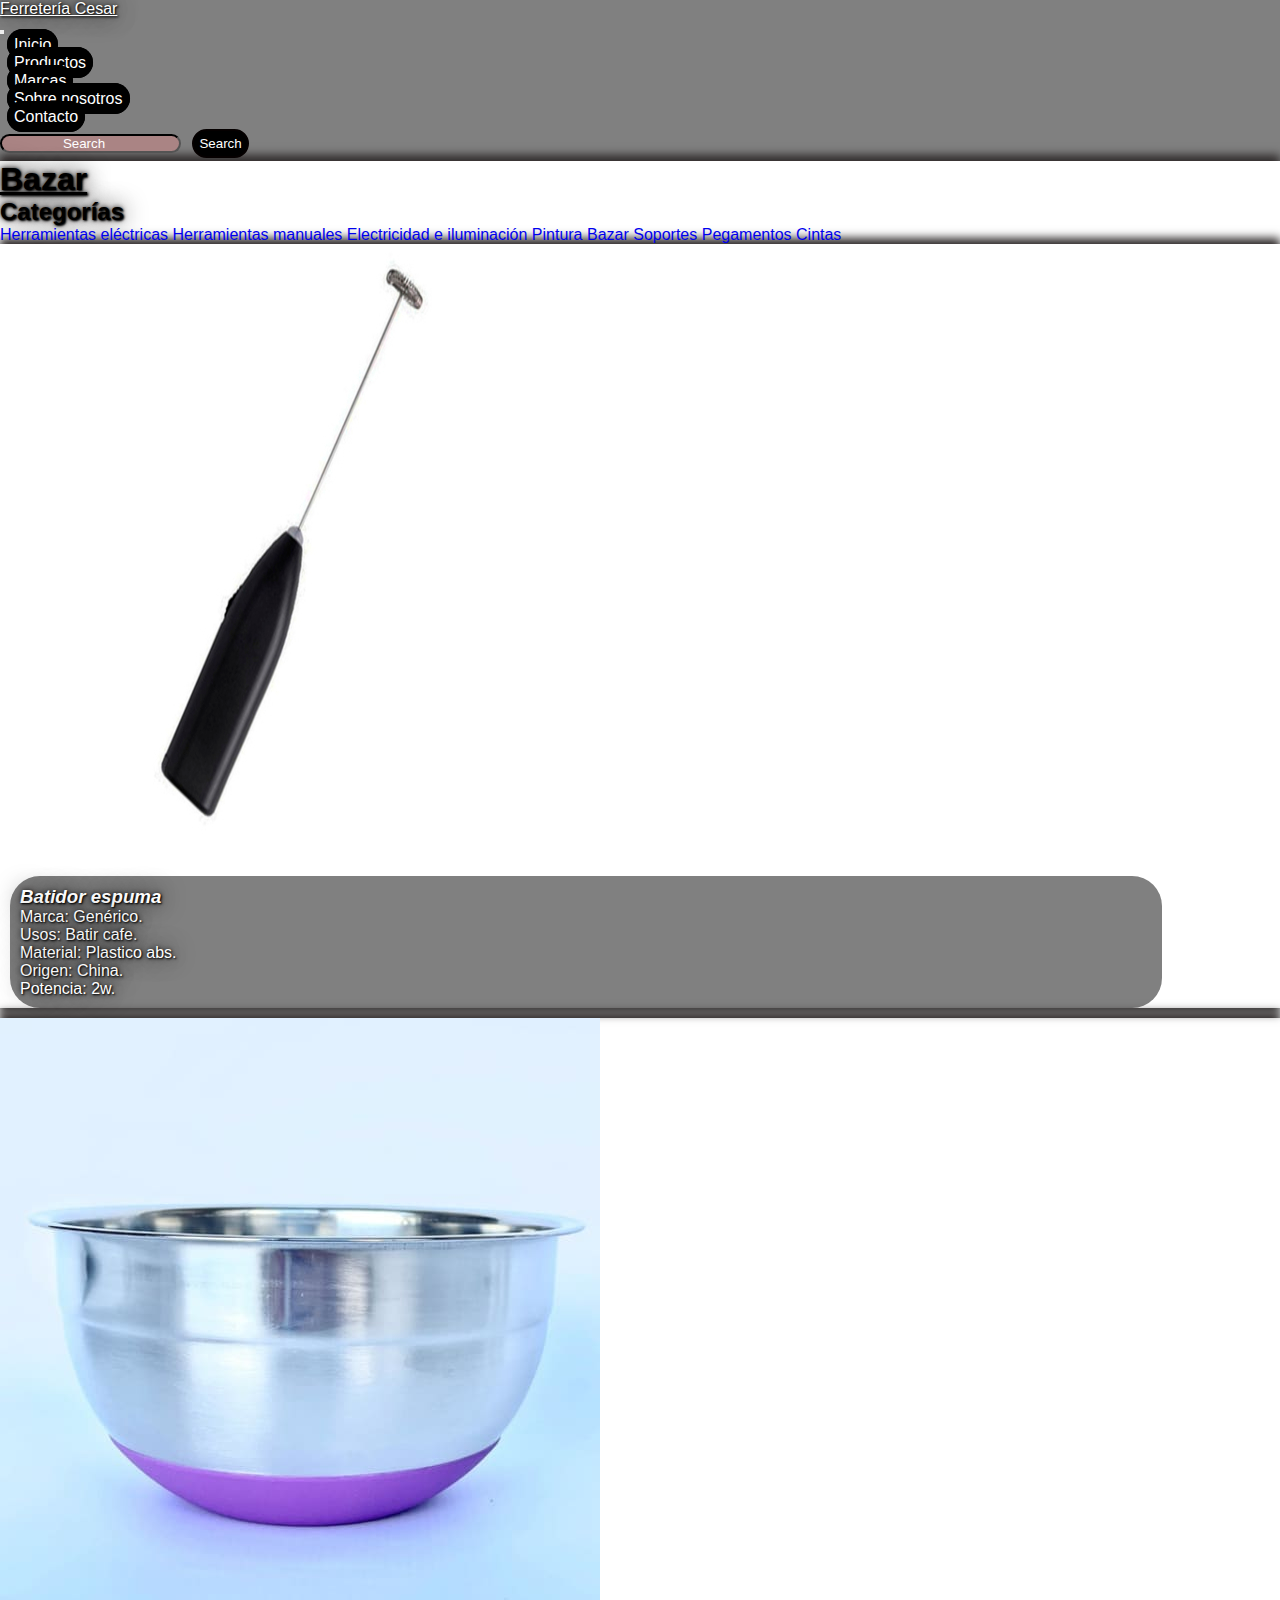
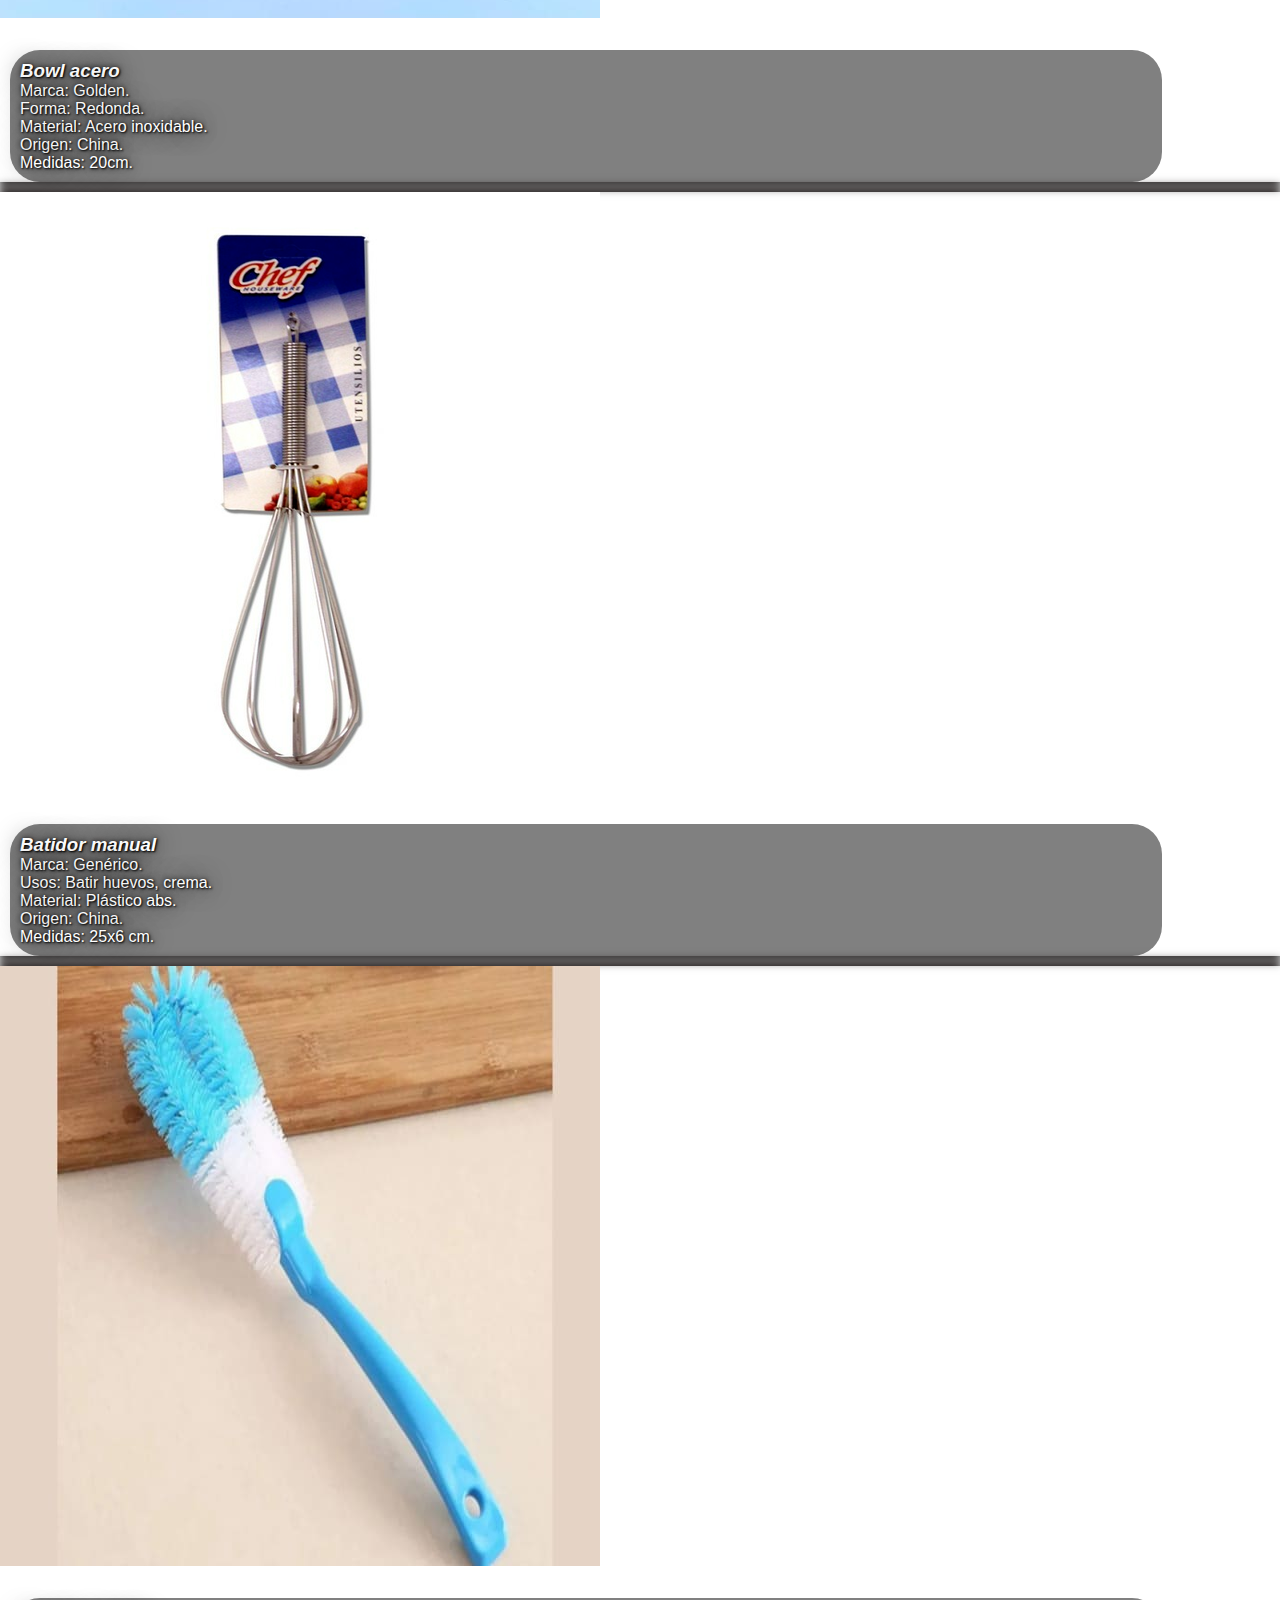
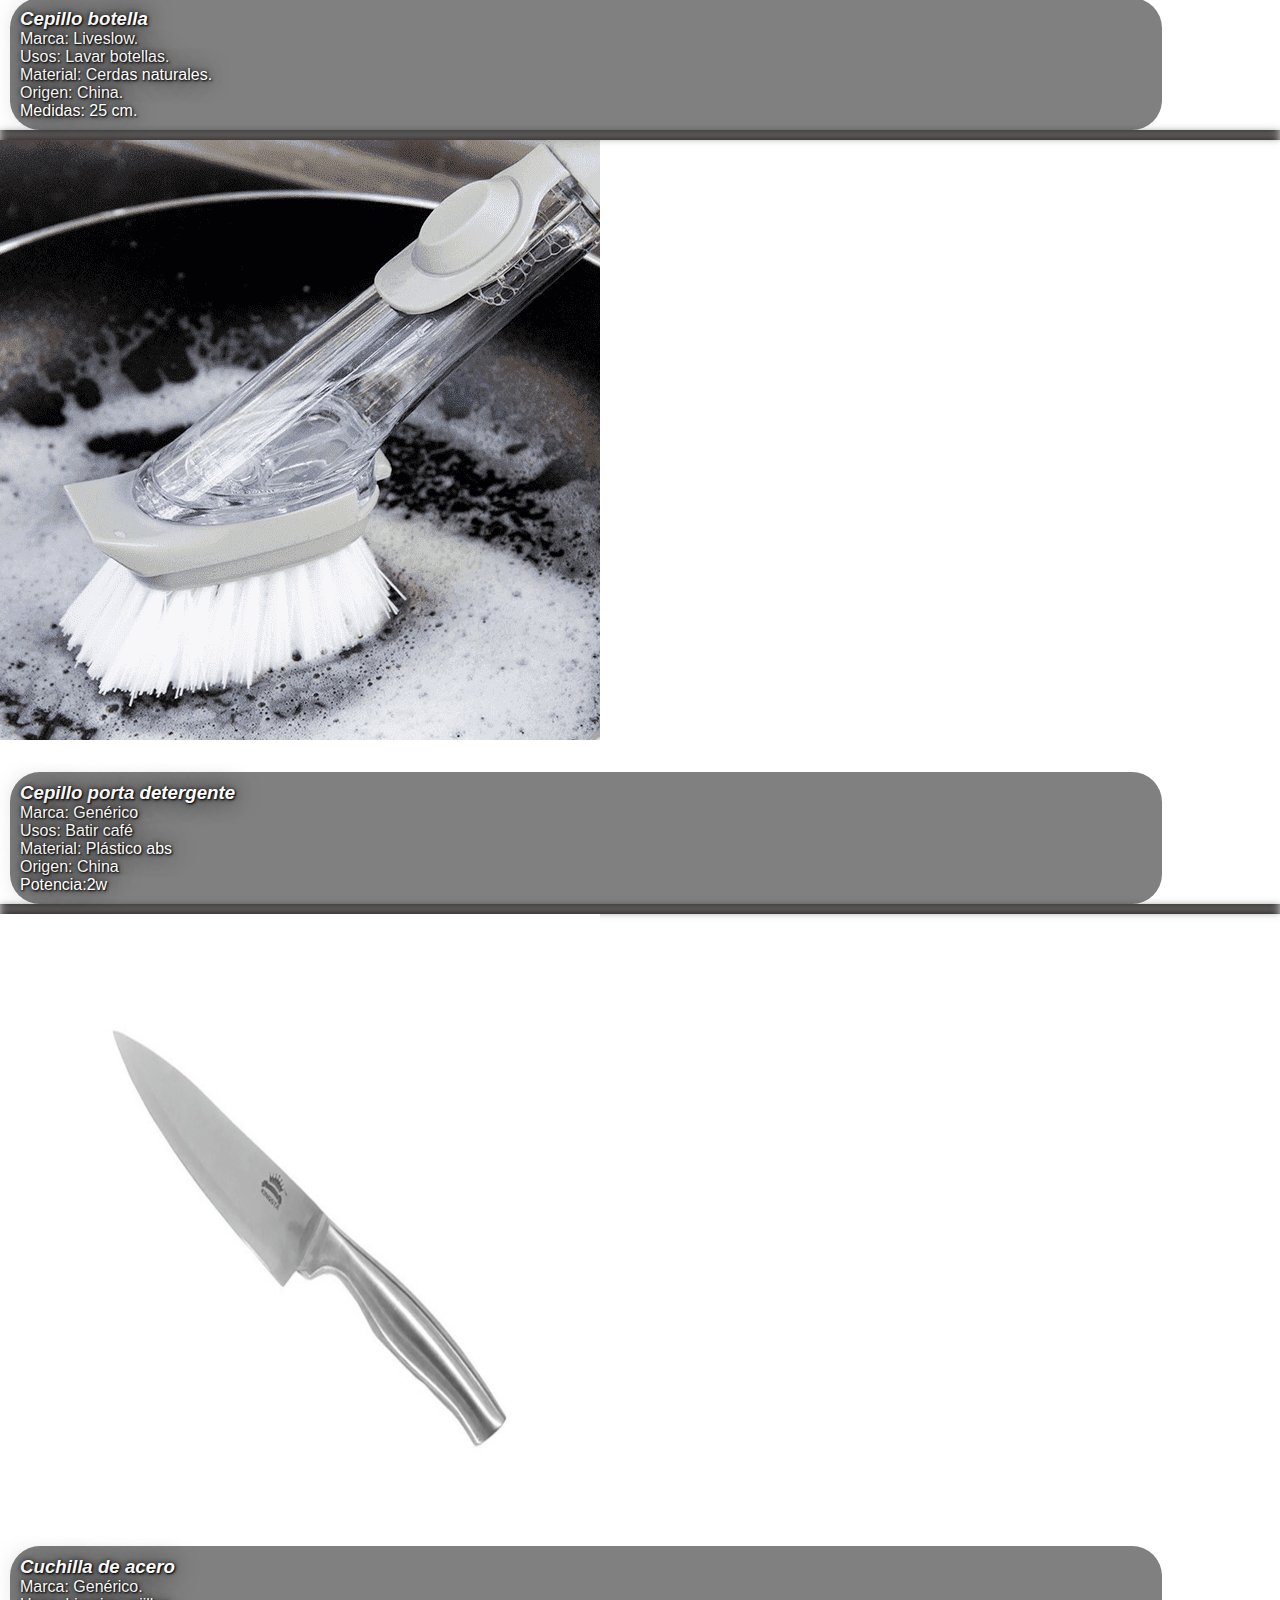
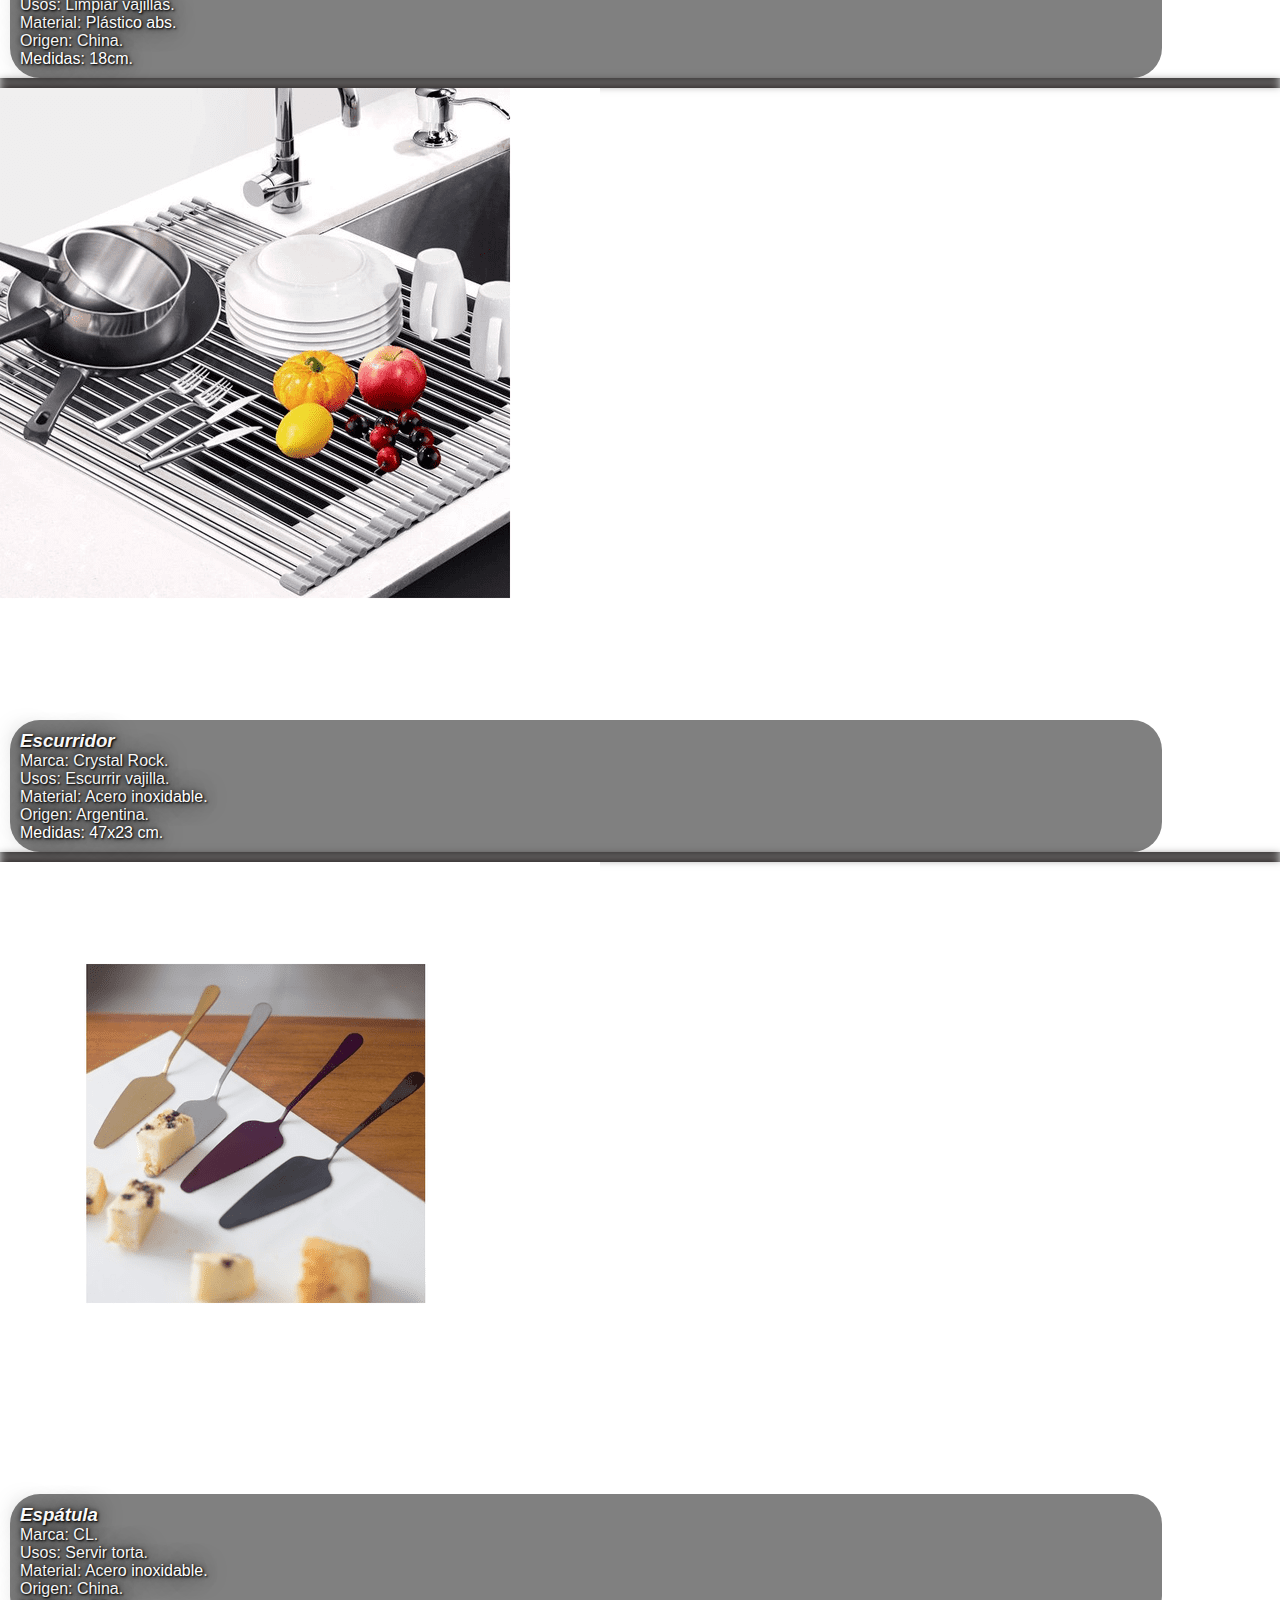
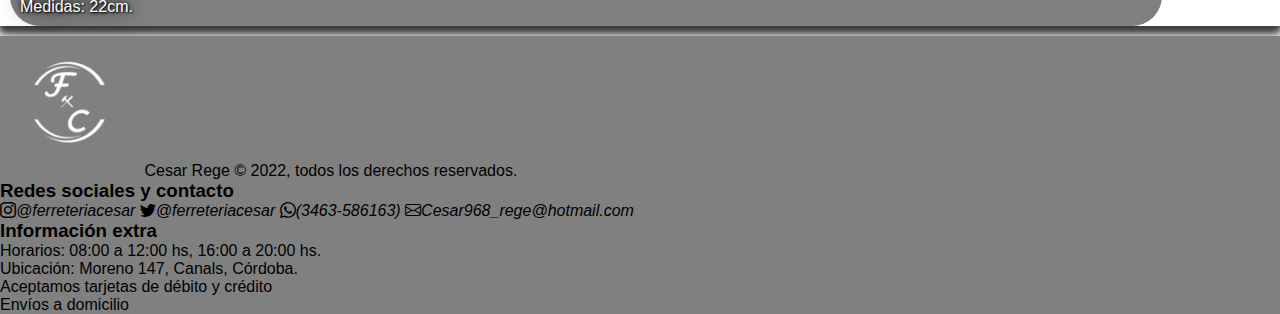
==== commit f26235eb: "Se agrego una galeria de imagen en miniatura a los productos" ====
--- a/pages/bazar.html
+++ b/pages/bazar.html
@@ -93,6 +93,13 @@
                                 <div class="card sombra-a align-items-center text-center">
                                     <img src="../imagenes/imagenes-bazar/batidor-espuma.jpg" class="card-img-top w-75"
                                         alt="Batidor para cafe" loading="lazy">
+                                        <div class="galeria-productos d-sm-flex d-none">
+                                            <img src="../imagenes/imagenes-bazar/batidor-cafe/batidor-cinco.png" alt="Batidor para cafe en distintos colores" class="flex-grow-1 ms-1">
+                                            <img src="../imagenes/imagenes-bazar/batidor-cafe/batidor-cuatro.png" alt="Cuatro formas distintas de servir cafe" class="flex-grow-1 ms-1">
+                                            <img src="../imagenes/imagenes-bazar/batidor-cafe/batidor-dos.png" alt="Otros usos que le podes dar al batidor" class="flex-grow-1 ms-1">
+                                            <img src="../imagenes/imagenes-bazar/batidor-cafe/batidor-tres.png" alt="Batidor en funcionamiento" class="flex-grow-1 ms-1">
+                                            <img src="../imagenes/imagenes-bazar/batidor-cafe/batidor-uno.png" alt="Batidor en funcionamiento en distinta forma" class="flex-grow-1 ms-1">
+                                        </div>
                                     <div class="card-body">
                                         <h3 class=" h4">Batidor espuma</h3>
                                         <div class="text-start">
@@ -111,6 +118,13 @@
                                 <div class="card sombra-a align-items-center text-center">
                                     <img src="../imagenes/imagenes-bazar/bowl-acero.jpg" class="card-img-top w-75"
                                         alt="bowl de acero para ensaladas" loading="lazy">
+                                        <div class="galeria-productos d-sm-flex d-none">
+                                            <img src="../imagenes/imagenes-bazar/bowl-acero/bowl-cinco.png" alt="Bowl de acero lleno de verduras" class="flex-grow-1 ms-1">
+                                            <img src="../imagenes/imagenes-bazar/bowl-acero/bowl-cuatro.png" alt="Base del bowl" class="flex-grow-1 ms-1">
+                                            <img src="../imagenes/imagenes-bazar/bowl-acero/bowl-tres.png" alt="Medidas del bowl y capacidad" class="flex-grow-1 ms-1">
+                                            <img src="../imagenes/imagenes-bazar/bowl-acero/bowl-dos.png" alt="Medidas del bowl y capacidad" class="flex-grow-1 ms-1">
+                                            <img src="../imagenes/imagenes-bazar/bowl-acero/bowl-uno.png" alt="Bowl de acero en otro lugar" class="flex-grow-1 ms-1">
+                                        </div>
                                     <div class="card-body">
                                         <h3 class=" h4">Bowl acero</h4>
                                             <div class="text-start">
@@ -129,6 +143,13 @@
                                 <div class="card sombra-a align-items-center text-center">
                                     <img src="../imagenes/imagenes-bazar/batidor-manual.png" class="card-img-top w-75"
                                         alt="batidor manual para huevos" loading="lazy">
+                                        <div class="galeria-productos d-sm-flex d-none">
+                                            <img src="../imagenes/imagenes-bazar/batidor-manual/batidor-uno.png" alt="Batidor manual para huevos" class="flex-grow-1 ms-1">
+                                            <img src="../imagenes/imagenes-bazar/batidor-manual/batidor-dos.png" alt="Batidor apollado sobre mesa" class="flex-grow-1 ms-1">
+                                            <img src="../imagenes/imagenes-bazar/batidor-manual/batidor-tres.png" alt="Batidor manual para huevos" class="flex-grow-1 ms-1">
+                                            <img src="../imagenes/imagenes-bazar/batidor-manual/batidor-cuatro.png" alt="Batidor en distintos usos" class="flex-grow-1 ms-1">
+                                            <img src="../imagenes/imagenes-bazar/batidor-manual/batidor-cinco.png" alt="Batidor agarrado por una persona" class="flex-grow-1 ms-1">
+                                        </div>
                                     <div class="card-body">
                                         <h3 class="  h4">Batidor manual</h4>
                                             <div class="text-start">
@@ -147,6 +168,13 @@
                                 <div class="card sombra-a align-items-center text-center">
                                     <img src="../imagenes/imagenes-bazar/cepillo-botella.jpg" class="card-img-top w-75"
                                         alt="cepillo para limpiar botellas de vidrio" loading="lazy">
+                                        <div class="galeria-productos d-sm-flex d-none">
+                                            <img src="../imagenes/imagenes-bazar/cepillo-botella/cepillo-uno.png" alt="Muestra del cepillo" class="flex-grow-1 ms-1">
+                                            <img src="../imagenes/imagenes-bazar/cepillo-botella/cepillo-dos.png" alt="Cepillo en funcionamiento" class="flex-grow-1 ms-1">
+                                            <img src="../imagenes/imagenes-bazar/cepillo-botella/cepillo-tres.png" alt="Muestra del cepillo sobre madera" class="flex-grow-1 ms-1">
+                                            <img src="../imagenes/imagenes-bazar/cepillo-botella/cepillo-cuatro.png" alt="Cepillo limpiando un vaso" class="flex-grow-1 ms-1">
+                                            <img src="../imagenes/imagenes-bazar/cepillo-botella/cepillo-cinco.png" alt="Cepillo sobre madera" class="flex-grow-1 ms-1">
+                                        </div>
                                     <div class="card-body">
                                         <h3 class=" h4">Cepillo botella</h4>
                                             <div class="text-start">
@@ -166,6 +194,13 @@
                                     <img src="../imagenes/imagenes-bazar/cepillo-porta-detergente.png"
                                         class="card-img-top w-75" alt="cepillo para limpiar mas rapido los cubiertos"
                                         loading="lazy">
+                                        <div class="galeria-productos d-sm-flex d-none">
+                                            <img src="../imagenes/imagenes-bazar/cepillo-detergente/cepillo-uno.png" alt="Cepillo con sus accesorios" class="flex-grow-1 ms-1">
+                                            <img src="../imagenes/imagenes-bazar/cepillo-detergente/cepillo-dos.png" alt="Accesorio del cepillo" class="flex-grow-1 ms-1">
+                                            <img src="../imagenes/imagenes-bazar/cepillo-detergente/cepillo-tres.png" alt="Medidas del cepillo" class="flex-grow-1 ms-1">
+                                            <img src="../imagenes/imagenes-bazar/cepillo-detergente/cepillo-cuatro.png" alt="Accesorio esponjoso del cepillo" class="flex-grow-1 ms-1">
+                                            <img src="../imagenes/imagenes-bazar/cepillo-detergente/cepillo-cinco.png" alt="Caracteristicas del cepillo" class="flex-grow-1 ms-1">
+                                        </div>
                                     <div class="card-body">
                                         <h3 class="  h4">Cepillo porta detergente</h4>
                                             <div class="text-start">
@@ -184,6 +219,13 @@
                                 <div class="card sombra-a align-items-center text-center">
                                     <img src="../imagenes/imagenes-bazar/cuchilla-acero.jpg" class="card-img-top w-75"
                                         alt="cuchilla de acero para cocina" loading="lazy">
+                                        <div class="galeria-productos d-sm-flex d-none">
+                                            <img src="../imagenes/imagenes-bazar/cuchilla/cuchilla-uno.png" alt="Muestra de la cuchilla" class="flex-grow-1 ms-1">
+                                            <img src="../imagenes/imagenes-bazar/cuchilla/cuchilla-dos.png" alt="Muestra de la cuchilla en distinta posicion" class="flex-grow-1 ms-1">
+                                            <img src="../imagenes/imagenes-bazar/cuchilla/cuchilla-tres.png" alt="Muestra del mango de la cuchilla" class="flex-grow-1 ms-1">
+                                            <img src="../imagenes/imagenes-bazar/cuchilla/cuchilla-cuatro.png" alt="Muestra de la hoja de la cuchilla" class="flex-grow-1 ms-1">
+                                            <img src="../imagenes/imagenes-bazar/cuchilla/cuchilla-cinco.png" alt="Muestra de la cuchilla en otra posicion" class="flex-grow-1 ms-1">
+                                        </div>
                                     <div class="card-body">
                                         <h3 class="h4">Cuchilla de acero</h4>
                                             <div class="text-start">
@@ -202,6 +244,13 @@
                                 <div class="card sombra-a align-items-center text-center">
                                     <img src="../imagenes/imagenes-bazar/escurridor-bacha.png" class="card-img-top w-75"
                                         alt="escurridor para cubiertos en la bacha" loading="lazy">
+                                        <div class="galeria-productos d-sm-flex d-none">
+                                            <img src="../imagenes/imagenes-bazar/escurridor/escu-uno.png" alt="Escurridor para bacha" class="flex-grow-1 ms-1">
+                                            <img src="../imagenes/imagenes-bazar/escurridor/escu-dos.png" alt="Escurridor con objetos arriba" class="flex-grow-1 ms-1">
+                                            <img src="../imagenes/imagenes-bazar/escurridor/escu-tres.png" alt="Caracteristicas del escurridor" class="flex-grow-1 ms-1">
+                                            <img src="../imagenes/imagenes-bazar/escurridor/escu-cuatro.png" alt="Escurridor con verduras arriba" class="flex-grow-1 ms-1">
+                                            <img src="../imagenes/imagenes-bazar/escurridor/escu-cinco.png" alt="Muestra de los distintos materiales" class="flex-grow-1 ms-1">
+                                        </div>
                                     <div class="card-body">
                                         <h3 class="  h4">Escurridor</h3>
                                         <div class="text-start">
@@ -220,6 +269,13 @@
                                 <div class="card sombra-a align-items-center text-center">
                                     <img src="../imagenes/imagenes-bazar/espatula-metalizada.png"
                                         class="card-img-top w-75" alt="espatula para tortas" loading="lazy">
+                                        <div class="galeria-productos d-sm-flex d-none">
+                                            <img src="../imagenes/imagenes-bazar/espatula-metalizada.png" alt="Espatula de distintos colores" class="flex-grow-1 ms-1">
+                                            <img src="../imagenes/imagenes-bazar/espatula-metalizada.png" alt="Espatula de distintos colores" class="flex-grow-1 ms-1">
+                                            <img src="../imagenes/imagenes-bazar/espatula-metalizada.png" alt="Espatula de distintos colores" class="flex-grow-1 ms-1">
+                                            <img src="../imagenes/imagenes-bazar/espatula-metalizada.png" alt="Espatula de distintos colores" class="flex-grow-1 ms-1">
+                                            <img src="../imagenes/imagenes-bazar/espatula-metalizada.png" alt="Espatula de distintos colores" class="flex-grow-1 ms-1">
+                                        </div>
                                     <div class="card-body">
                                         <h3 class=" h4">Espátula</h4>
                                             <div class="text-start">
--- a/css/style.css
+++ b/css/style.css
@@ -90,6 +90,21 @@
 section .card .card-body li {
   list-style: none;
 }
+section .card .galeria-productos {
+  width: 300px;
+}
+section .card .galeria-productos img {
+  width: 0px;
+  object-fit: cover;
+  opacity: 0.8;
+  transition: 0.5s ease;
+}
+section .card .galeria-productos img:hover {
+  cursor: crosshair;
+  width: 150px;
+  opacity: 1;
+  filter: contrast(120%);
+}
 
 /* ------------- SOBRE NOSOTROS HTML y CONTACTO ---------------- */
 section .sombra-a, section .sombra-marcas, section .sombra-productos {
